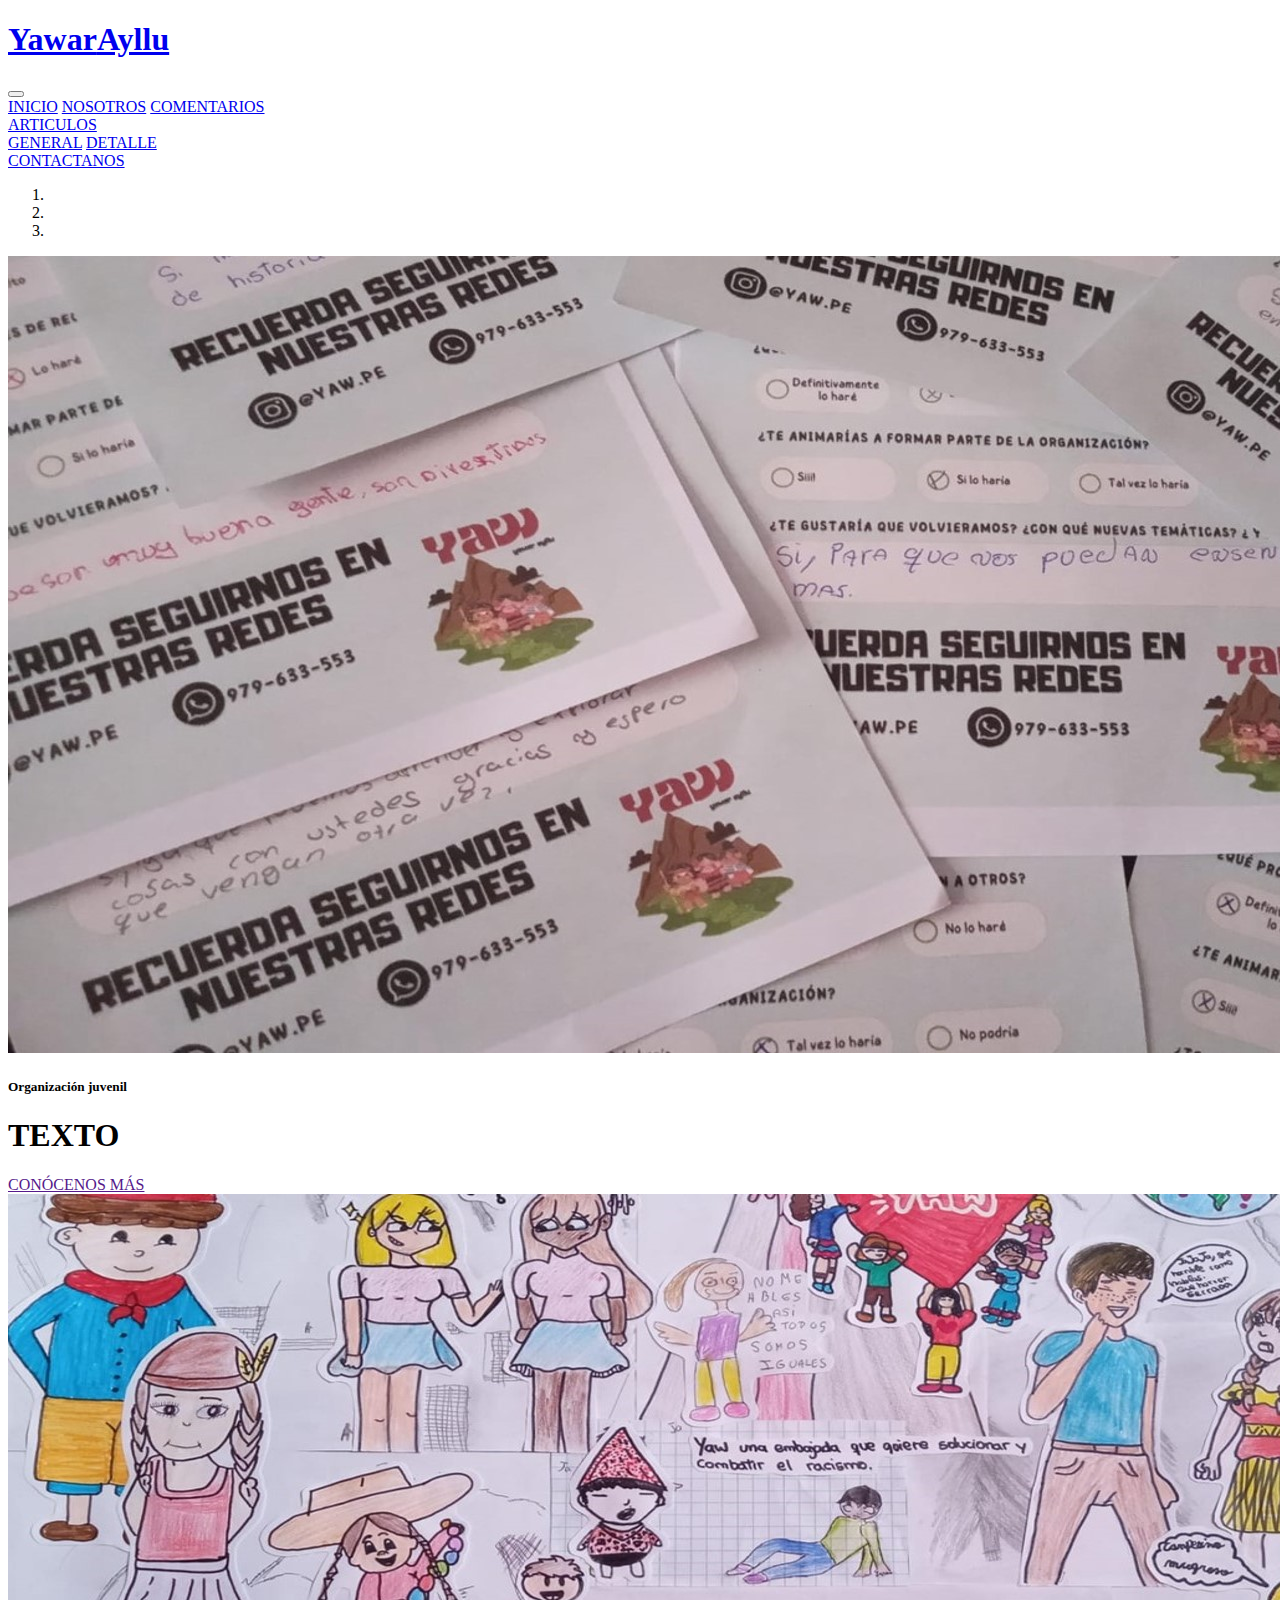
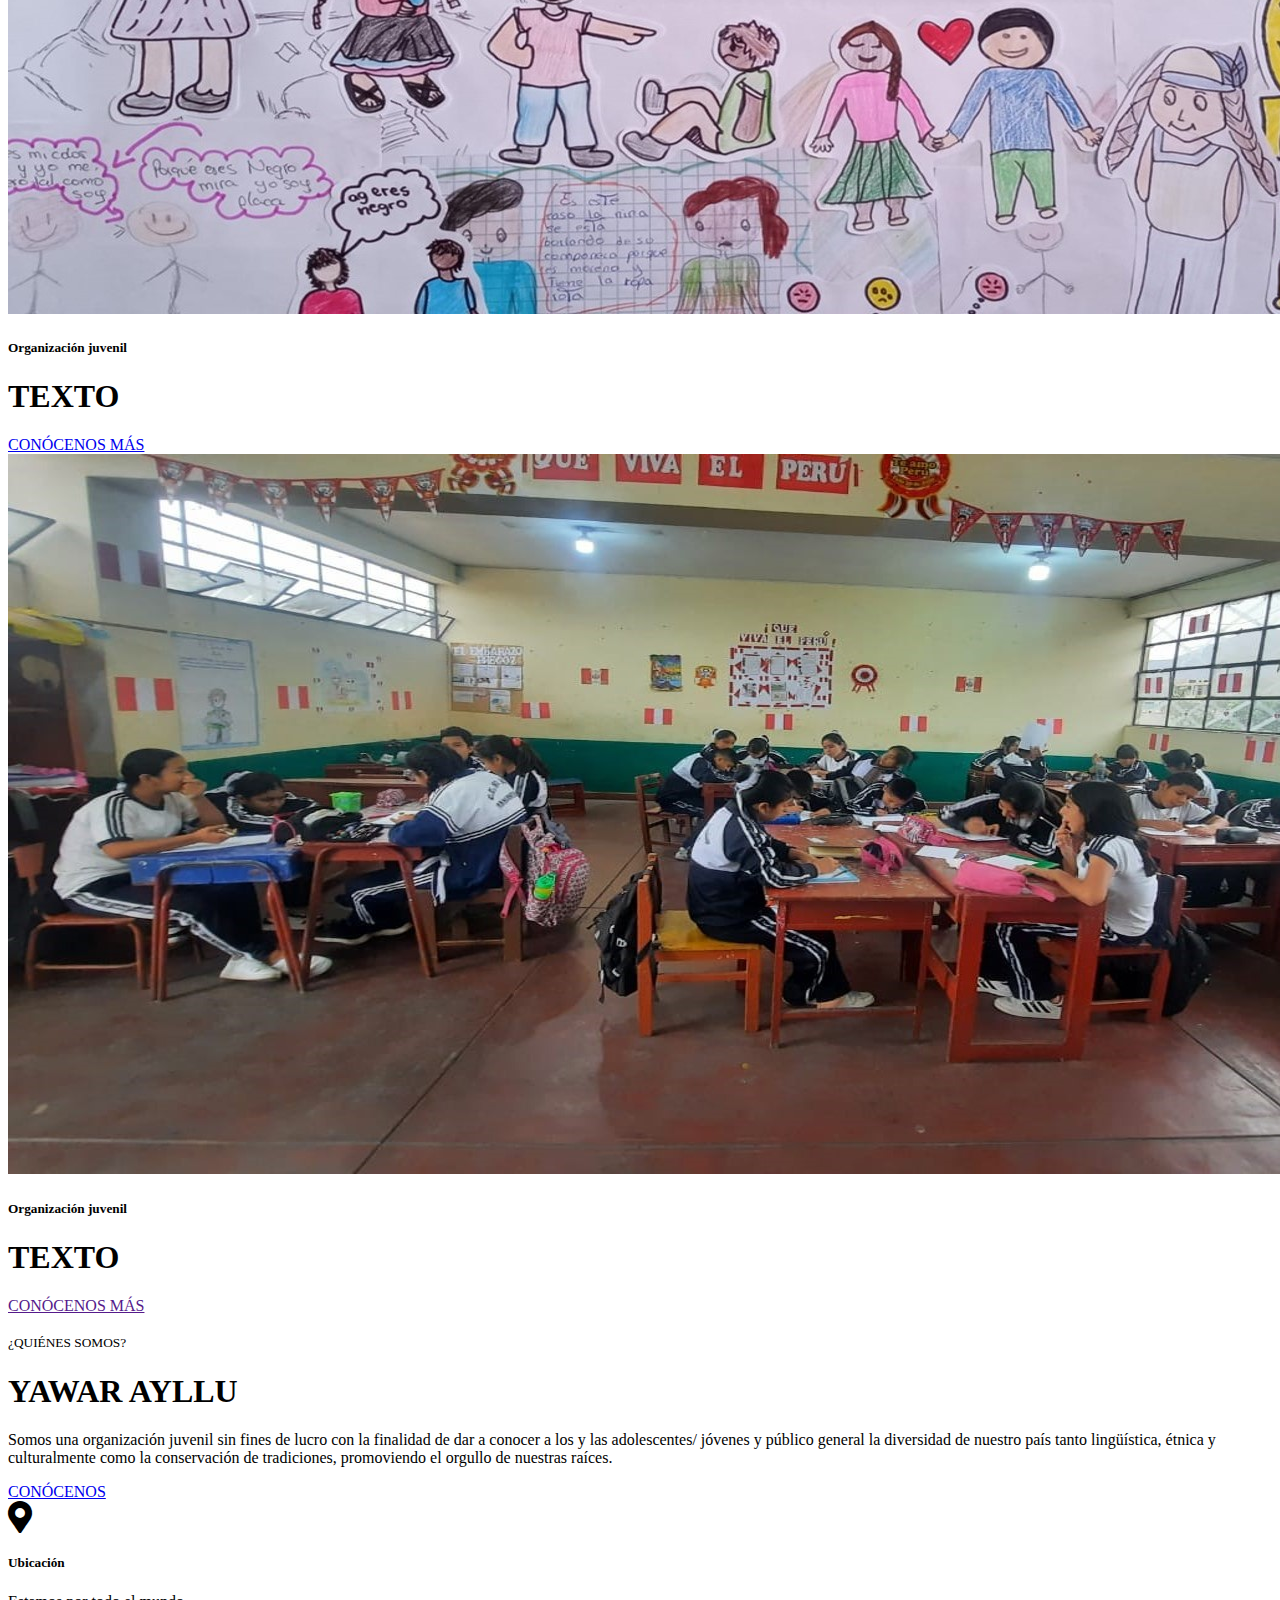
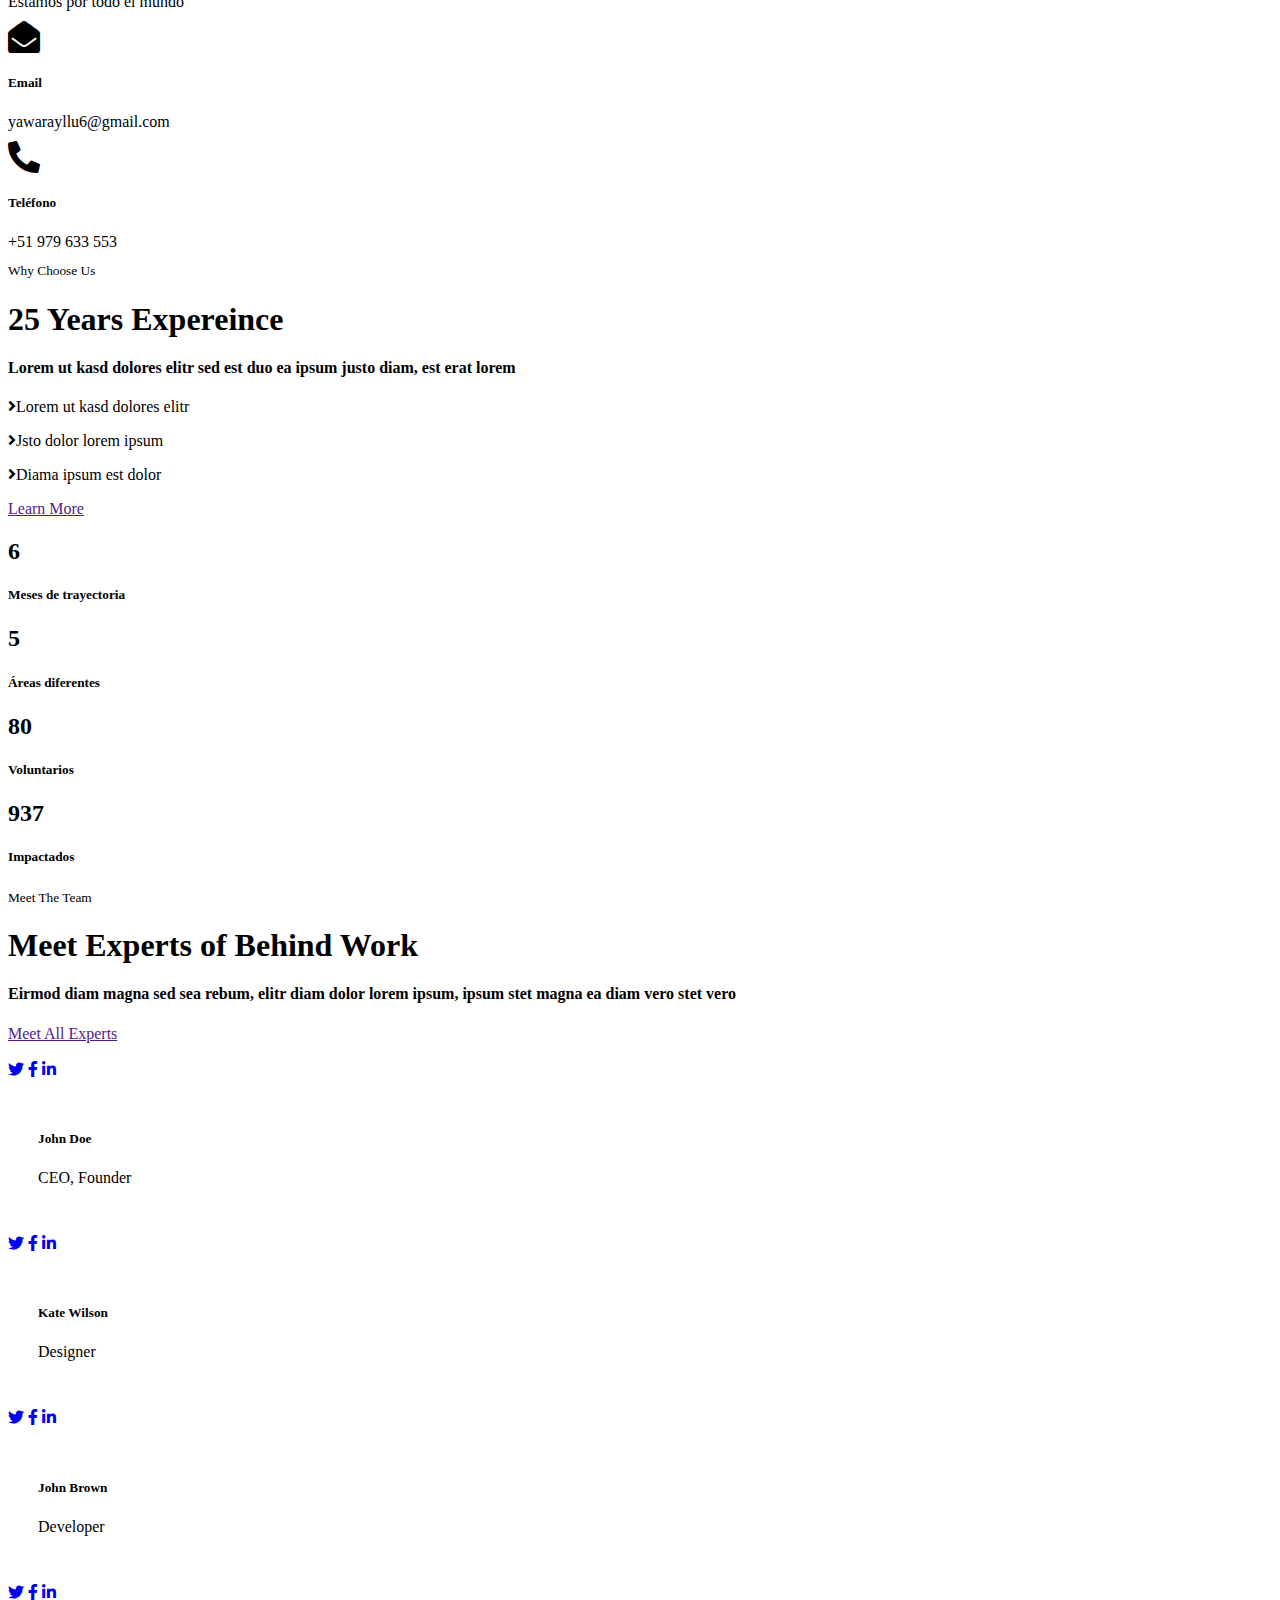
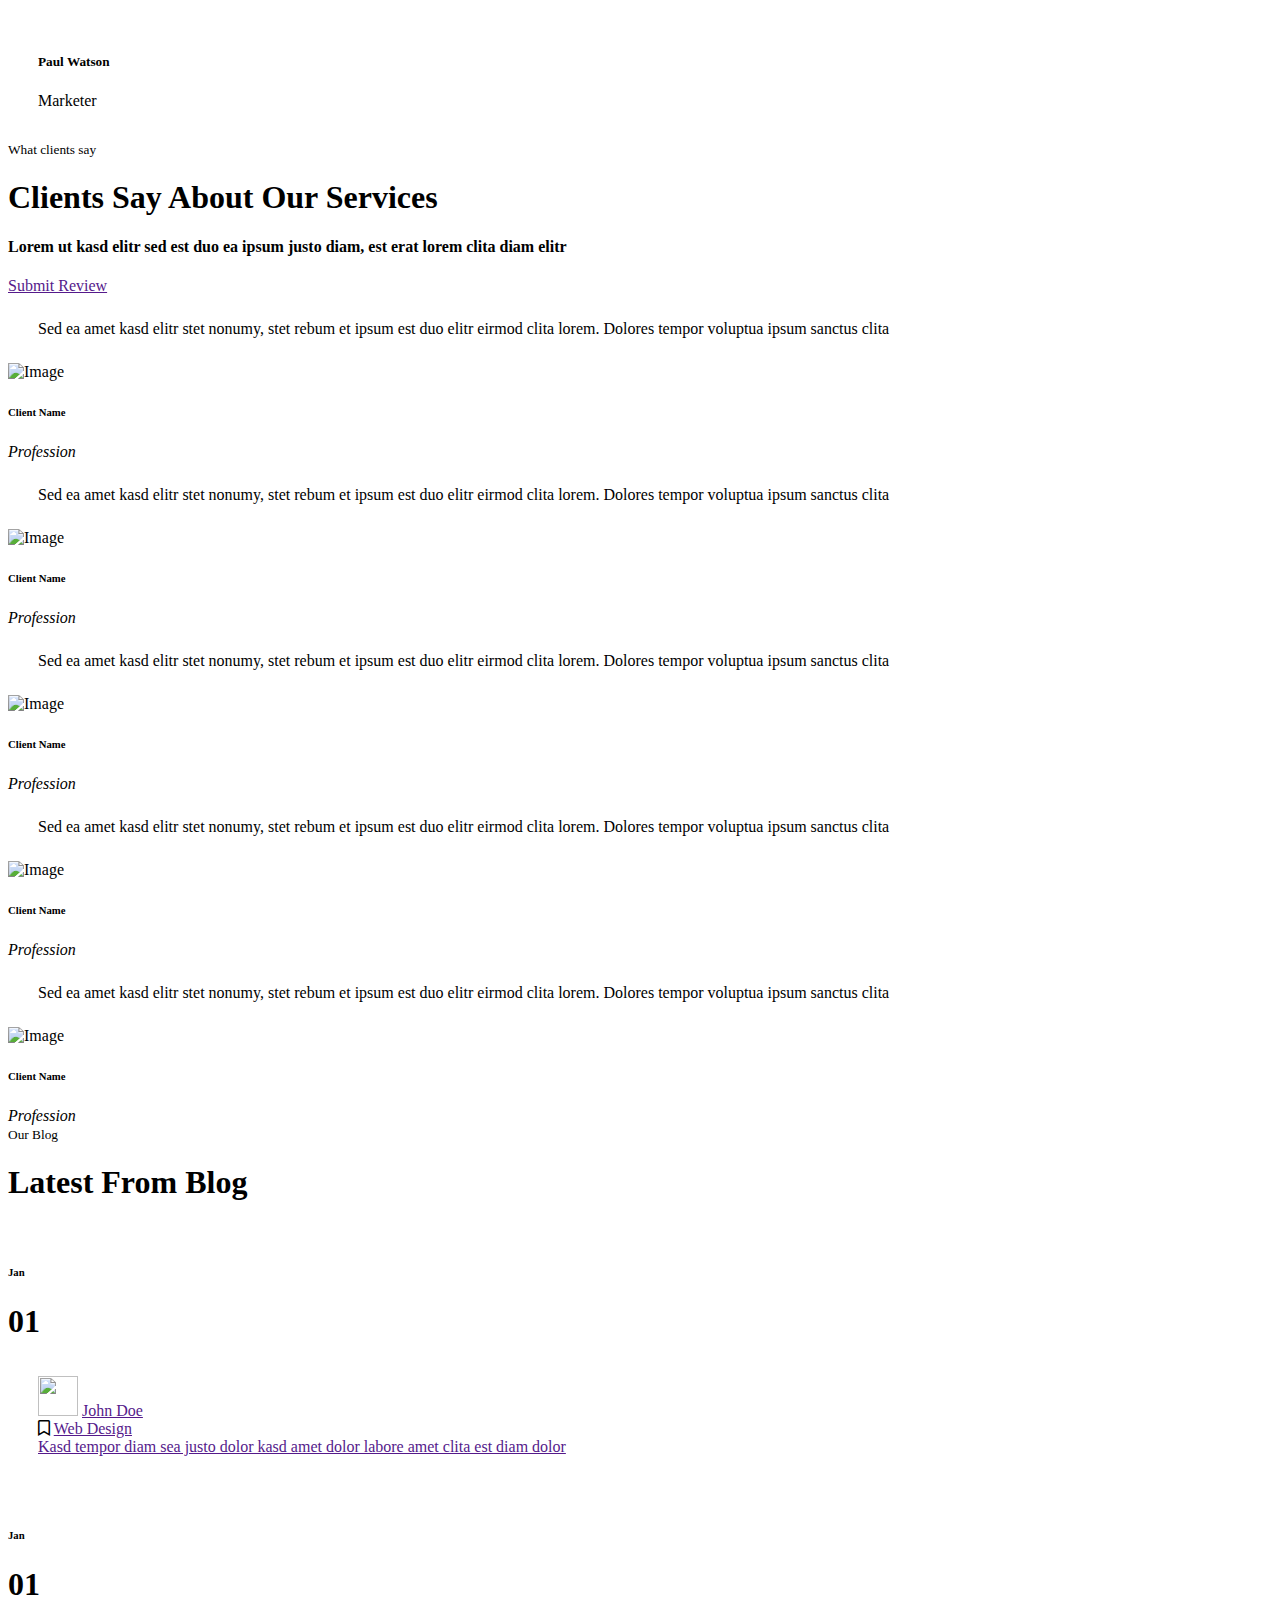
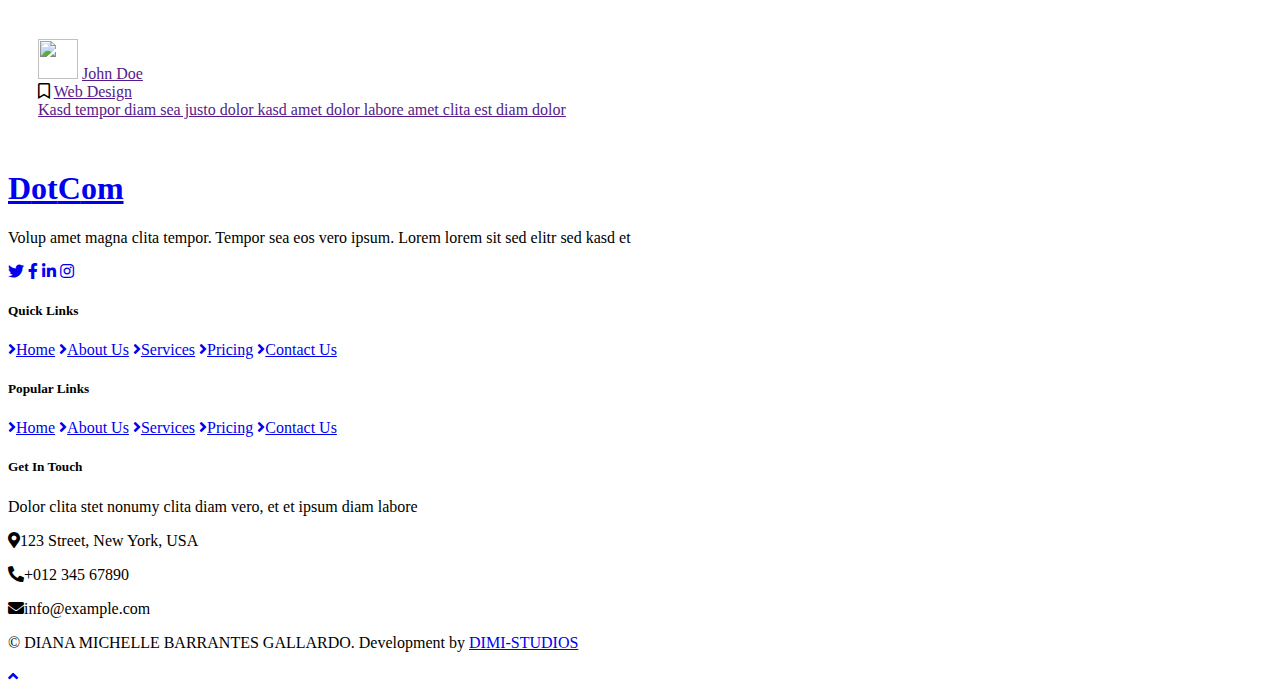
==== index.html @ 5dddb67f "COMMIT" ====
<!DOCTYPE html>
<html lang="en">

<head>
    <meta charset="utf-8">
    <title>YAW</title>
    <meta content="width=device-width, initial-scale=1.0" name="viewport">
    <meta content="YAWAR AYLLU" name="keywords">
    <meta content="YAWAR AYLLU" name="description">

    <!-- Favicon -->
    <link href="img/LOGO REDONDO YAW .png" rel="icon">

    <!-- Google Web Fonts -->
    <link rel="preconnect" href="https://fonts.gstatic.com">
    <link href="https://fonts.googleapis.com/css2?family=Raleway:wght@400;500;600;700;800;900&display=swap" rel="stylesheet"> 

    <!-- Font Awesome -->
    <link href="https://cdnjs.cloudflare.com/ajax/libs/font-awesome/5.15.0/css/all.min.css" rel="stylesheet">

    <!-- Libraries Stylesheet -->
    <link href="lib/owlcarousel/assets/owl.carousel.min.css" rel="stylesheet">

    <!-- Customized Bootstrap Stylesheet -->
    <link href="css/style.css" rel="stylesheet">
</head>

<body>
    <!-- Navbar Start -->
    <div class="container-fluid nav-bar p-0">
        <div class="container-lg p-0">
            <nav class="navbar navbar-expand-lg bg-secondary navbar-dark">
                <a href="index.html" class="navbar-brand">
                    <h1 class="m-0 text-white display-4"><span class="text-primary">Yawar</span><span class="text-primary"></span>Ayllu</h1>
                </a>
                <button type="button" class="navbar-toggler" data-toggle="collapse" data-target="#navbarCollapse">
                    <span class="navbar-toggler-icon"></span>
                </button>
                <div class="collapse navbar-collapse justify-content-between" id="navbarCollapse">
                    <div class="navbar-nav ml-auto py-0">
                        <a href="index.html" class="nav-item nav-link active">INICIO</a>
                        <a href="#" class="nav-item nav-link">NOSOTROS</a>
                        <a href="#" class="nav-item nav-link">COMENTARIOS</a>
                        <div class="nav-item dropdown">
                            <a href="#" class="nav-link dropdown-toggle" data-toggle="dropdown">ARTICULOS</a>
                            <div class="dropdown-menu border-0 rounded-0 m-0">
                                <a href="#" class="dropdown-item">GENERAL</a>
                                <a href="#" class="dropdown-item">DETALLE</a>
                            </div>
                        </div>
                        <a href="#" class="nav-item nav-link">CONTACTANOS</a>
                    </div>
                </div>
            </nav>
        </div>
    </div>
    <!-- Navbar End -->


    <!-- Carousel Start -->
    <div class="container-fluid p-0 mb-5">
        <div id="header-carousel" class="carousel slide carousel-fade" data-ride="carousel">
            <ol class="carousel-indicators">
                <li data-target="#header-carousel" data-slide-to="0" class="active"></li>
                <li data-target="#header-carousel" data-slide-to="1"></li>
                <li data-target="#header-carousel" data-slide-to="2"></li>
            </ol>
            <div class="carousel-inner">
                <div class="carousel-item active">
                    <img class="img-fluid" src="img/carousel-1.jpg" alt="Image">
                    <div class="carousel-caption d-flex align-items-center justify-content-center">
                        <div class="p-5" style="width: 100%; max-width: 900px;">
                            <h5 class="text-white text-uppercase mb-md-3">Organización juvenil</h5>
                            <h1 class="display-3 text-white mb-md-4">TEXTO</h1>
                            <a href="" class="btn btn-primary py-md-2 px-md-4 font-weight-semi-bold mt-2">CONÓCENOS MÁS</a>
                        </div>
                    </div>
                </div>
                <div class="carousel-item">
                    <img class="img-fluid" src="img/carousel-2.jpg" alt="Image">
                    <div class="carousel-caption d-flex align-items-center justify-content-center">
                        <div class="p-5" style="width: 100%; max-width: 900px;">
                            <h5 class="text-white text-uppercase mb-md-3">Organización juvenil</h5>
                            <h1 class="display-3 text-white mb-md-4">TEXTO</h1>
                            <a href="YAW.pdf" download="Yaw-conocenos" class="btn btn-primary py-md-2 px-md-4 font-weight-semi-bold mt-2">CONÓCENOS MÁS</a>
                        </div>
                    </div>
                </div>
                <div class="carousel-item">
                    <img class="img-fluid" src="img/carousel-3.jpg" alt="Image">
                    <div class="carousel-caption d-flex align-items-center justify-content-center">
                        <div class="p-5" style="width: 100%; max-width: 900px;">
                            <h5 class="text-white text-uppercase mb-md-3">Organización juvenil</h5>
                            <h1 class="display-3 text-white mb-md-4">TEXTO</h1>
                            <a href="" class="btn btn-primary py-md-2 px-md-4 font-weight-semi-bold mt-2">CONÓCENOS MÁS</a>
                        </div>
                    </div>
                </div>
            </div>
        </div>
    </div>
    <!-- Carousel End -->


    <!-- About Start -->
    <div class="container-fluid py-5">
        <div class="container">
            <div class="row align-items-center pb-1">
                <div class="col-lg-5">
                    <img class="img-thumbnail p-3" src="img/LOGO CUADRADO YAW.png" alt="">
                </div>
                <div class="col-lg-7 mt-5 mt-lg-0">
                    <small class="bg-primary text-white text-uppercase font-weight-bold px-1">¿QUIÉNES SOMOS?</small>
                    <h1 class="mt-2 mb-4">YAWAR AYLLU</h1>
                    <p class="mb-4">Somos una organización juvenil sin fines de lucro con la finalidad de dar a conocer a los y las adolescentes/ jóvenes y público general la diversidad de nuestro país tanto lingüística, étnica y culturalmente como la conservación de tradiciones, promoviendo el orgullo de nuestras raíces.</p>
                    <a href="https://beacons.ai/yawarayllu?fbclid=PAAaZJTN8qBzVwkllL8dKziM0c5r5MJMr17e97gynkjw7DYdAzzLaD60fQUOA" class="btn btn-primary py-md-2 px-md-4 font-weight-semi-bold">CONÓCENOS</a>
                </div>
            </div>
            <div class="row mt-4">
                <div class="col-md-4">
                    <div class="d-flex align-items-center border mb-4 mb-lg-0 p-4" style="height: 120px;">
                        <i class="fa fa-2x fa-map-marker-alt text-primary mr-3"></i>
                        <div class="d-flex flex-column">
                            <h5 class="font-weight-bold">Ubicación</h5>
                            <p class="m-0">Estamos por todo el mundo</p>
                        </div>
                    </div>
                </div>
                <div class="col-md-4">
                    <div class="d-flex align-items-center border mb-4 mb-lg-0 p-4" style="height: 120px;">
                        <i class="fa fa-2x fa-envelope-open text-primary mr-3"></i>
                        <div class="d-flex flex-column">
                            <h5 class="font-weight-bold">Email</h5>
                            <p class="m-0">yawarayllu6@gmail.com</p>
                        </div>
                    </div>
                </div>
                <div class="col-md-4">
                    <div class="d-flex align-items-center border mb-4 mb-lg-0 p-4" style="height: 120px;">
                        <i class="fas fa-2x fa-phone-alt text-primary mr-3"></i>
                        <div class="d-flex flex-column">
                            <h5 class="font-weight-bold">Teléfono</h5>
                            <p class="m-0">+51 979 633 553</p>
                        </div>
                    </div>
                </div>
            </div>
        </div>
    </div>
    <!-- About End -->

    <!-- Features Start -->
    <div class="container-fluid pt-5 pb-2">
        <div class="container">
            <div class="row">
                <div class="col-lg-6 mb-5">
                    <small class="bg-primary text-white text-uppercase font-weight-bold px-1">Why Choose Us</small>
                    <h1 class="mt-2 mb-3">25 Years Expereince</h1>
                    <h4 class="font-weight-normal text-muted mb-4">Lorem ut kasd dolores elitr sed est duo ea ipsum justo diam, est erat lorem</h4>
                    <div class="list-inline mb-4">
                        <p class="font-weight-semi-bold mb-2"><i class="fa fa-angle-right text-primary mr-2"></i>Lorem ut kasd dolores elitr</p>
                        <p class="font-weight-semi-bold mb-2"><i class="fa fa-angle-right text-primary mr-2"></i>Jsto dolor lorem ipsum</p>
                        <p class="font-weight-semi-bold mb-2"><i class="fa fa-angle-right text-primary mr-2"></i>Diama ipsum est dolor</p>
                    </div>
                    <a href="" class="btn btn-primary py-md-2 px-md-4 font-weight-semi-bold">Learn More</a>
                </div>
                <div class="col-lg-6">
                    <div class="row">
                        <div class="col-sm-6 pb-1">
                            <div class="d-flex flex-column align-items-center border px-4 mb-4">
                                <h2 class="display-3 text-primary mb-3" data-toggle="counter-up">6</h2>
                                <h5 class="font-weight-bold mb-4">Meses de trayectoria</h5>
                            </div>
                        </div>
                        <div class="col-sm-6 pb-1">
                            <div class="d-flex flex-column align-items-center border px-4 mb-4">
                                <h2 class="display-3 text-primary mb-3" data-toggle="counter-up">5</h2>
                                <h5 class="font-weight-bold mb-4">Áreas diferentes</h5>
                            </div>
                        </div>
                        <div class="col-sm-6 pb-1">
                            <div class="d-flex flex-column align-items-center border px-4 mb-4">
                                <h2 class="display-3 text-primary mb-3" data-toggle="counter-up">80</h2>
                                <h5 class="font-weight-bold mb-4">Voluntarios</h5>
                            </div>
                        </div>
                        <div class="col-sm-6 pb-1">
                            <div class="d-flex flex-column align-items-center border px-4 mb-4">
                                <h2 class="display-3 text-primary mb-3" data-toggle="counter-up">937</h2>
                                <h5 class="font-weight-bold mb-4">Impactados</h5>
                            </div>
                        </div>
                    </div>
                </div>
            </div>
        </div>
    </div>
    <!-- Features End -->


    <!-- Team Start -->
    <div class="container-fluid pt-5">
        <div class="container">
            <div class="row">
                <div class="col-lg-4 mb-5">
                    <small class="bg-primary text-white text-uppercase font-weight-bold px-1">Meet The Team</small>
                    <h1 class="mt-2 mb-3">Meet Experts of Behind Work</h1>
                    <h4 class="font-weight-normal text-muted mb-4">Eirmod diam magna sed sea rebum, elitr diam dolor lorem ipsum, ipsum stet magna ea diam vero stet vero</h4>
                    <a href="" class="btn btn-primary py-md-2 px-md-4 font-weight-semi-bold">Meet All Experts</a>
                </div>
                <div class="col-lg-8 mb-5">
                    <div class="owl-carousel team-carousel">
                        <div class="team-item">
                            <div class="position-relative">
                                <img class="img-fluid w-100" src="img/team-1.jpg" alt="">
                                <div class="team-overlay position-absolute d-flex align-items-center justify-content-center m-3">
                                    <div class="d-flex align-items-center justify-content-start">
                                        <a class="btn btn-outline-secondary rounded-circle text-center mr-2 px-0" style="width: 38px; height: 38px;" href="#"><i class="fab fa-twitter"></i></a>
                                        <a class="btn btn-outline-secondary rounded-circle text-center mr-2 px-0" style="width: 38px; height: 38px;" href="#"><i class="fab fa-facebook-f"></i></a>
                                        <a class="btn btn-outline-secondary rounded-circle text-center px-0" style="width: 38px; height: 38px;" href="#"><i class="fab fa-linkedin-in"></i></a>
                                    </div>
                                </div>
                            </div>
                            <div class="border border-top-0 text-center" style="padding: 30px;">
                                <h5 class="font-weight-bold">John Doe</h5>
                                <span>CEO, Founder</span>
                            </div>
                        </div>
                        <div class="team-item">
                            <div class="position-relative">
                                <img class="img-fluid w-100" src="img/team-2.jpg" alt="">
                                <div class="team-overlay position-absolute d-flex align-items-center justify-content-center m-3">
                                    <div class="d-flex align-items-center justify-content-start">
                                        <a class="btn btn-outline-secondary rounded-circle text-center mr-2 px-0" style="width: 38px; height: 38px;" href="#"><i class="fab fa-twitter"></i></a>
                                        <a class="btn btn-outline-secondary rounded-circle text-center mr-2 px-0" style="width: 38px; height: 38px;" href="#"><i class="fab fa-facebook-f"></i></a>
                                        <a class="btn btn-outline-secondary rounded-circle text-center px-0" style="width: 38px; height: 38px;" href="#"><i class="fab fa-linkedin-in"></i></a>
                                    </div>
                                </div>
                            </div>
                            <div class="border border-top-0 text-center" style="padding: 30px;">
                                <h5 class="font-weight-bold">Kate Wilson</h5>
                                <span>Designer</span>
                            </div>
                        </div>
                        <div class="team-item">
                            <div class="position-relative">
                                <img class="img-fluid w-100" src="img/team-3.jpg" alt="">
                                <div class="team-overlay position-absolute d-flex align-items-center justify-content-center m-3">
                                    <div class="d-flex align-items-center justify-content-start">
                                        <a class="btn btn-outline-secondary rounded-circle text-center mr-2 px-0" style="width: 38px; height: 38px;" href="#"><i class="fab fa-twitter"></i></a>
                                        <a class="btn btn-outline-secondary rounded-circle text-center mr-2 px-0" style="width: 38px; height: 38px;" href="#"><i class="fab fa-facebook-f"></i></a>
                                        <a class="btn btn-outline-secondary rounded-circle text-center px-0" style="width: 38px; height: 38px;" href="#"><i class="fab fa-linkedin-in"></i></a>
                                    </div>
                                </div>
                            </div>
                            <div class="border border-top-0 text-center" style="padding: 30px;">
                                <h5 class="font-weight-bold">John Brown</h5>
                                <span>Developer</span>
                            </div>
                        </div>
                        <div class="team-item">
                            <div class="position-relative">
                                <img class="img-fluid w-100" src="img/team-4.jpg" alt="">
                                <div class="team-overlay position-absolute d-flex align-items-center justify-content-center m-3">
                                    <div class="d-flex align-items-center justify-content-start">
                                        <a class="btn btn-outline-secondary rounded-circle text-center mr-2 px-0" style="width: 38px; height: 38px;" href="#"><i class="fab fa-twitter"></i></a>
                                        <a class="btn btn-outline-secondary rounded-circle text-center mr-2 px-0" style="width: 38px; height: 38px;" href="#"><i class="fab fa-facebook-f"></i></a>
                                        <a class="btn btn-outline-secondary rounded-circle text-center px-0" style="width: 38px; height: 38px;" href="#"><i class="fab fa-linkedin-in"></i></a>
                                    </div>
                                </div>
                            </div>
                            <div class="border border-top-0 text-center" style="padding: 30px;">
                                <h5 class="font-weight-bold">Paul Watson</h5>
                                <span>Marketer</span>
                            </div>
                        </div>
                    </div>
                </div>
            </div>
        </div>
    </div>
    <!-- Team End -->
    <!-- Testimonial Start -->
    <div class="container-fluid pt-5">
        <div class="container">
            <div class="row">
                <div class="col-lg-4 mb-5">
                    <small class="bg-primary text-white text-uppercase font-weight-bold px-1">What clients say</small>
                    <h1 class="mt-2 mb-3">Clients Say About Our Services</h1>
                    <h4 class="font-weight-normal text-muted mb-4">Lorem ut kasd elitr sed est duo ea ipsum justo diam, est erat lorem clita diam elitr</h4>
                    <a href="" class="btn btn-primary py-md-2 px-md-4 font-weight-semi-bold">Submit Review</a>
                </div>
                <div class="col-lg-8 mb-5">
                    <div class="owl-carousel testimonial-carousel">
                        <div class="testimonial-item">
                            <div class="testimonial-text position-relative border mb-4" style="padding: 25px 30px;">
                                Sed ea amet kasd elitr stet nonumy, stet rebum et ipsum est duo elitr eirmod clita lorem. Dolores tempor voluptua ipsum sanctus clita
                            </div>
                            <div class="d-flex align-items-center">
                                <img class="img-fluid rounded-circle" src="img/testimonial-1.jpg" style="width: 80px; height: 80px;" alt="Image">
                                <div class="pl-4">
                                    <h6 class="font-weight-bold">Client Name</h6>
                                    <i class="text-muted">Profession</i>
                                </div>
                            </div>
                        </div>
                        <div class="testimonial-item">
                            <div class="testimonial-text position-relative border mb-4" style="padding: 25px 30px;">
                                Sed ea amet kasd elitr stet nonumy, stet rebum et ipsum est duo elitr eirmod clita lorem. Dolores tempor voluptua ipsum sanctus clita
                            </div>
                            <div class="d-flex align-items-center">
                                <img class="img-fluid rounded-circle" src="img/testimonial-2.jpg" style="width: 80px; height: 80px;" alt="Image">
                                <div class="pl-4">
                                    <h6 class="font-weight-bold">Client Name</h6>
                                    <i class="text-muted">Profession</i>
                                </div>
                            </div>
                        </div>
                        <div class="testimonial-item">
                            <div class="testimonial-text position-relative border mb-4" style="padding: 25px 30px;">
                                Sed ea amet kasd elitr stet nonumy, stet rebum et ipsum est duo elitr eirmod clita lorem. Dolores tempor voluptua ipsum sanctus clita
                            </div>
                            <div class="d-flex align-items-center">
                                <img class="img-fluid rounded-circle" src="img/testimonial-3.jpg" style="width: 80px; height: 80px;" alt="Image">
                                <div class="pl-4">
                                    <h6 class="font-weight-bold">Client Name</h6>
                                    <i class="text-muted">Profession</i>
                                </div>
                            </div>
                        </div>
                        <div class="testimonial-item">
                            <div class="testimonial-text position-relative border mb-4" style="padding: 25px 30px;">
                                Sed ea amet kasd elitr stet nonumy, stet rebum et ipsum est duo elitr eirmod clita lorem. Dolores tempor voluptua ipsum sanctus clita
                            </div>
                            <div class="d-flex align-items-center">
                                <img class="img-fluid rounded-circle" src="img/testimonial-4.jpg" style="width: 80px; height: 80px;" alt="Image">
                                <div class="pl-4">
                                    <h6 class="font-weight-bold">Client Name</h6>
                                    <i class="text-muted">Profession</i>
                                </div>
                            </div>
                        </div>
                        <div class="testimonial-item">
                            <div class="testimonial-text position-relative border mb-4" style="padding: 25px 30px;">
                                Sed ea amet kasd elitr stet nonumy, stet rebum et ipsum est duo elitr eirmod clita lorem. Dolores tempor voluptua ipsum sanctus clita
                            </div>
                            <div class="d-flex align-items-center">
                                <img class="img-fluid rounded-circle" src="img/testimonial-5.jpg" style="width: 80px; height: 80px;" alt="Image">
                                <div class="pl-4">
                                    <h6 class="font-weight-bold">Client Name</h6>
                                    <i class="text-muted">Profession</i>
                                </div>
                            </div>
                        </div>
                    </div>
                </div>
            </div>
        </div>
    </div>
    <!-- Testimonial End -->


    <!-- Blog Start -->
    <div class="container-fluid pt-5">
        <div class="container">
            <div class="text-center">
                <small class="bg-primary text-white text-uppercase font-weight-bold text-center px-1">Our Blog</small>
                <h1 class="mt-2 mb-5">Latest From Blog</h1>
            </div>
            <div class="row">
                <div class="col-md-6 mb-5">
                    <div class="position-relative">
                        <img class="img-fluid w-100" src="img/blog-1.jpg" alt="">
                        <div class="position-absolute bg-primary d-flex flex-column align-items-center justify-content-center"
                            style="width: 80px; height: 80px; bottom: 0; left: 0;">
                            <h6 class="text-uppercase mt-2 mb-n2">Jan</h6>
                            <h1 class="m-0">01</h1>
                        </div>
                    </div>
                    <div class="border border-top-0" style="padding: 30px;">
                        <div class="d-flex mb-3">
                            <div class="d-flex align-items-center">
                                <img class="rounded-circle" style="width: 40px; height: 40px;" src="img/user.jpg" alt="">
                                <a class="text-muted ml-2" href="">John Doe</a>
                            </div>
                            <div class="d-flex align-items-center ml-4">
                                <i class="far fa-bookmark text-primary"></i>
                                <a class="text-muted ml-2" href="">Web Design</a>
                            </div>
                        </div>
                        <a class="h5 font-weight-bold" href="">Kasd tempor diam sea justo dolor kasd amet dolor labore amet clita est diam dolor</a>
                    </div>
                </div>
                <div class="col-md-6 mb-5">
                    <div class="position-relative">
                        <img class="img-fluid w-100" src="img/blog-2.jpg" alt="">
                        <div class="position-absolute bg-primary d-flex flex-column align-items-center justify-content-center"
                            style="width: 80px; height: 80px; bottom: 0; left: 0;">
                            <h6 class="text-uppercase mt-2 mb-n2">Jan</h6>
                            <h1 class="m-0">01</h1>
                        </div>
                    </div>
                    <div class="border border-top-0" style="padding: 30px;">
                        <div class="d-flex mb-3">
                            <div class="d-flex align-items-center">
                                <img class="rounded-circle" style="width: 40px; height: 40px;" src="img/user.jpg" alt="">
                                <a class="text-muted ml-2" href="">John Doe</a>
                            </div>
                            <div class="d-flex align-items-center ml-4">
                                <i class="far fa-bookmark text-primary"></i>
                                <a class="text-muted ml-2" href="">Web Design</a>
                            </div>
                        </div>
                        <a class="h5 font-weight-bold" href="">Kasd tempor diam sea justo dolor kasd amet dolor labore amet clita est diam dolor</a>
                    </div>
                </div>
            </div>
        </div>
    </div>
    <!-- Blog End -->


    <!-- Footer Start -->
    <div class="container-fluid bg-secondary text-white mt-5 pt-5 px-sm-3 px-md-5">
        <div class="row pt-5">
            <div class="col-lg-3 col-md-6 mb-5">
                <a href="index.html" class="navbar-brand">
                    <h1 class="m-0 mt-n2 text-white display-4"><span class="text-primary">D</span>ot<span class="text-primary">C</span>om</h1>
                </a>
                <p>Volup amet magna clita tempor. Tempor sea eos vero ipsum. Lorem lorem sit sed elitr sed kasd et</p>
                <div class="d-flex justify-content-start mt-4">
                    <a class="btn btn-outline-primary rounded-circle text-center mr-2 px-0" style="width: 38px; height: 38px;" href="#"><i class="fab fa-twitter"></i></a>
                    <a class="btn btn-outline-primary rounded-circle text-center mr-2 px-0" style="width: 38px; height: 38px;" href="#"><i class="fab fa-facebook-f"></i></a>
                    <a class="btn btn-outline-primary rounded-circle text-center mr-2 px-0" style="width: 38px; height: 38px;" href="#"><i class="fab fa-linkedin-in"></i></a>
                    <a class="btn btn-outline-primary rounded-circle text-center mr-2 px-0" style="width: 38px; height: 38px;" href="#"><i class="fab fa-instagram"></i></a>
                </div>
            </div>
            <div class="col-lg-3 col-md-6 mb-5">
                <h5 class="font-weight-bold text-primary mb-4">Quick Links</h5>
                <div class="d-flex flex-column justify-content-start">
                    <a class="text-white mb-2" href="#"><i class="fa fa-angle-right text-primary mr-2"></i>Home</a>
                    <a class="text-white mb-2" href="#"><i class="fa fa-angle-right text-primary mr-2"></i>About Us</a>
                    <a class="text-white mb-2" href="#"><i class="fa fa-angle-right text-primary mr-2"></i>Services</a>
                    <a class="text-white mb-2" href="#"><i class="fa fa-angle-right text-primary mr-2"></i>Pricing</a>
                    <a class="text-white" href="#"><i class="fa fa-angle-right text-primary mr-2"></i>Contact Us</a>
                </div>
            </div>
            <div class="col-lg-3 col-md-6 mb-5">
                <h5 class="font-weight-bold text-primary mb-4">Popular Links</h5>
                <div class="d-flex flex-column justify-content-start">
                    <a class="text-white mb-2" href="#"><i class="fa fa-angle-right text-primary mr-2"></i>Home</a>
                    <a class="text-white mb-2" href="#"><i class="fa fa-angle-right text-primary mr-2"></i>About Us</a>
                    <a class="text-white mb-2" href="#"><i class="fa fa-angle-right text-primary mr-2"></i>Services</a>
                    <a class="text-white mb-2" href="#"><i class="fa fa-angle-right text-primary mr-2"></i>Pricing</a>
                    <a class="text-white" href="#"><i class="fa fa-angle-right text-primary mr-2"></i>Contact Us</a>
                </div>
            </div>
            <div class="col-lg-3 col-md-6 mb-5">
                <h5 class="font-weight-bold text-primary mb-4">Get In Touch</h5>
                <p>Dolor clita stet nonumy clita diam vero, et et ipsum diam labore</p>
                <p><i class="fa fa-map-marker-alt text-primary mr-2"></i>123 Street, New York, USA</p>
                <p><i class="fa fa-phone-alt text-primary mr-2"></i>+012 345 67890</p>
                <p><i class="fa fa-envelope text-primary mr-2"></i>info@example.com</p>
            </div>
        </div>
    </div> 

    <div class="container-fluid py-4 px-sm-3 px-md-5">
        <p class="m-0 text-center">
            &copy; <a class="font-weight-semi-bold">DIANA MICHELLE BARRANTES GALLARDO</a>. Development by
            <a class="font-weight-semi-bold" href="https://htmlcodex.com">DIMI-STUDIOS</a>
        </p>
    </div>
    <!-- Footer End -->


    <!-- Back to Top -->
    <a href="#" class="btn btn-lg btn-primary back-to-top"><i class="fa fa-angle-up"></i></a>


    <!-- JavaScript Libraries -->
    <script src="https://code.jquery.com/jquery-3.4.1.min.js"></script>
    <script src="https://stackpath.bootstrapcdn.com/bootstrap/4.4.1/js/bootstrap.bundle.min.js"></script>
    <script src="lib/easing/easing.min.js"></script>
    <script src="lib/waypoints/waypoints.min.js"></script>
    <script src="lib/counterup/counterup.min.js"></script>
    <script src="lib/owlcarousel/owl.carousel.min.js"></script>

    <!-- Contact Javascript File -->
    <script src="mail/jqBootstrapValidation.min.js"></script>
    <script src="mail/contact.js"></script>

    <!-- Template Javascript -->
    <script src="js/main.js"></script>
</body>

</html>
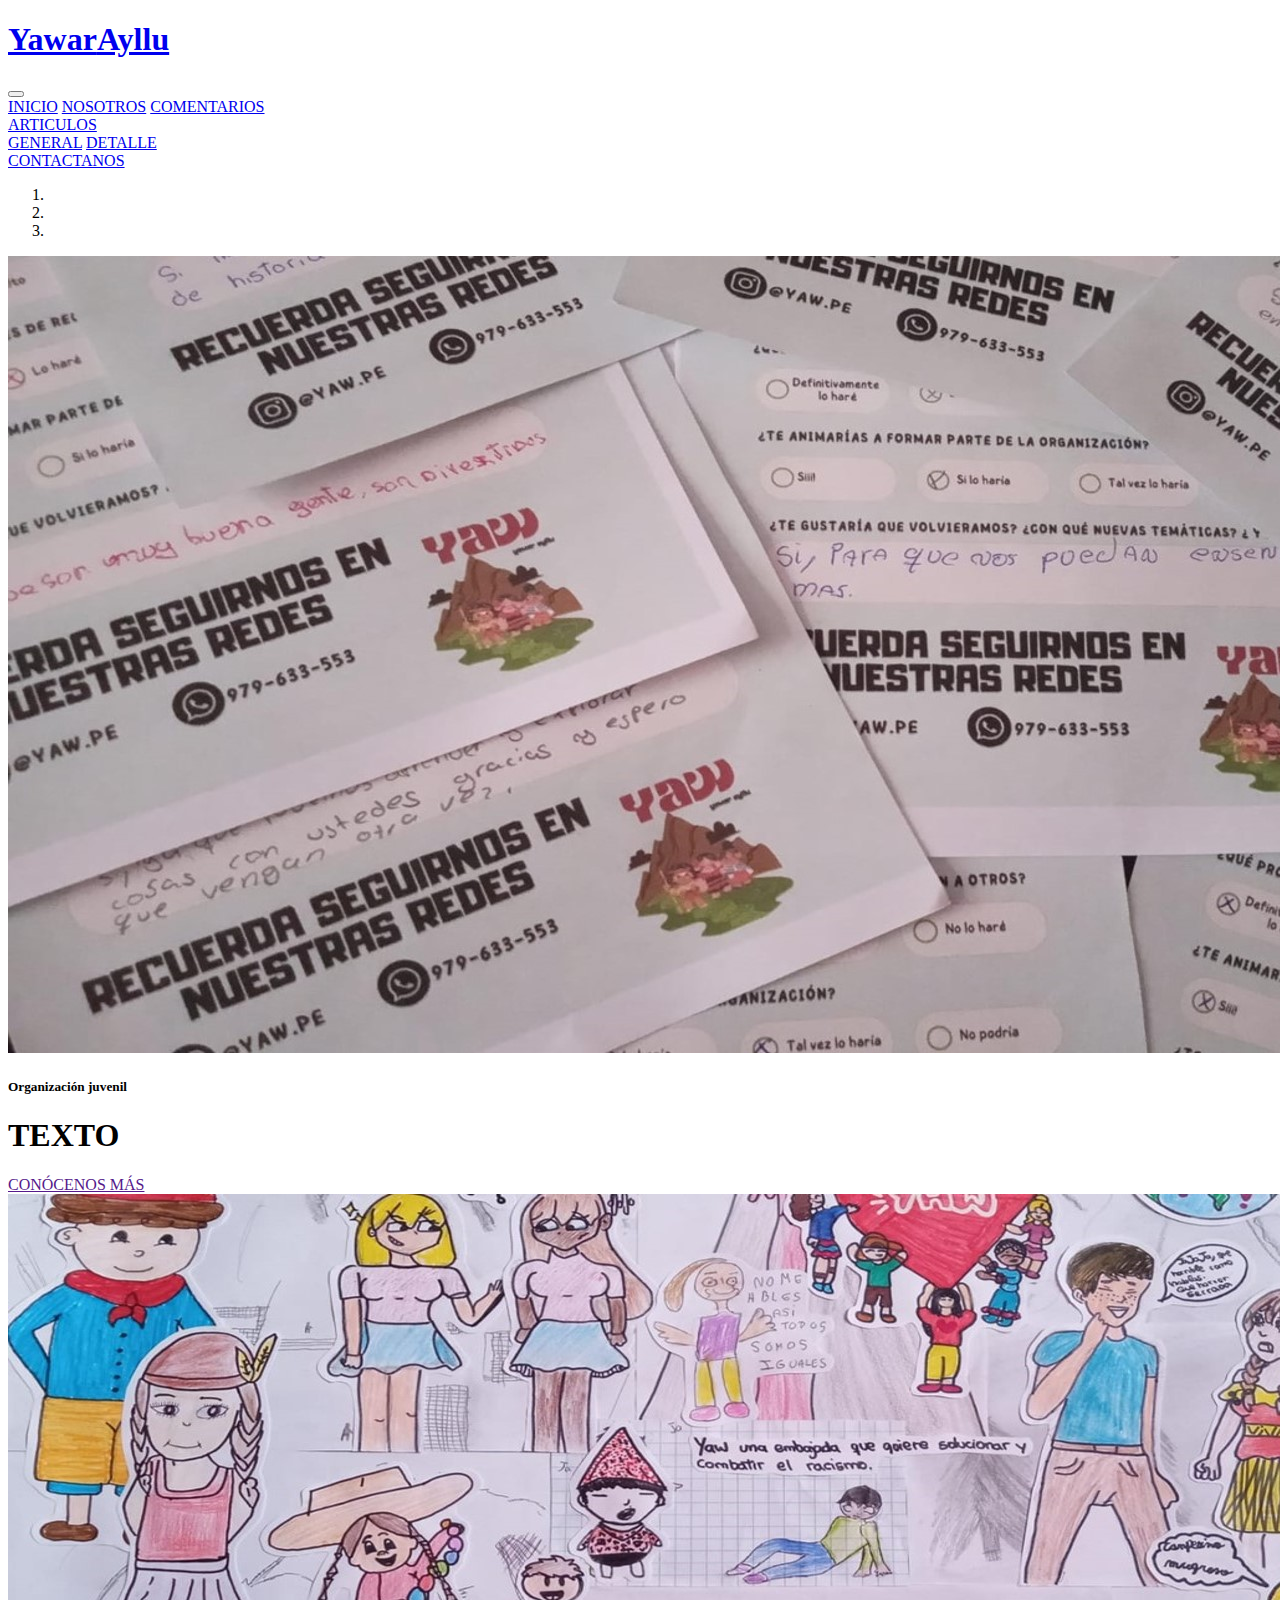
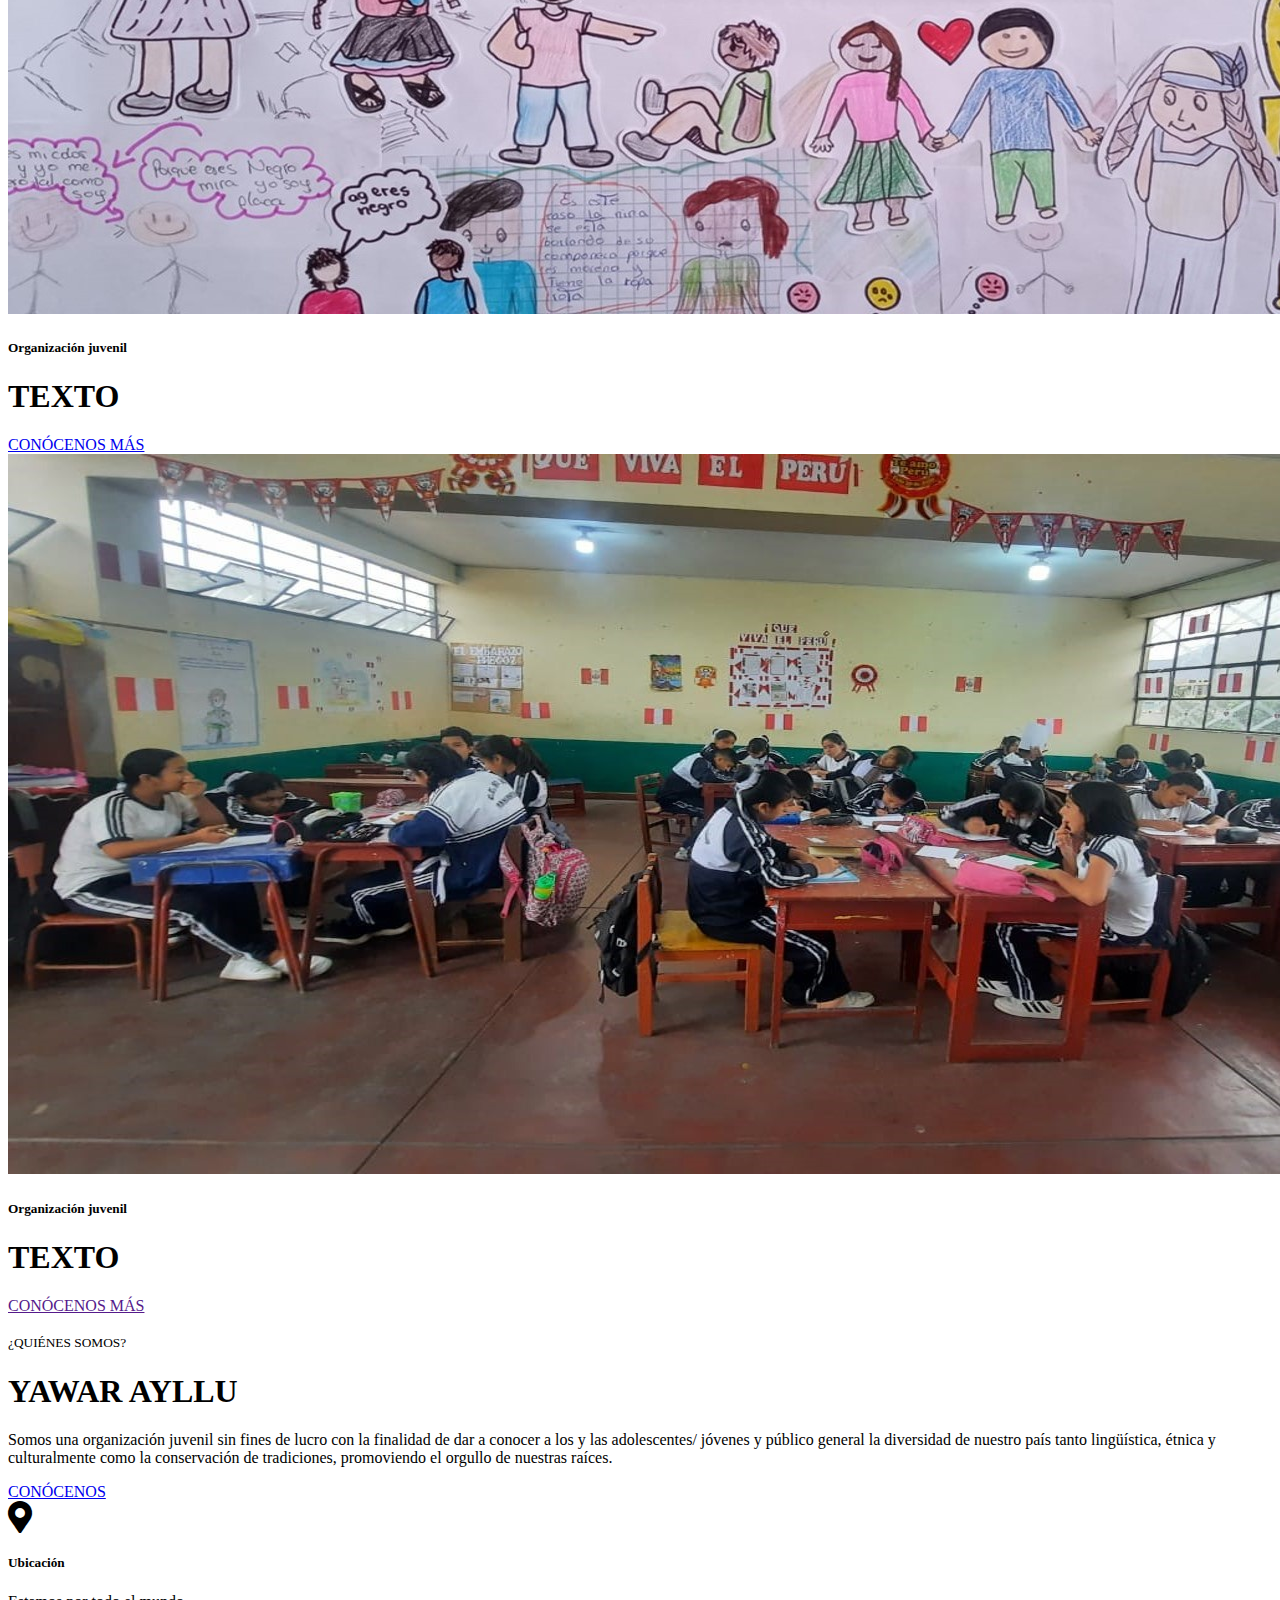
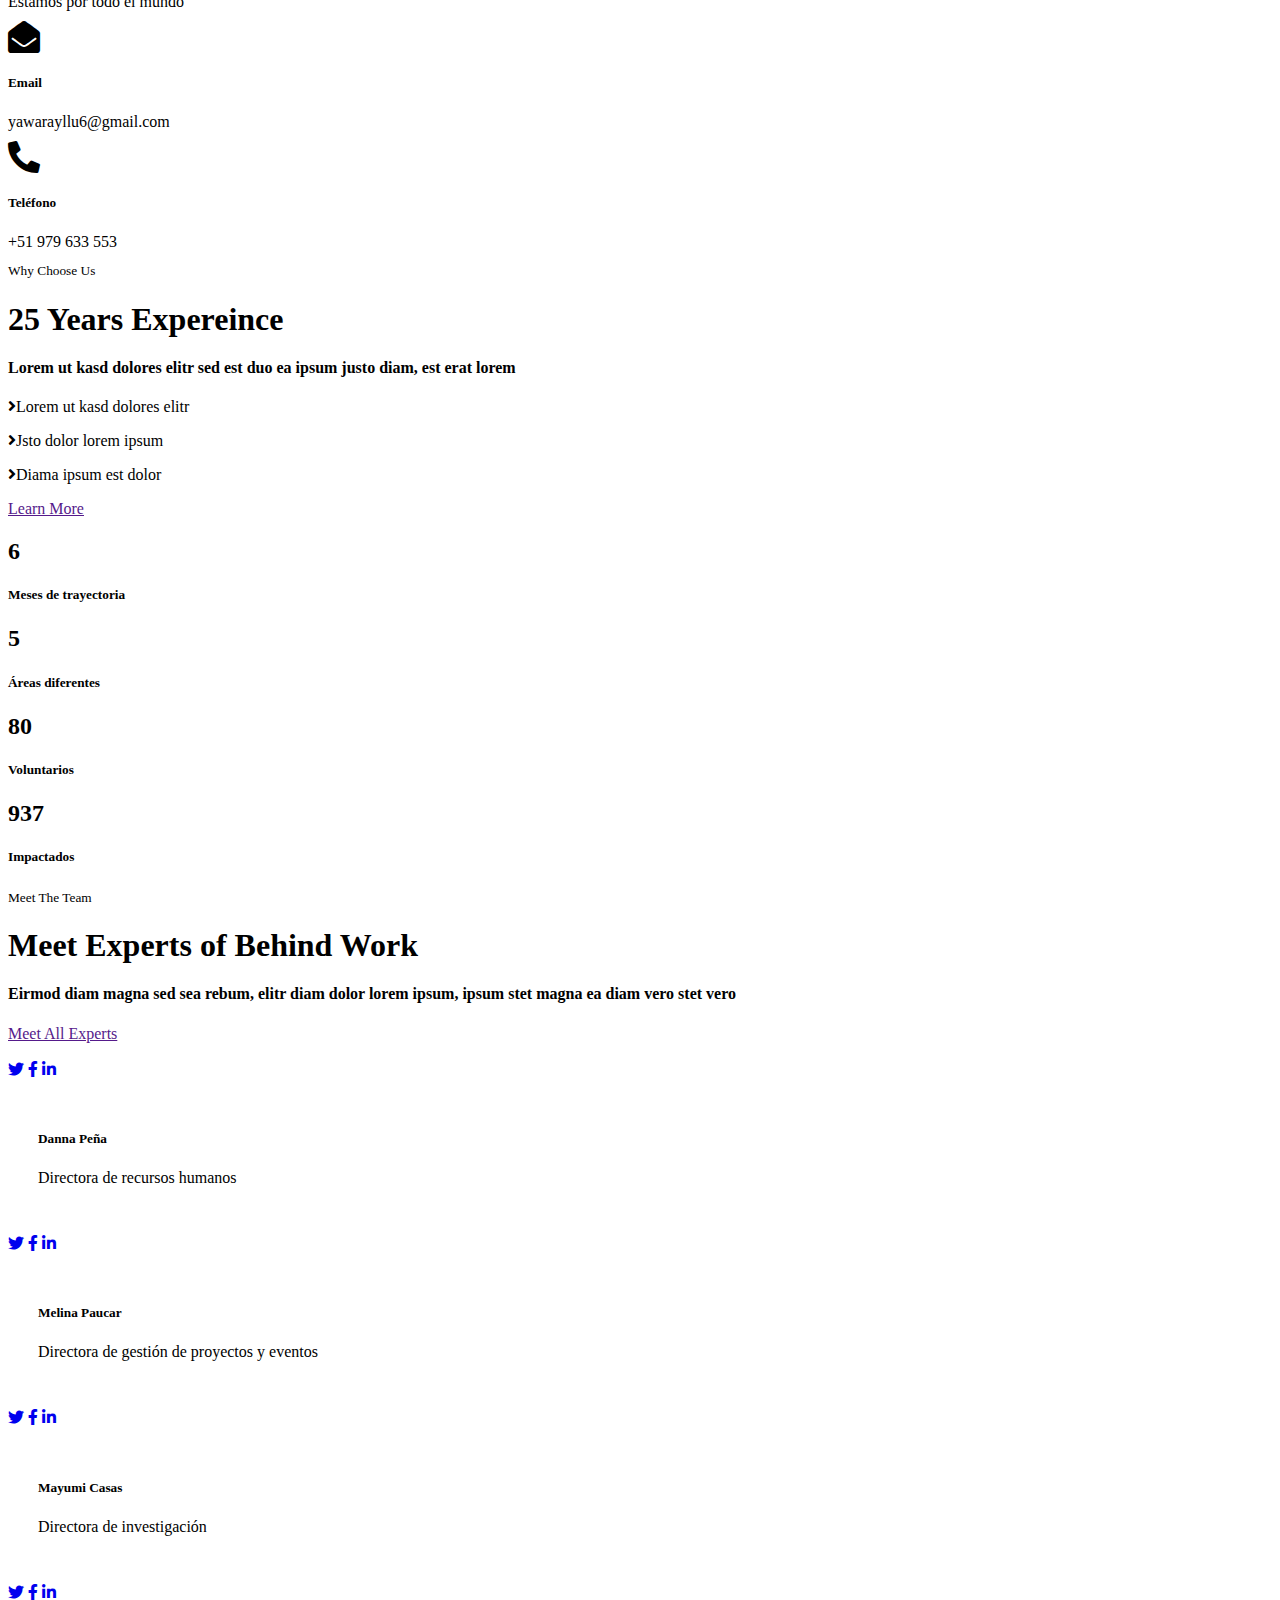
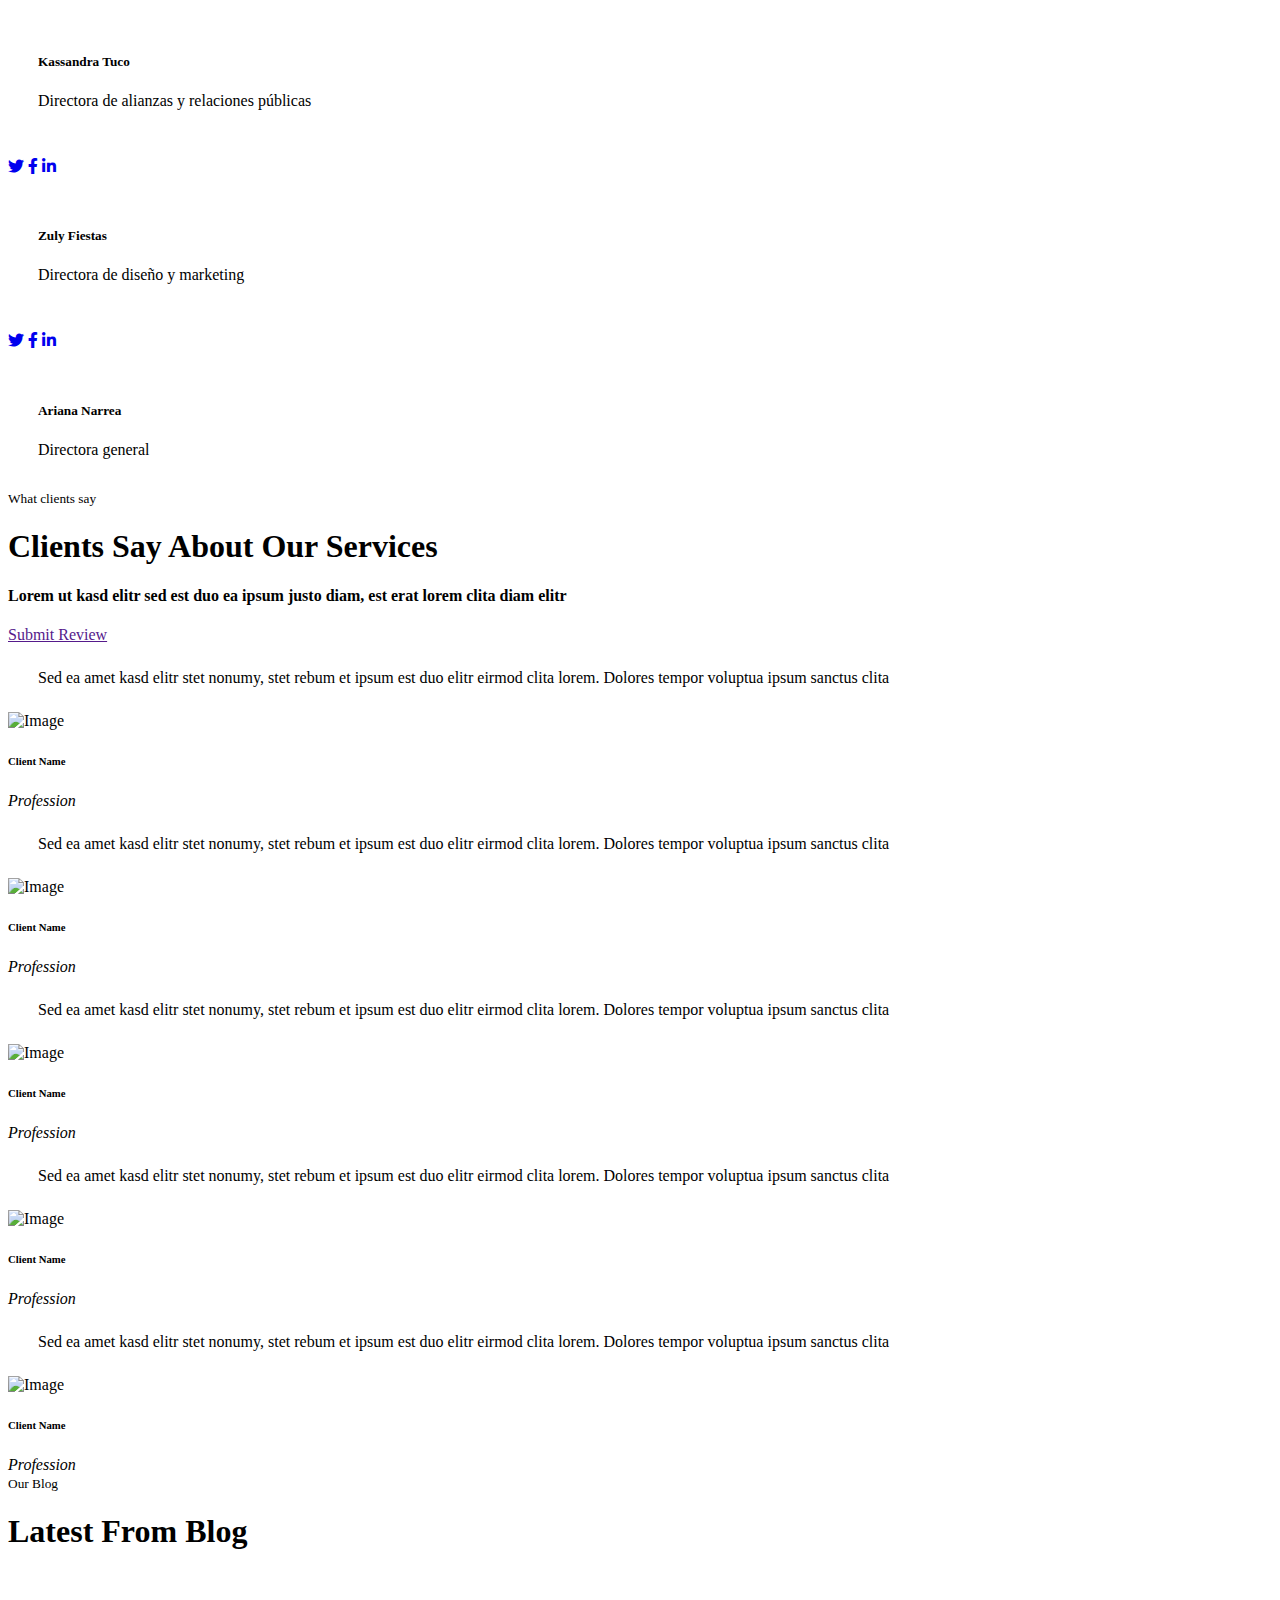
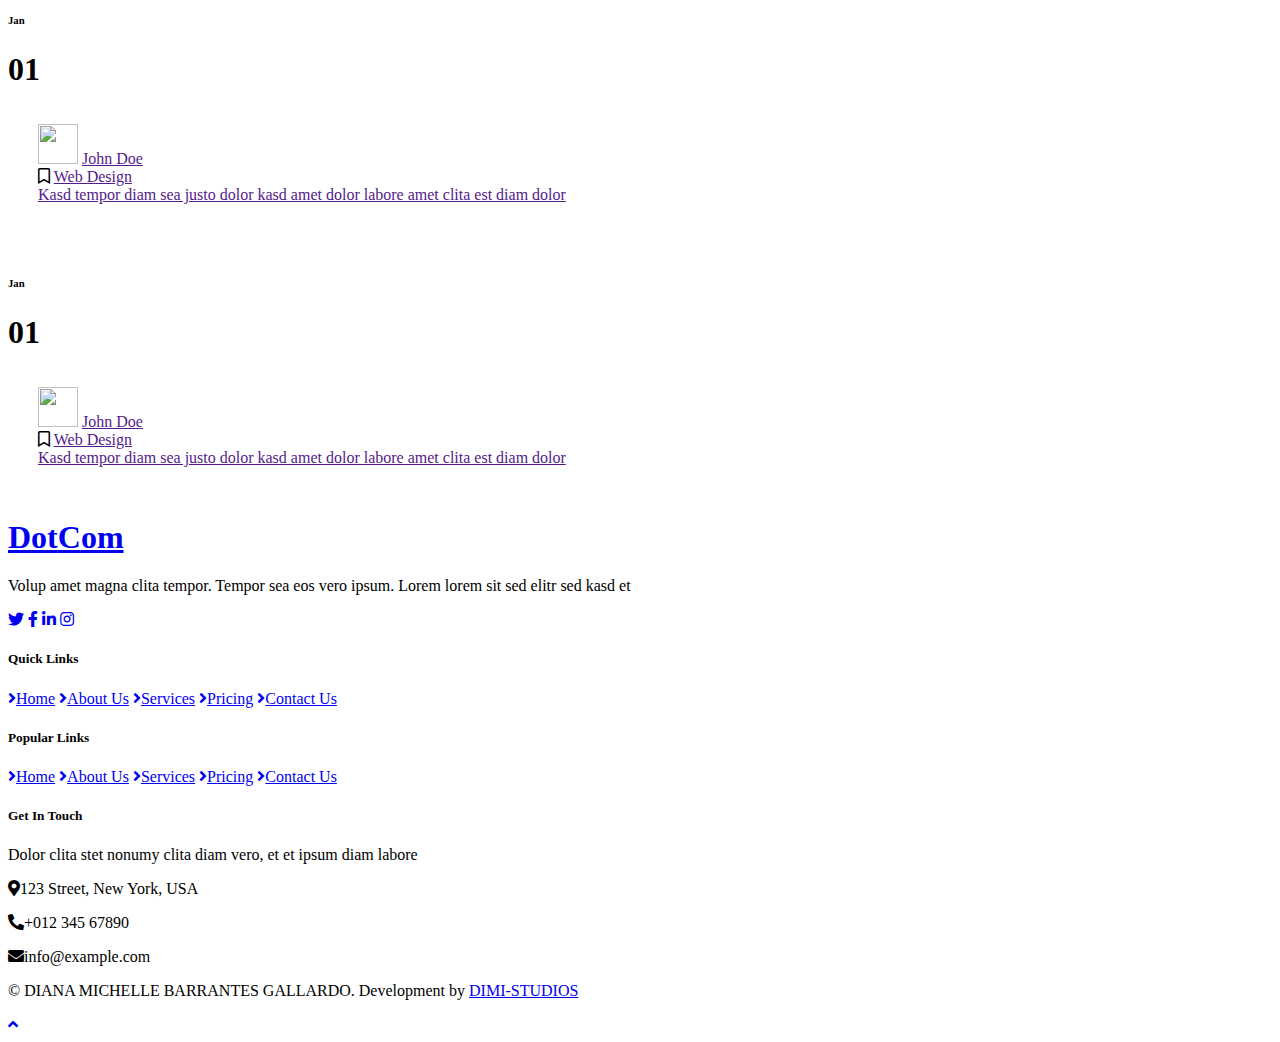
==== commit 922d8b30: "commit" ====
--- a/index.html
+++ b/index.html
@@ -212,7 +212,7 @@
                     <div class="owl-carousel team-carousel">
                         <div class="team-item">
                             <div class="position-relative">
-                                <img class="img-fluid w-100" src="img/team-1.jpg" alt="">
+                                <img class="img-fluid w-100" src="img/team-2.jpg" alt="">
                                 <div class="team-overlay position-absolute d-flex align-items-center justify-content-center m-3">
                                     <div class="d-flex align-items-center justify-content-start">
                                         <a class="btn btn-outline-secondary rounded-circle text-center mr-2 px-0" style="width: 38px; height: 38px;" href="#"><i class="fab fa-twitter"></i></a>
@@ -222,8 +222,40 @@
                                 </div>
                             </div>
                             <div class="border border-top-0 text-center" style="padding: 30px;">
-                                <h5 class="font-weight-bold">John Doe</h5>
-                                <span>CEO, Founder</span>
+                                <h5 class="font-weight-bold">Danna Peña</h5>
+                                <span>Directora de recursos humanos</span>
+                            </div>
+                        </div>
+                        <div class="team-item">
+                            <div class="position-relative">
+                                <img class="img-fluid w-100" src="img/team-3.jpg" alt="">
+                                <div class="team-overlay position-absolute d-flex align-items-center justify-content-center m-3">
+                                    <div class="d-flex align-items-center justify-content-start">
+                                        <a class="btn btn-outline-secondary rounded-circle text-center mr-2 px-0" style="width: 38px; height: 38px;" href="#"><i class="fab fa-twitter"></i></a>
+                                        <a class="btn btn-outline-secondary rounded-circle text-center mr-2 px-0" style="width: 38px; height: 38px;" href="#"><i class="fab fa-facebook-f"></i></a>
+                                        <a class="btn btn-outline-secondary rounded-circle text-center px-0" style="width: 38px; height: 38px;" href="#"><i class="fab fa-linkedin-in"></i></a>
+                                    </div>
+                                </div>
+                            </div>
+                            <div class="border border-top-0 text-center" style="padding: 30px;">
+                                <h5 class="font-weight-bold">Melina Paucar</h5>
+                                <span>Directora de gestión de proyectos y eventos</span>
+                            </div>
+                        </div>
+                        <div class="team-item">
+                            <div class="position-relative">
+                                <img class="img-fluid w-100" src="img/team-4.jpg" alt="">
+                                <div class="team-overlay position-absolute d-flex align-items-center justify-content-center m-3">
+                                    <div class="d-flex align-items-center justify-content-start">
+                                        <a class="btn btn-outline-secondary rounded-circle text-center mr-2 px-0" style="width: 38px; height: 38px;" href="#"><i class="fab fa-twitter"></i></a>
+                                        <a class="btn btn-outline-secondary rounded-circle text-center mr-2 px-0" style="width: 38px; height: 38px;" href="#"><i class="fab fa-facebook-f"></i></a>
+                                        <a class="btn btn-outline-secondary rounded-circle text-center px-0" style="width: 38px; height: 38px;" href="#"><i class="fab fa-linkedin-in"></i></a>
+                                    </div>
+                                </div>
+                            </div>
+                            <div class="border border-top-0 text-center" style="padding: 30px;">
+                                <h5 class="font-weight-bold">Mayumi Casas</h5>
+                                <span>Directora de investigación</span>
                             </div>
                         </div>
                         <div class="team-item">
@@ -238,13 +270,13 @@
                                 </div>
                             </div>
                             <div class="border border-top-0 text-center" style="padding: 30px;">
-                                <h5 class="font-weight-bold">Kate Wilson</h5>
-                                <span>Designer</span>
+                                <h5 class="font-weight-bold">Kassandra Tuco</h5>
+                                <span>Directora de alianzas y relaciones públicas</span>
                             </div>
                         </div>
                         <div class="team-item">
                             <div class="position-relative">
-                                <img class="img-fluid w-100" src="img/team-3.jpg" alt="">
+                                <img class="img-fluid w-100" src="img/team-2.jpg" alt="">
                                 <div class="team-overlay position-absolute d-flex align-items-center justify-content-center m-3">
                                     <div class="d-flex align-items-center justify-content-start">
                                         <a class="btn btn-outline-secondary rounded-circle text-center mr-2 px-0" style="width: 38px; height: 38px;" href="#"><i class="fab fa-twitter"></i></a>
@@ -254,13 +286,13 @@
                                 </div>
                             </div>
                             <div class="border border-top-0 text-center" style="padding: 30px;">
-                                <h5 class="font-weight-bold">John Brown</h5>
-                                <span>Developer</span>
+                                <h5 class="font-weight-bold">Zuly Fiestas</h5>
+                                <span>Directora de diseño y marketing</span>
                             </div>
                         </div>
                         <div class="team-item">
                             <div class="position-relative">
-                                <img class="img-fluid w-100" src="img/team-4.jpg" alt="">
+                                <img class="img-fluid w-100" src="img/team-1.jpg" alt="">
                                 <div class="team-overlay position-absolute d-flex align-items-center justify-content-center m-3">
                                     <div class="d-flex align-items-center justify-content-start">
                                         <a class="btn btn-outline-secondary rounded-circle text-center mr-2 px-0" style="width: 38px; height: 38px;" href="#"><i class="fab fa-twitter"></i></a>
@@ -270,8 +302,8 @@
                                 </div>
                             </div>
                             <div class="border border-top-0 text-center" style="padding: 30px;">
-                                <h5 class="font-weight-bold">Paul Watson</h5>
-                                <span>Marketer</span>
+                                <h5 class="font-weight-bold">Ariana Narrea</h5>
+                                <span>Directora general</span>
                             </div>
                         </div>
                     </div>
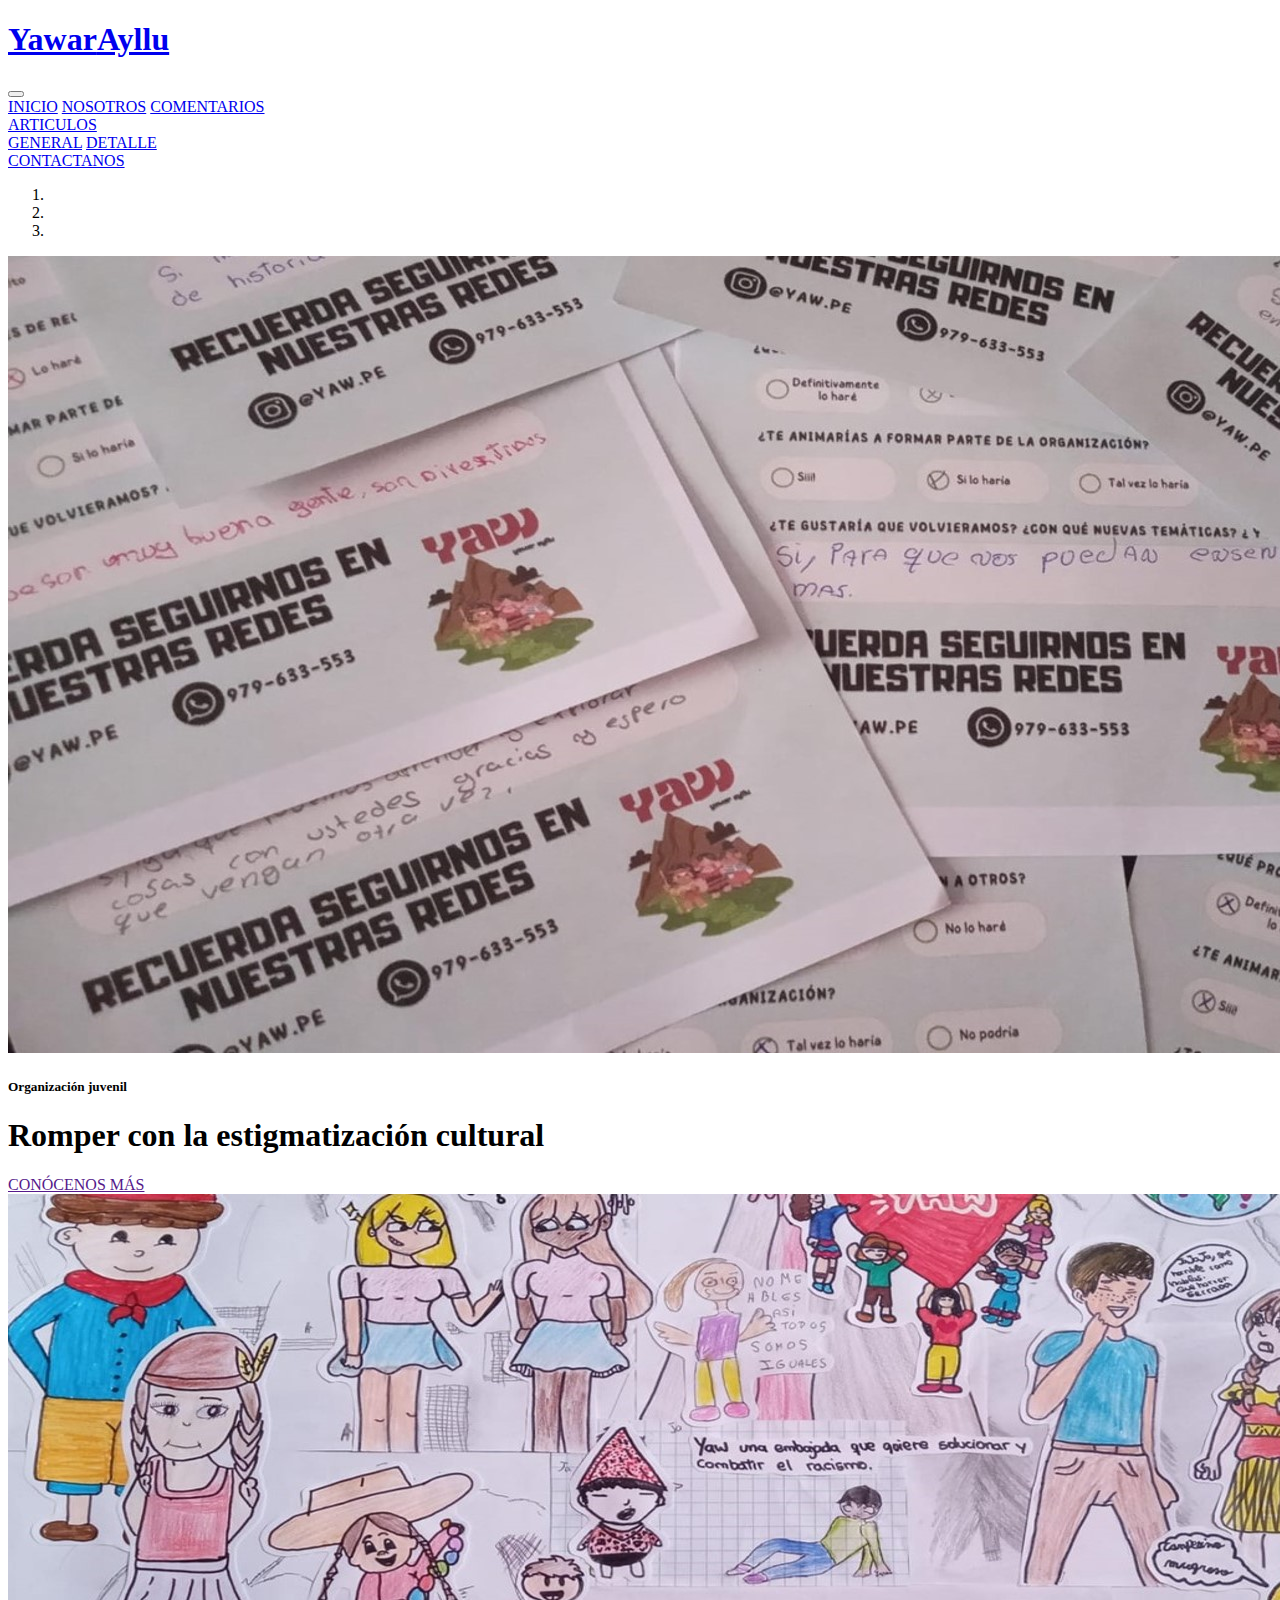
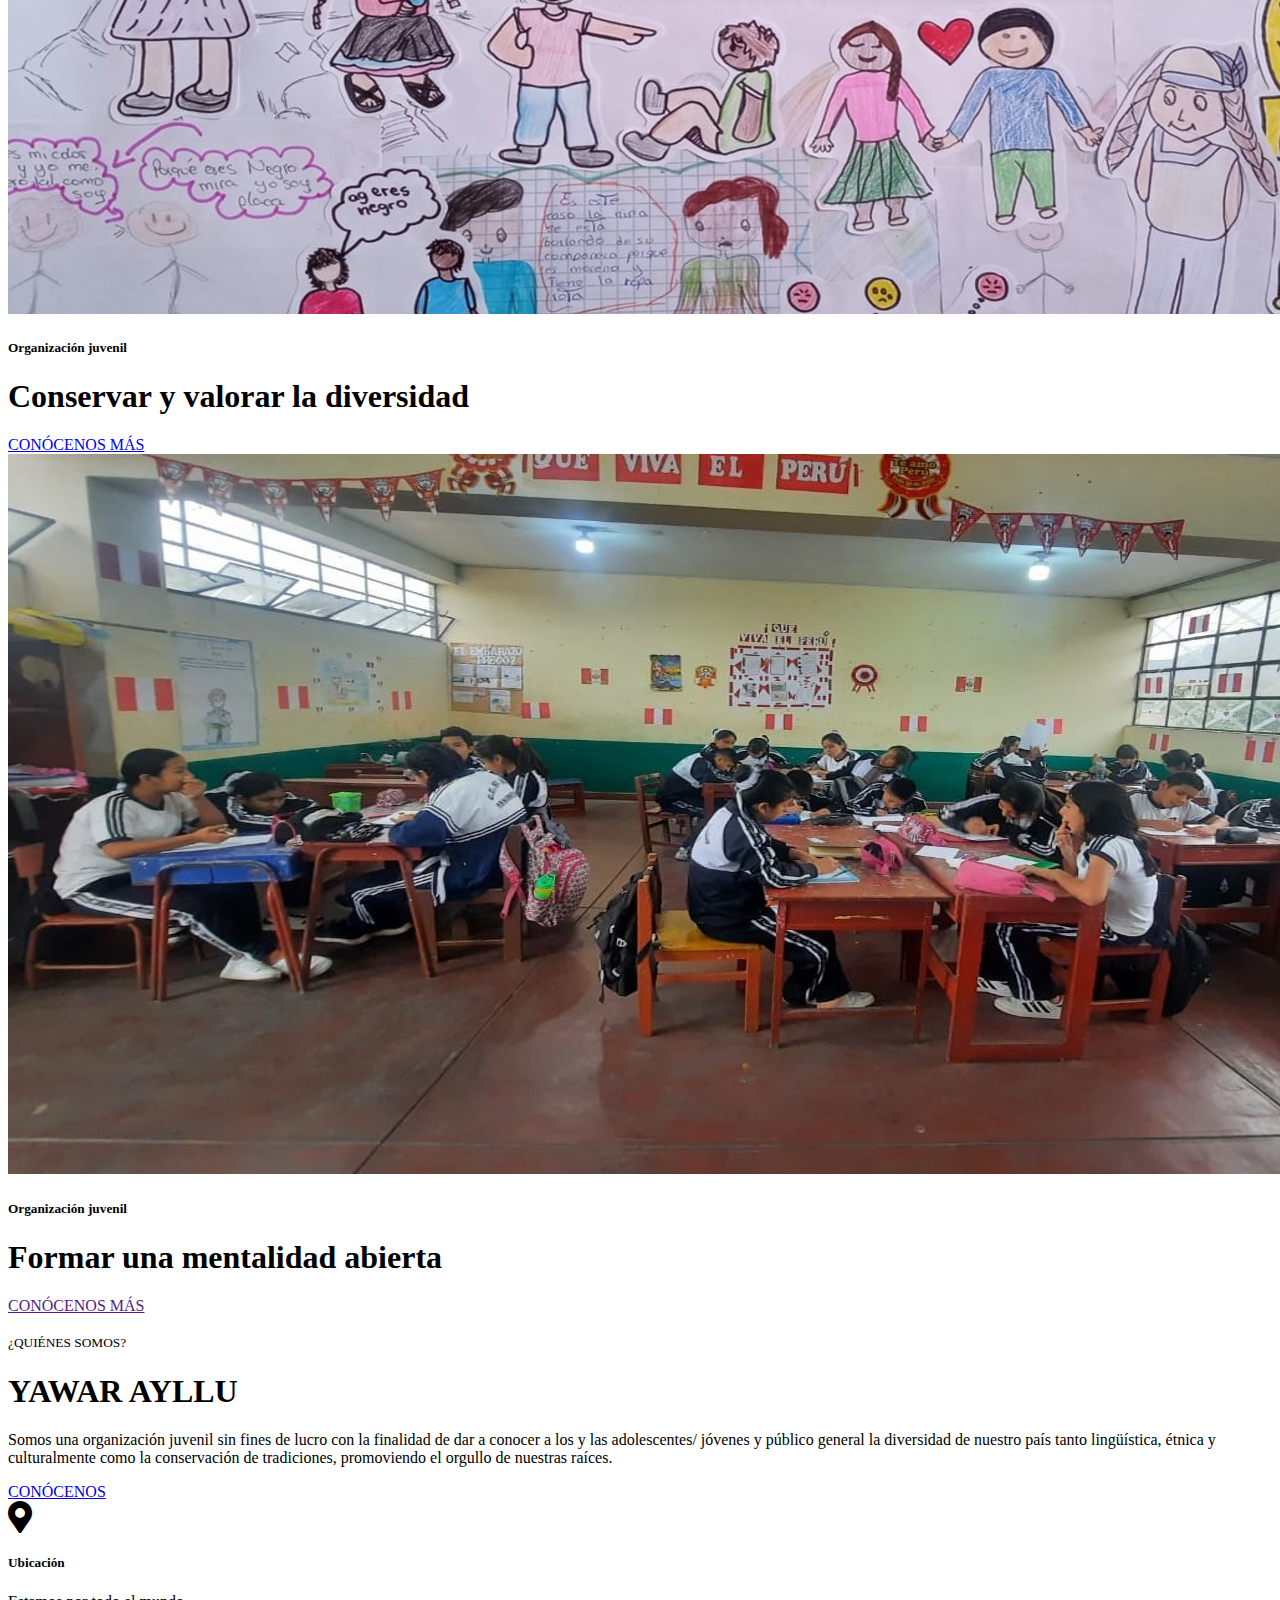
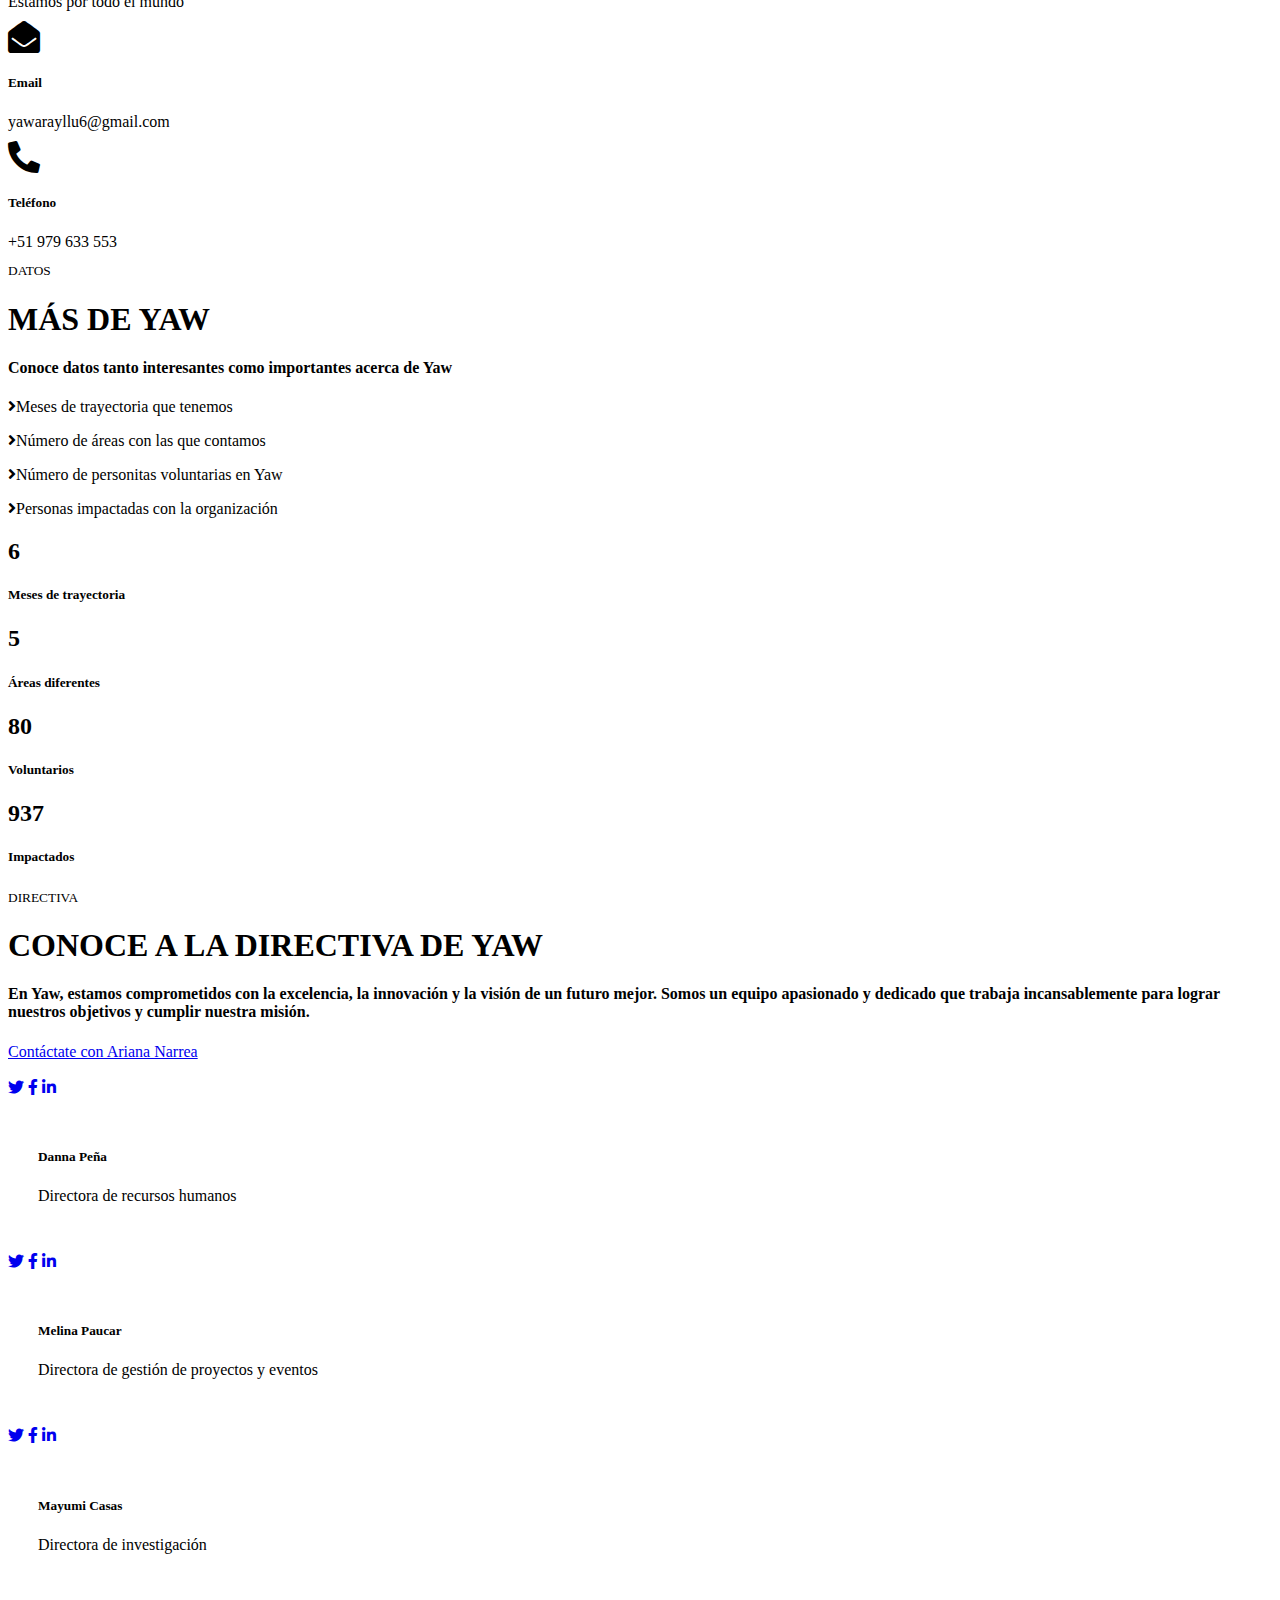
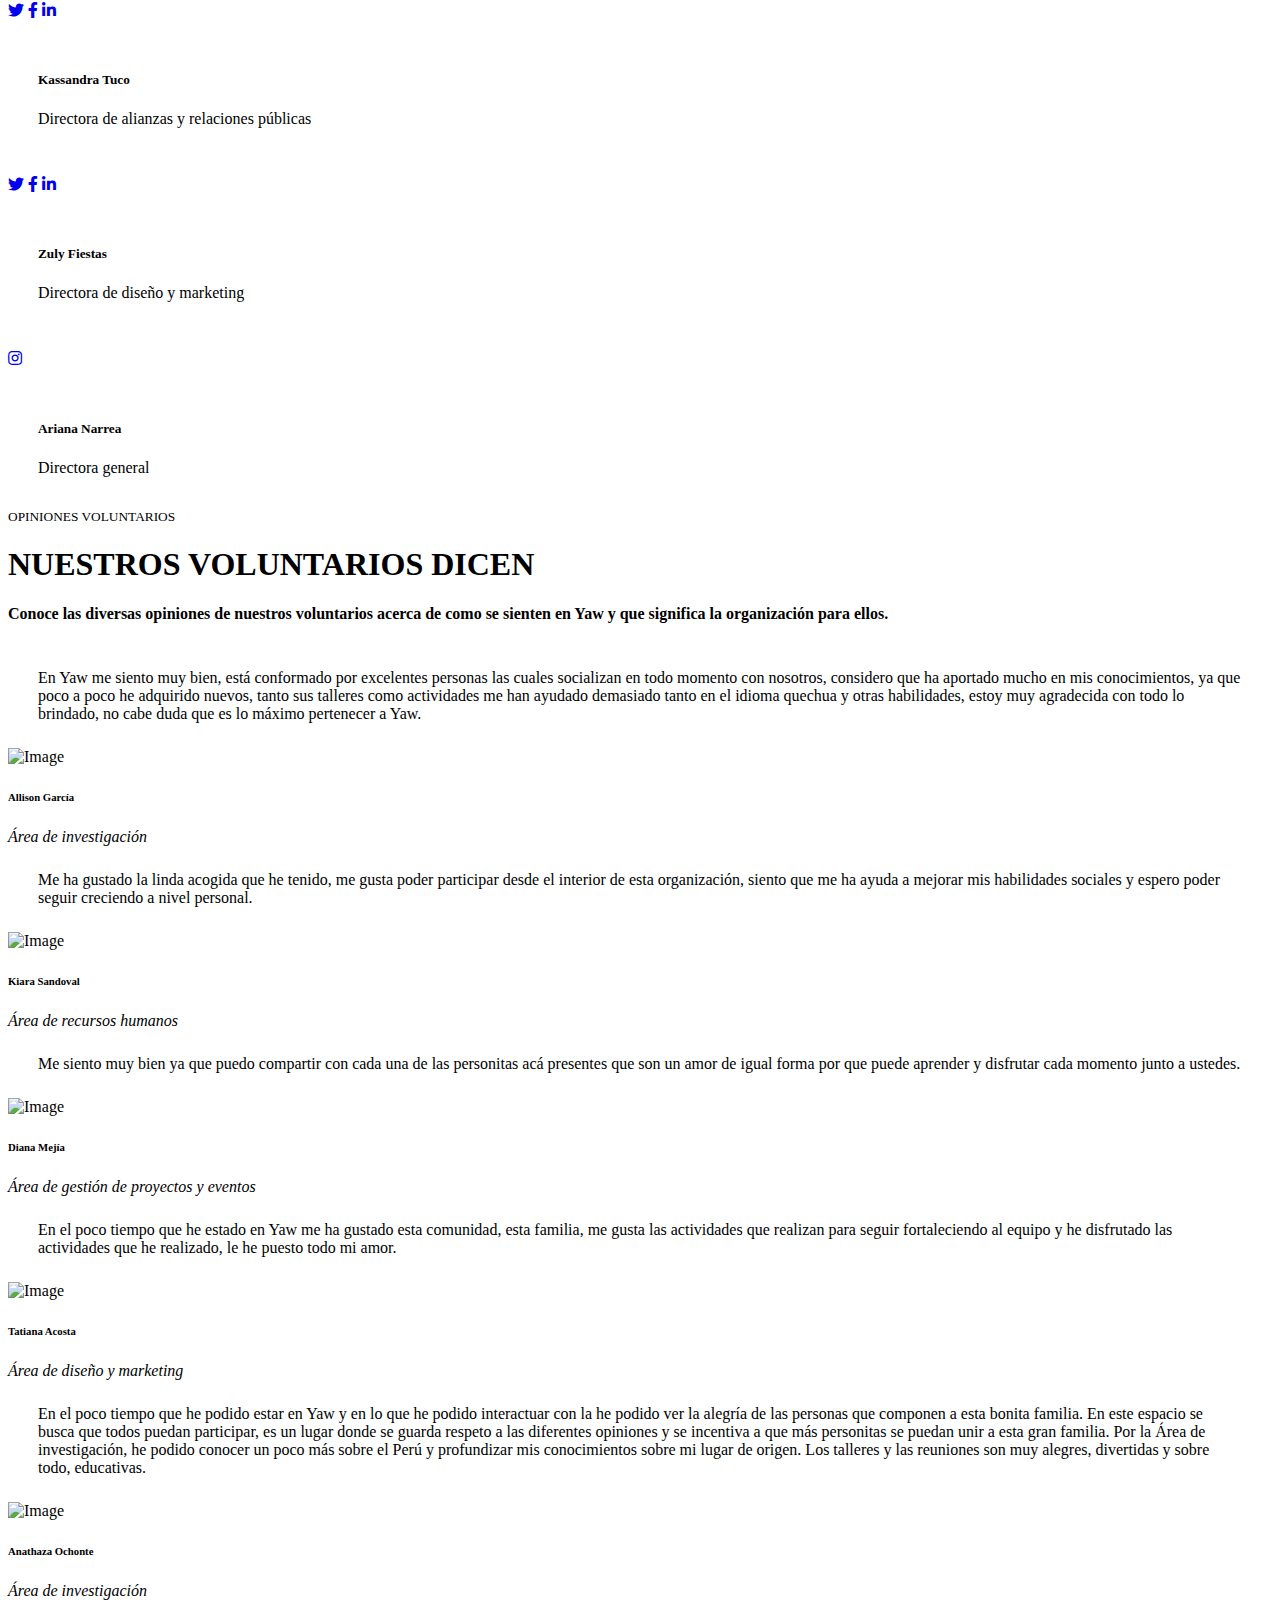
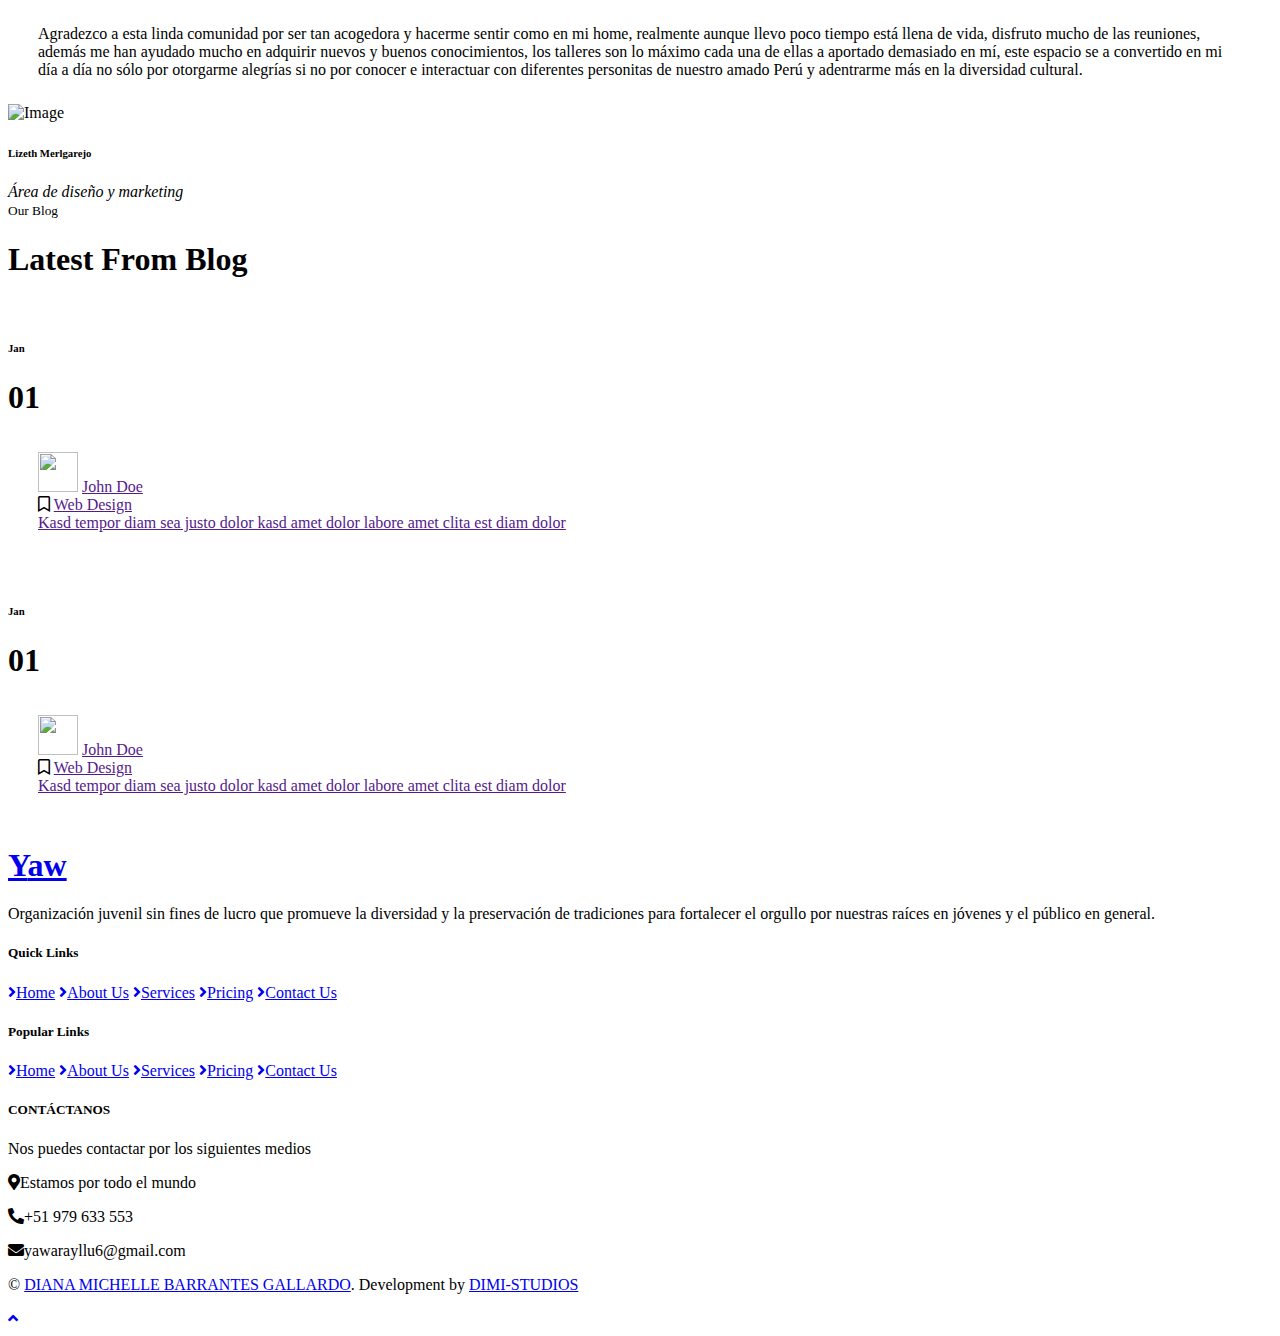
==== commit 21527a49: "commit" ====
--- a/index.html
+++ b/index.html
@@ -71,7 +71,7 @@
                     <div class="carousel-caption d-flex align-items-center justify-content-center">
                         <div class="p-5" style="width: 100%; max-width: 900px;">
                             <h5 class="text-white text-uppercase mb-md-3">Organización juvenil</h5>
-                            <h1 class="display-3 text-white mb-md-4">TEXTO</h1>
+                            <h1 class="display-3 text-white mb-md-4">Romper con la estigmatización cultural</h1>
                             <a href="" class="btn btn-primary py-md-2 px-md-4 font-weight-semi-bold mt-2">CONÓCENOS MÁS</a>
                         </div>
                     </div>
@@ -81,7 +81,7 @@
                     <div class="carousel-caption d-flex align-items-center justify-content-center">
                         <div class="p-5" style="width: 100%; max-width: 900px;">
                             <h5 class="text-white text-uppercase mb-md-3">Organización juvenil</h5>
-                            <h1 class="display-3 text-white mb-md-4">TEXTO</h1>
+                            <h1 class="display-3 text-white mb-md-4">Conservar y valorar la diversidad</h1>
                             <a href="YAW.pdf" download="Yaw-conocenos" class="btn btn-primary py-md-2 px-md-4 font-weight-semi-bold mt-2">CONÓCENOS MÁS</a>
                         </div>
                     </div>
@@ -91,7 +91,7 @@
                     <div class="carousel-caption d-flex align-items-center justify-content-center">
                         <div class="p-5" style="width: 100%; max-width: 900px;">
                             <h5 class="text-white text-uppercase mb-md-3">Organización juvenil</h5>
-                            <h1 class="display-3 text-white mb-md-4">TEXTO</h1>
+                            <h1 class="display-3 text-white mb-md-4">Formar una mentalidad abierta</h1>
                             <a href="" class="btn btn-primary py-md-2 px-md-4 font-weight-semi-bold mt-2">CONÓCENOS MÁS</a>
                         </div>
                     </div>
@@ -154,15 +154,16 @@
         <div class="container">
             <div class="row">
                 <div class="col-lg-6 mb-5">
-                    <small class="bg-primary text-white text-uppercase font-weight-bold px-1">Why Choose Us</small>
-                    <h1 class="mt-2 mb-3">25 Years Expereince</h1>
-                    <h4 class="font-weight-normal text-muted mb-4">Lorem ut kasd dolores elitr sed est duo ea ipsum justo diam, est erat lorem</h4>
+                    <small class="bg-primary text-white text-uppercase font-weight-bold px-1">DATOS</small>
+                    <h1 class="mt-2 mb-3">MÁS DE YAW</h1>
+                    <h4 class="font-weight-normal text-muted mb-4">Conoce datos tanto interesantes como importantes acerca de Yaw</h4>
                     <div class="list-inline mb-4">
-                        <p class="font-weight-semi-bold mb-2"><i class="fa fa-angle-right text-primary mr-2"></i>Lorem ut kasd dolores elitr</p>
-                        <p class="font-weight-semi-bold mb-2"><i class="fa fa-angle-right text-primary mr-2"></i>Jsto dolor lorem ipsum</p>
-                        <p class="font-weight-semi-bold mb-2"><i class="fa fa-angle-right text-primary mr-2"></i>Diama ipsum est dolor</p>
-                    </div>
-                    <a href="" class="btn btn-primary py-md-2 px-md-4 font-weight-semi-bold">Learn More</a>
+                        <p class="font-weight-semi-bold mb-2"><i class="fa fa-angle-right text-primary mr-2"></i>Meses de trayectoria que tenemos</p>
+                        <p class="font-weight-semi-bold mb-2"><i class="fa fa-angle-right text-primary mr-2"></i>Número de áreas con las que contamos </p>
+                        <p class="font-weight-semi-bold mb-2"><i class="fa fa-angle-right text-primary mr-2"></i>Número de personitas voluntarias en Yaw</p>
+                        <p class="font-weight-semi-bold mb-2"><i class="fa fa-angle-right text-primary mr-2"></i>Personas impactadas con la organización</p>
+                    </div>
+                    
                 </div>
                 <div class="col-lg-6">
                     <div class="row">
@@ -203,16 +204,16 @@
         <div class="container">
             <div class="row">
                 <div class="col-lg-4 mb-5">
-                    <small class="bg-primary text-white text-uppercase font-weight-bold px-1">Meet The Team</small>
-                    <h1 class="mt-2 mb-3">Meet Experts of Behind Work</h1>
-                    <h4 class="font-weight-normal text-muted mb-4">Eirmod diam magna sed sea rebum, elitr diam dolor lorem ipsum, ipsum stet magna ea diam vero stet vero</h4>
-                    <a href="" class="btn btn-primary py-md-2 px-md-4 font-weight-semi-bold">Meet All Experts</a>
+                    <small class="bg-primary text-white text-uppercase font-weight-bold px-1">DIRECTIVA</small>
+                    <h1 class="mt-2 mb-3">CONOCE A LA DIRECTIVA DE YAW</h1>
+                    <h4 class="font-weight-normal text-muted mb-4">En Yaw, estamos comprometidos con la excelencia, la innovación y la visión de un futuro mejor. Somos un equipo apasionado y dedicado que trabaja incansablemente para lograr nuestros objetivos y cumplir nuestra misión.</h4>
+                    <a href="https://wa.me/51979633553" class="btn btn-primary py-md-2 px-md-4 font-weight-semi-bold">Contáctate con Ariana Narrea</a>
                 </div>
                 <div class="col-lg-8 mb-5">
                     <div class="owl-carousel team-carousel">
                         <div class="team-item">
                             <div class="position-relative">
-                                <img class="img-fluid w-100" src="img/team-2.jpg" alt="">
+                                <img class="img-fluid w-100" src="img/DANNA PEÑA.jpg" alt="">
                                 <div class="team-overlay position-absolute d-flex align-items-center justify-content-center m-3">
                                     <div class="d-flex align-items-center justify-content-start">
                                         <a class="btn btn-outline-secondary rounded-circle text-center mr-2 px-0" style="width: 38px; height: 38px;" href="#"><i class="fab fa-twitter"></i></a>
@@ -228,7 +229,7 @@
                         </div>
                         <div class="team-item">
                             <div class="position-relative">
-                                <img class="img-fluid w-100" src="img/team-3.jpg" alt="">
+                                <img class="img-fluid w-100" src="img/MELINA PAUCAR.jpg" alt="">
                                 <div class="team-overlay position-absolute d-flex align-items-center justify-content-center m-3">
                                     <div class="d-flex align-items-center justify-content-start">
                                         <a class="btn btn-outline-secondary rounded-circle text-center mr-2 px-0" style="width: 38px; height: 38px;" href="#"><i class="fab fa-twitter"></i></a>
@@ -244,7 +245,7 @@
                         </div>
                         <div class="team-item">
                             <div class="position-relative">
-                                <img class="img-fluid w-100" src="img/team-4.jpg" alt="">
+                                <img class="img-fluid w-100" src="img/MAYUMI CASAS.jpg" alt="">
                                 <div class="team-overlay position-absolute d-flex align-items-center justify-content-center m-3">
                                     <div class="d-flex align-items-center justify-content-start">
                                         <a class="btn btn-outline-secondary rounded-circle text-center mr-2 px-0" style="width: 38px; height: 38px;" href="#"><i class="fab fa-twitter"></i></a>
@@ -260,7 +261,7 @@
                         </div>
                         <div class="team-item">
                             <div class="position-relative">
-                                <img class="img-fluid w-100" src="img/team-2.jpg" alt="">
+                                <img class="img-fluid w-100" src="img/KASSANDRA TUCO.jpg" alt="">
                                 <div class="team-overlay position-absolute d-flex align-items-center justify-content-center m-3">
                                     <div class="d-flex align-items-center justify-content-start">
                                         <a class="btn btn-outline-secondary rounded-circle text-center mr-2 px-0" style="width: 38px; height: 38px;" href="#"><i class="fab fa-twitter"></i></a>
@@ -276,7 +277,7 @@
                         </div>
                         <div class="team-item">
                             <div class="position-relative">
-                                <img class="img-fluid w-100" src="img/team-2.jpg" alt="">
+                                <img class="img-fluid w-100" src="img/ZULY FIESTAS.jpg" alt="">
                                 <div class="team-overlay position-absolute d-flex align-items-center justify-content-center m-3">
                                     <div class="d-flex align-items-center justify-content-start">
                                         <a class="btn btn-outline-secondary rounded-circle text-center mr-2 px-0" style="width: 38px; height: 38px;" href="#"><i class="fab fa-twitter"></i></a>
@@ -295,9 +296,7 @@
                                 <img class="img-fluid w-100" src="img/team-1.jpg" alt="">
                                 <div class="team-overlay position-absolute d-flex align-items-center justify-content-center m-3">
                                     <div class="d-flex align-items-center justify-content-start">
-                                        <a class="btn btn-outline-secondary rounded-circle text-center mr-2 px-0" style="width: 38px; height: 38px;" href="#"><i class="fab fa-twitter"></i></a>
-                                        <a class="btn btn-outline-secondary rounded-circle text-center mr-2 px-0" style="width: 38px; height: 38px;" href="#"><i class="fab fa-facebook-f"></i></a>
-                                        <a class="btn btn-outline-secondary rounded-circle text-center px-0" style="width: 38px; height: 38px;" href="#"><i class="fab fa-linkedin-in"></i></a>
+                                        <a class="btn btn-outline-secondary rounded-circle text-center px-0" style="width: 38px; height: 38px;" href="#"><i class="fab fa-instagram"></i></a>
                                     </div>
                                 </div>
                             </div>
@@ -312,75 +311,85 @@
         </div>
     </div>
     <!-- Team End -->
+
     <!-- Testimonial Start -->
     <div class="container-fluid pt-5">
         <div class="container">
             <div class="row">
                 <div class="col-lg-4 mb-5">
-                    <small class="bg-primary text-white text-uppercase font-weight-bold px-1">What clients say</small>
-                    <h1 class="mt-2 mb-3">Clients Say About Our Services</h1>
-                    <h4 class="font-weight-normal text-muted mb-4">Lorem ut kasd elitr sed est duo ea ipsum justo diam, est erat lorem clita diam elitr</h4>
-                    <a href="" class="btn btn-primary py-md-2 px-md-4 font-weight-semi-bold">Submit Review</a>
+                    <small class="bg-primary text-white text-uppercase font-weight-bold px-1">OPINIONES VOLUNTARIOS</small>
+                    <h1 class="mt-2 mb-3">NUESTROS VOLUNTARIOS DICEN</h1>
+                    <h4 class="font-weight-normal text-muted mb-4">Conoce las diversas opiniones de nuestros voluntarios acerca de como se sienten en Yaw y que significa la organización para ellos.</h4>
                 </div>
                 <div class="col-lg-8 mb-5">
                     <div class="owl-carousel testimonial-carousel">
                         <div class="testimonial-item">
                             <div class="testimonial-text position-relative border mb-4" style="padding: 25px 30px;">
-                                Sed ea amet kasd elitr stet nonumy, stet rebum et ipsum est duo elitr eirmod clita lorem. Dolores tempor voluptua ipsum sanctus clita
+                                En Yaw me siento muy bien, está conformado por excelentes personas las cuales socializan en todo momento con nosotros, considero que ha aportado mucho en mis conocimientos, ya que poco a poco he adquirido nuevos, tanto sus talleres como actividades me han ayudado demasiado tanto en el idioma quechua y otras habilidades, estoy muy agradecida con todo lo brindado, no cabe duda que es lo máximo pertenecer a Yaw.
                             </div>
                             <div class="d-flex align-items-center">
                                 <img class="img-fluid rounded-circle" src="img/testimonial-1.jpg" style="width: 80px; height: 80px;" alt="Image">
                                 <div class="pl-4">
-                                    <h6 class="font-weight-bold">Client Name</h6>
-                                    <i class="text-muted">Profession</i>
+                                    <h6 class="font-weight-bold">Allison García</h6>
+                                    <i class="text-muted">Área de investigación</i>
                                 </div>
                             </div>
                         </div>
                         <div class="testimonial-item">
                             <div class="testimonial-text position-relative border mb-4" style="padding: 25px 30px;">
-                                Sed ea amet kasd elitr stet nonumy, stet rebum et ipsum est duo elitr eirmod clita lorem. Dolores tempor voluptua ipsum sanctus clita
+                                Me ha gustado la linda acogida que he tenido, me gusta poder participar desde el interior de esta organización, siento que me ha ayuda a mejorar mis habilidades sociales y espero poder seguir creciendo a nivel personal.
                             </div>
                             <div class="d-flex align-items-center">
                                 <img class="img-fluid rounded-circle" src="img/testimonial-2.jpg" style="width: 80px; height: 80px;" alt="Image">
                                 <div class="pl-4">
-                                    <h6 class="font-weight-bold">Client Name</h6>
-                                    <i class="text-muted">Profession</i>
+                                    <h6 class="font-weight-bold">Kiara Sandoval</h6>
+                                    <i class="text-muted">Área de recursos humanos</i>
                                 </div>
                             </div>
                         </div>
                         <div class="testimonial-item">
                             <div class="testimonial-text position-relative border mb-4" style="padding: 25px 30px;">
-                                Sed ea amet kasd elitr stet nonumy, stet rebum et ipsum est duo elitr eirmod clita lorem. Dolores tempor voluptua ipsum sanctus clita
-                            </div>
-                            <div class="d-flex align-items-center">
-                                <img class="img-fluid rounded-circle" src="img/testimonial-3.jpg" style="width: 80px; height: 80px;" alt="Image">
+                                Me siento muy bien ya que puedo compartir con cada una de las personitas acá presentes que son un amor de igual forma por que puede aprender y disfrutar cada momento junto a ustedes.
+                            </div>
+                            <div class="d-flex align-items-center">
+                                <img class="img-fluid rounded-circle" src="img/DIANA MEJÍA.jpg" style="width: 80px; height: 80px;" alt="Image">
                                 <div class="pl-4">
-                                    <h6 class="font-weight-bold">Client Name</h6>
-                                    <i class="text-muted">Profession</i>
+                                    <h6 class="font-weight-bold">Diana Mejía</h6>
+                                    <i class="text-muted">Área de gestión de proyectos y eventos</i>
                                 </div>
                             </div>
                         </div>
                         <div class="testimonial-item">
                             <div class="testimonial-text position-relative border mb-4" style="padding: 25px 30px;">
-                                Sed ea amet kasd elitr stet nonumy, stet rebum et ipsum est duo elitr eirmod clita lorem. Dolores tempor voluptua ipsum sanctus clita
+                                En el poco tiempo que he estado en Yaw me ha gustado esta comunidad, esta familia, me gusta las actividades que realizan para seguir fortaleciendo al equipo y he disfrutado las actividades que he realizado, le he puesto todo mi amor.
                             </div>
                             <div class="d-flex align-items-center">
                                 <img class="img-fluid rounded-circle" src="img/testimonial-4.jpg" style="width: 80px; height: 80px;" alt="Image">
                                 <div class="pl-4">
-                                    <h6 class="font-weight-bold">Client Name</h6>
-                                    <i class="text-muted">Profession</i>
+                                    <h6 class="font-weight-bold">Tatiana Acosta</h6>
+                                    <i class="text-muted">Área de diseño y marketing</i>
                                 </div>
                             </div>
                         </div>
                         <div class="testimonial-item">
                             <div class="testimonial-text position-relative border mb-4" style="padding: 25px 30px;">
-                                Sed ea amet kasd elitr stet nonumy, stet rebum et ipsum est duo elitr eirmod clita lorem. Dolores tempor voluptua ipsum sanctus clita
-                            </div>
+                                En el poco tiempo que he podido estar en Yaw y en lo que he podido interactuar con la he podido ver la alegría de las personas que componen a esta bonita familia. En este espacio se busca que todos puedan participar, es un lugar donde se guarda respeto a las diferentes opiniones y se incentiva a que más personitas se puedan unir a esta gran familia. Por la Área de investigación, he podido conocer un poco más sobre el Perú y profundizar mis conocimientos sobre mi lugar de origen. Los talleres y las reuniones son muy alegres, divertidas y sobre todo, educativas.                             </div>
                             <div class="d-flex align-items-center">
                                 <img class="img-fluid rounded-circle" src="img/testimonial-5.jpg" style="width: 80px; height: 80px;" alt="Image">
                                 <div class="pl-4">
-                                    <h6 class="font-weight-bold">Client Name</h6>
-                                    <i class="text-muted">Profession</i>
+                                    <h6 class="font-weight-bold">Anathaza Ochonte</h6>
+                                    <i class="text-muted">Área de investigación</i>
+                                </div>
+                            </div>
+                        </div>
+                        <div class="testimonial-item">
+                            <div class="testimonial-text position-relative border mb-4" style="padding: 25px 30px;">
+                               Agradezco a esta linda comunidad por ser tan acogedora y hacerme sentir como en mi home, realmente aunque llevo poco tiempo está llena de vida, disfruto mucho de las reuniones, además me han ayudado mucho en adquirir nuevos y buenos conocimientos, los talleres son lo máximo cada una de ellas a aportado demasiado en mí, este espacio se a convertido en mi día a día no sólo por otorgarme alegrías si no por conocer e interactuar con diferentes personitas de nuestro amado Perú y adentrarme más en la diversidad cultural.                 </div>          
+                                <div class="d-flex align-items-center">
+                                <img class="img-fluid rounded-circle" src="img/testimonial-5.jpg" style="width: 80px; height: 80px;" alt="Image">
+                                <div class="pl-4">
+                                    <h6 class="font-weight-bold">Lizeth Merlgarejo</h6>
+                                    <i class="text-muted">Área de diseño y marketing</i>
                                 </div>
                             </div>
                         </div>
@@ -457,15 +466,9 @@
         <div class="row pt-5">
             <div class="col-lg-3 col-md-6 mb-5">
                 <a href="index.html" class="navbar-brand">
-                    <h1 class="m-0 mt-n2 text-white display-4"><span class="text-primary">D</span>ot<span class="text-primary">C</span>om</h1>
+                    <h1 class="m-0 mt-n2 text-white display-4"><span class="text-primary">Y</span>aw<span class="text-primary"></span></h1>
                 </a>
-                <p>Volup amet magna clita tempor. Tempor sea eos vero ipsum. Lorem lorem sit sed elitr sed kasd et</p>
-                <div class="d-flex justify-content-start mt-4">
-                    <a class="btn btn-outline-primary rounded-circle text-center mr-2 px-0" style="width: 38px; height: 38px;" href="#"><i class="fab fa-twitter"></i></a>
-                    <a class="btn btn-outline-primary rounded-circle text-center mr-2 px-0" style="width: 38px; height: 38px;" href="#"><i class="fab fa-facebook-f"></i></a>
-                    <a class="btn btn-outline-primary rounded-circle text-center mr-2 px-0" style="width: 38px; height: 38px;" href="#"><i class="fab fa-linkedin-in"></i></a>
-                    <a class="btn btn-outline-primary rounded-circle text-center mr-2 px-0" style="width: 38px; height: 38px;" href="#"><i class="fab fa-instagram"></i></a>
-                </div>
+                <p>Organización juvenil sin fines de lucro que promueve la diversidad y la preservación de tradiciones para fortalecer el orgullo por nuestras raíces en jóvenes y el público en general.</p>
             </div>
             <div class="col-lg-3 col-md-6 mb-5">
                 <h5 class="font-weight-bold text-primary mb-4">Quick Links</h5>
@@ -488,19 +491,21 @@
                 </div>
             </div>
             <div class="col-lg-3 col-md-6 mb-5">
-                <h5 class="font-weight-bold text-primary mb-4">Get In Touch</h5>
-                <p>Dolor clita stet nonumy clita diam vero, et et ipsum diam labore</p>
-                <p><i class="fa fa-map-marker-alt text-primary mr-2"></i>123 Street, New York, USA</p>
-                <p><i class="fa fa-phone-alt text-primary mr-2"></i>+012 345 67890</p>
-                <p><i class="fa fa-envelope text-primary mr-2"></i>info@example.com</p>
+                <h5 class="font-weight-bold text-primary mb-4">CONTÁCTANOS</h5>
+                <p>Nos puedes contactar por los siguientes medios</p>
+                <p><i class="fa fa-map-marker-alt text-primary mr-2"></i>Estamos por todo el mundo      </p>
+                <p><i class="fa fa-phone-alt text-primary mr-2"></i>+51 979 633 553</p>
+                <p><i class="fa fa-envelope text-primary mr-2"></i>yawarayllu6@gmail.com
+
+                </p>
             </div>
         </div>
     </div> 
 
     <div class="container-fluid py-4 px-sm-3 px-md-5">
         <p class="m-0 text-center">
-            &copy; <a class="font-weight-semi-bold">DIANA MICHELLE BARRANTES GALLARDO</a>. Development by
-            <a class="font-weight-semi-bold" href="https://htmlcodex.com">DIMI-STUDIOS</a>
+            &copy; <a class="font-weight-semi-bold" href="https://dimistudios.github.io/DIMI-STUDIOS/">DIANA MICHELLE BARRANTES GALLARDO</a>. Development by
+            <a class="font-weight-semi-bold" href="https://dimistudios.github.io/DIMI-STUDIOS/">DIMI-STUDIOS</a>
         </p>
     </div>
     <!-- Footer End -->
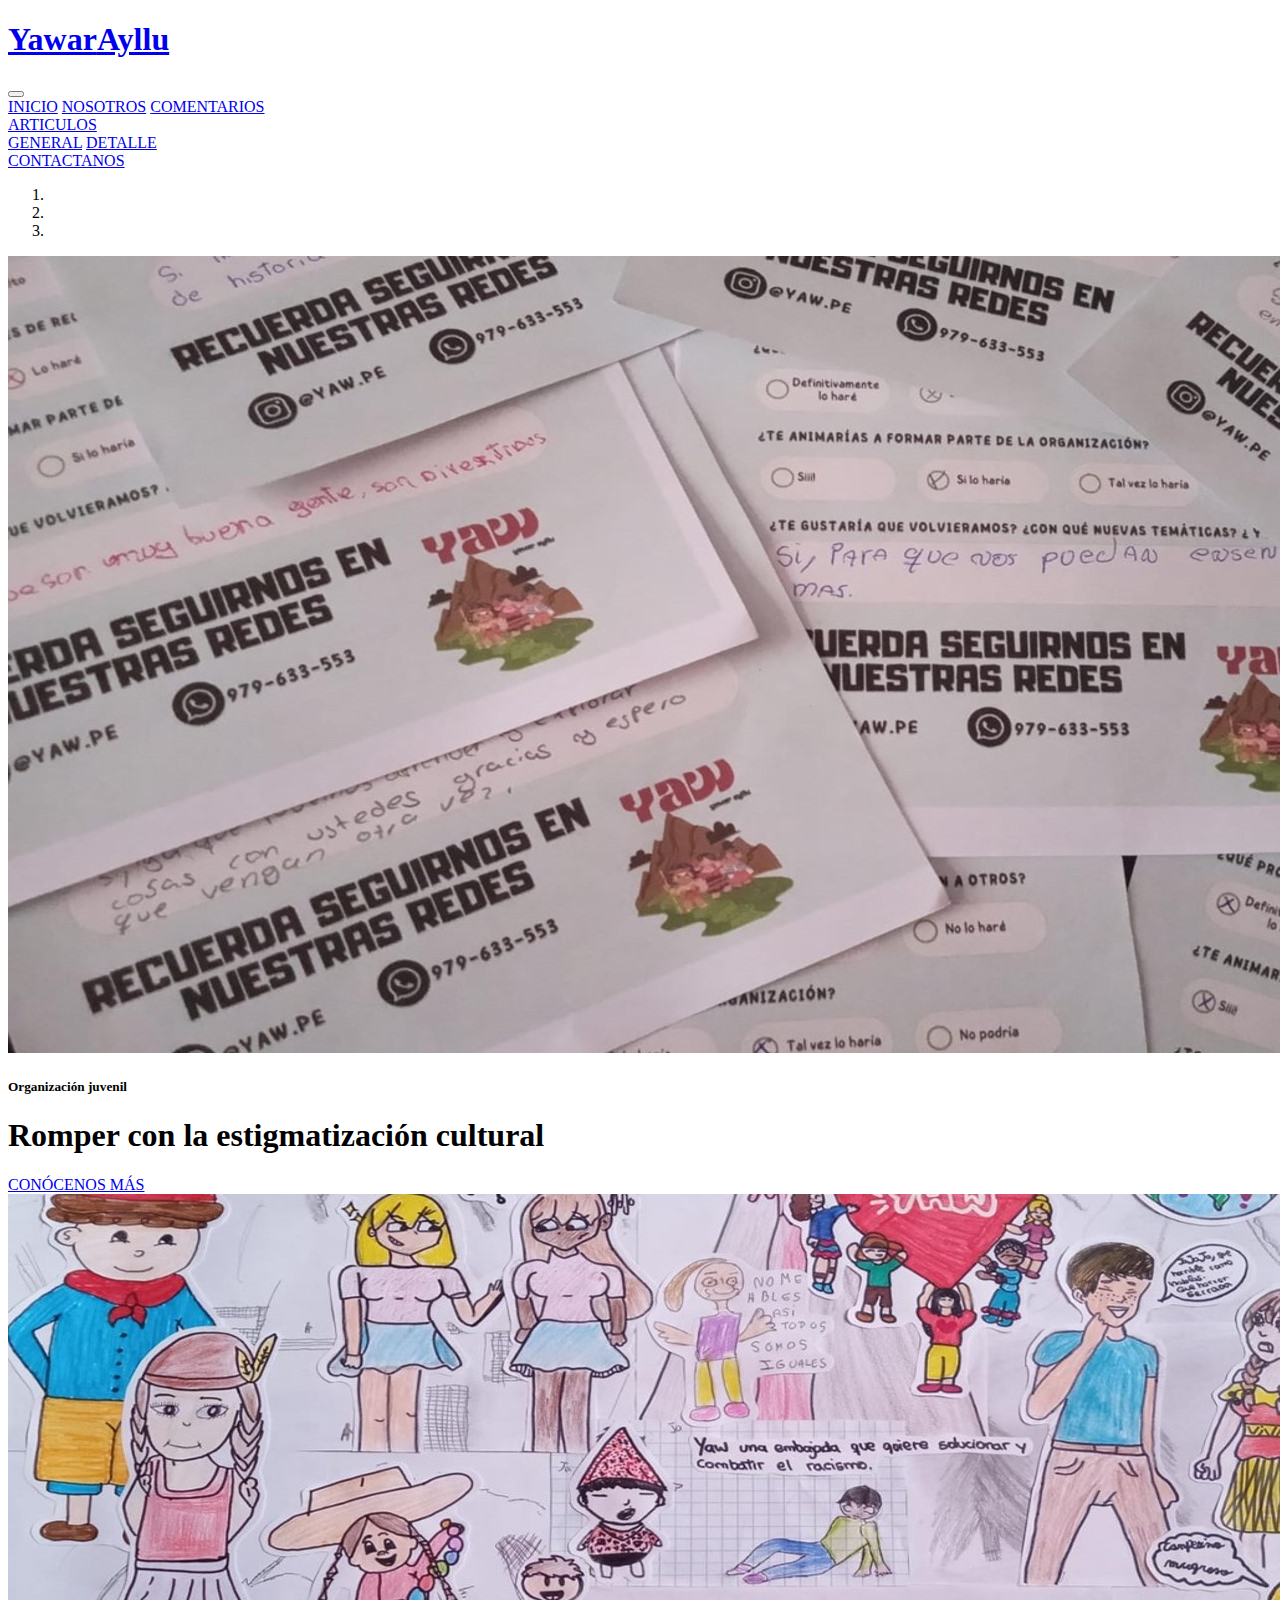
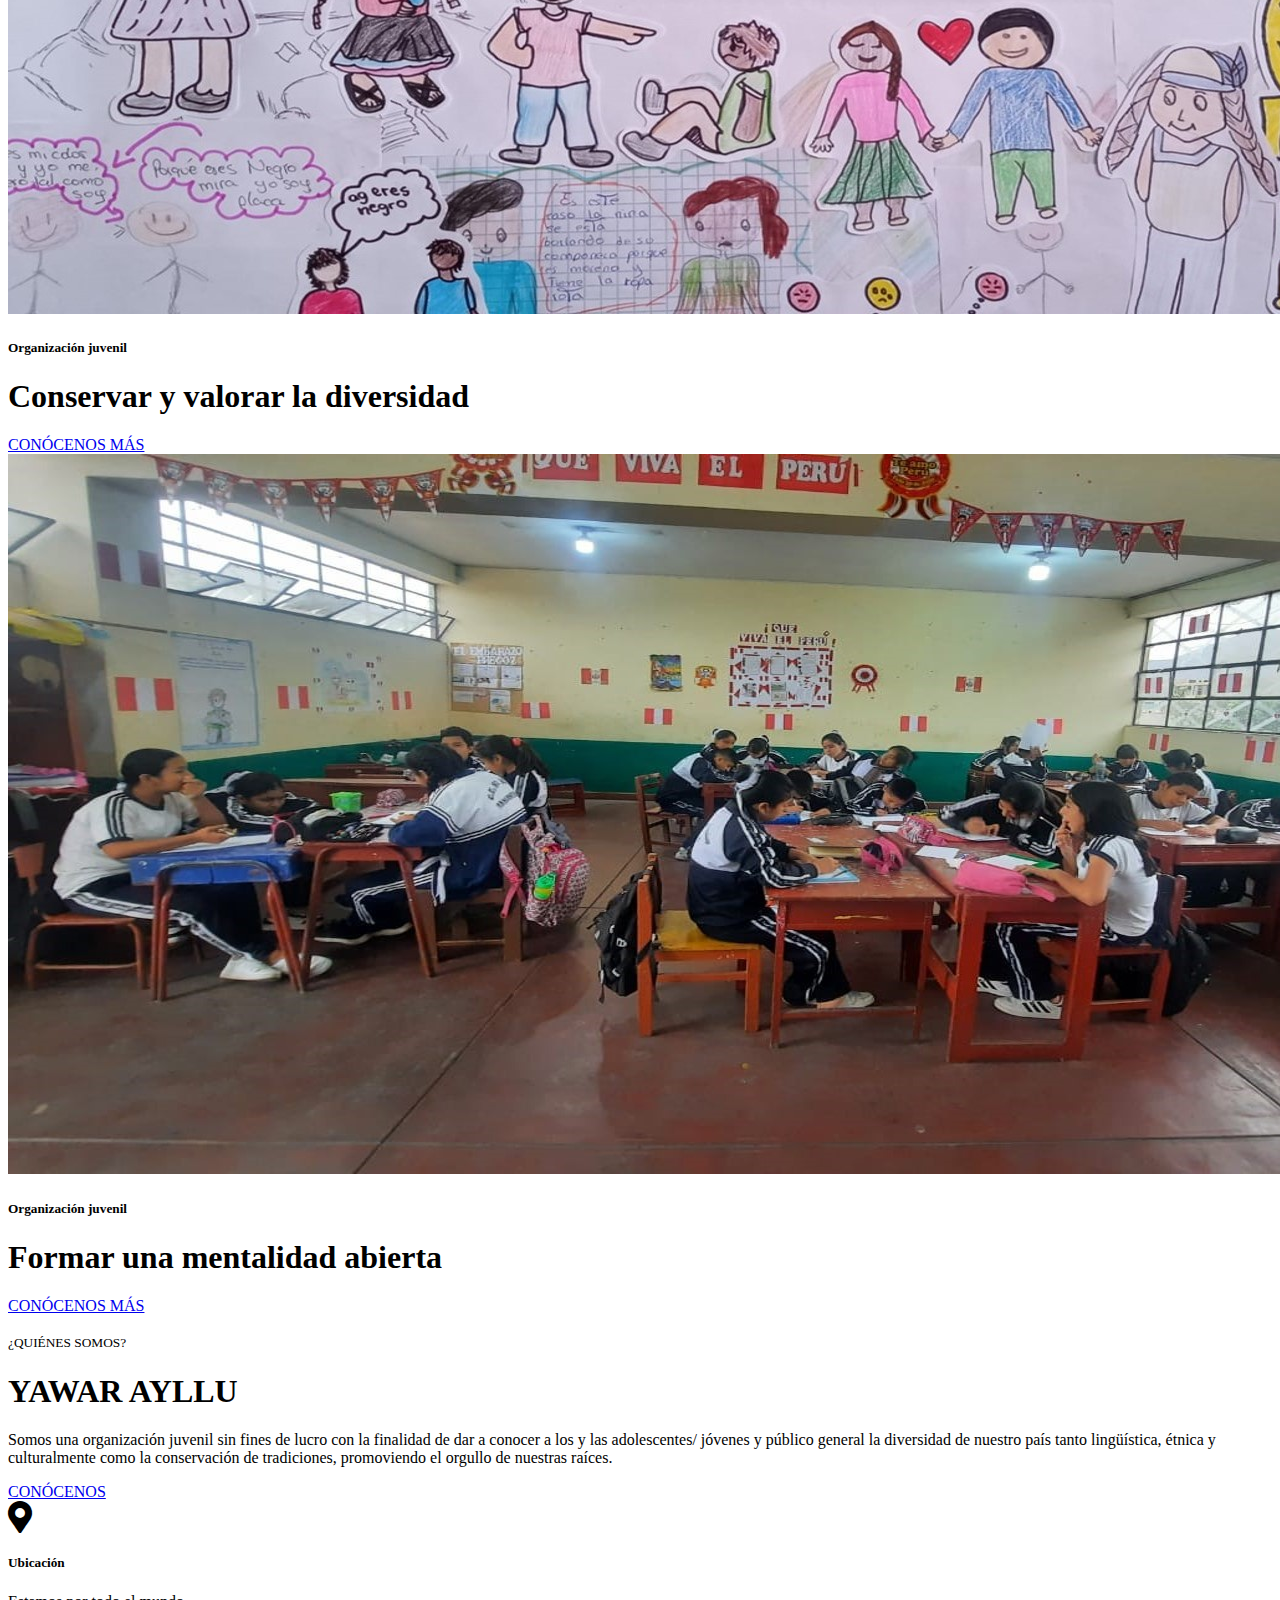
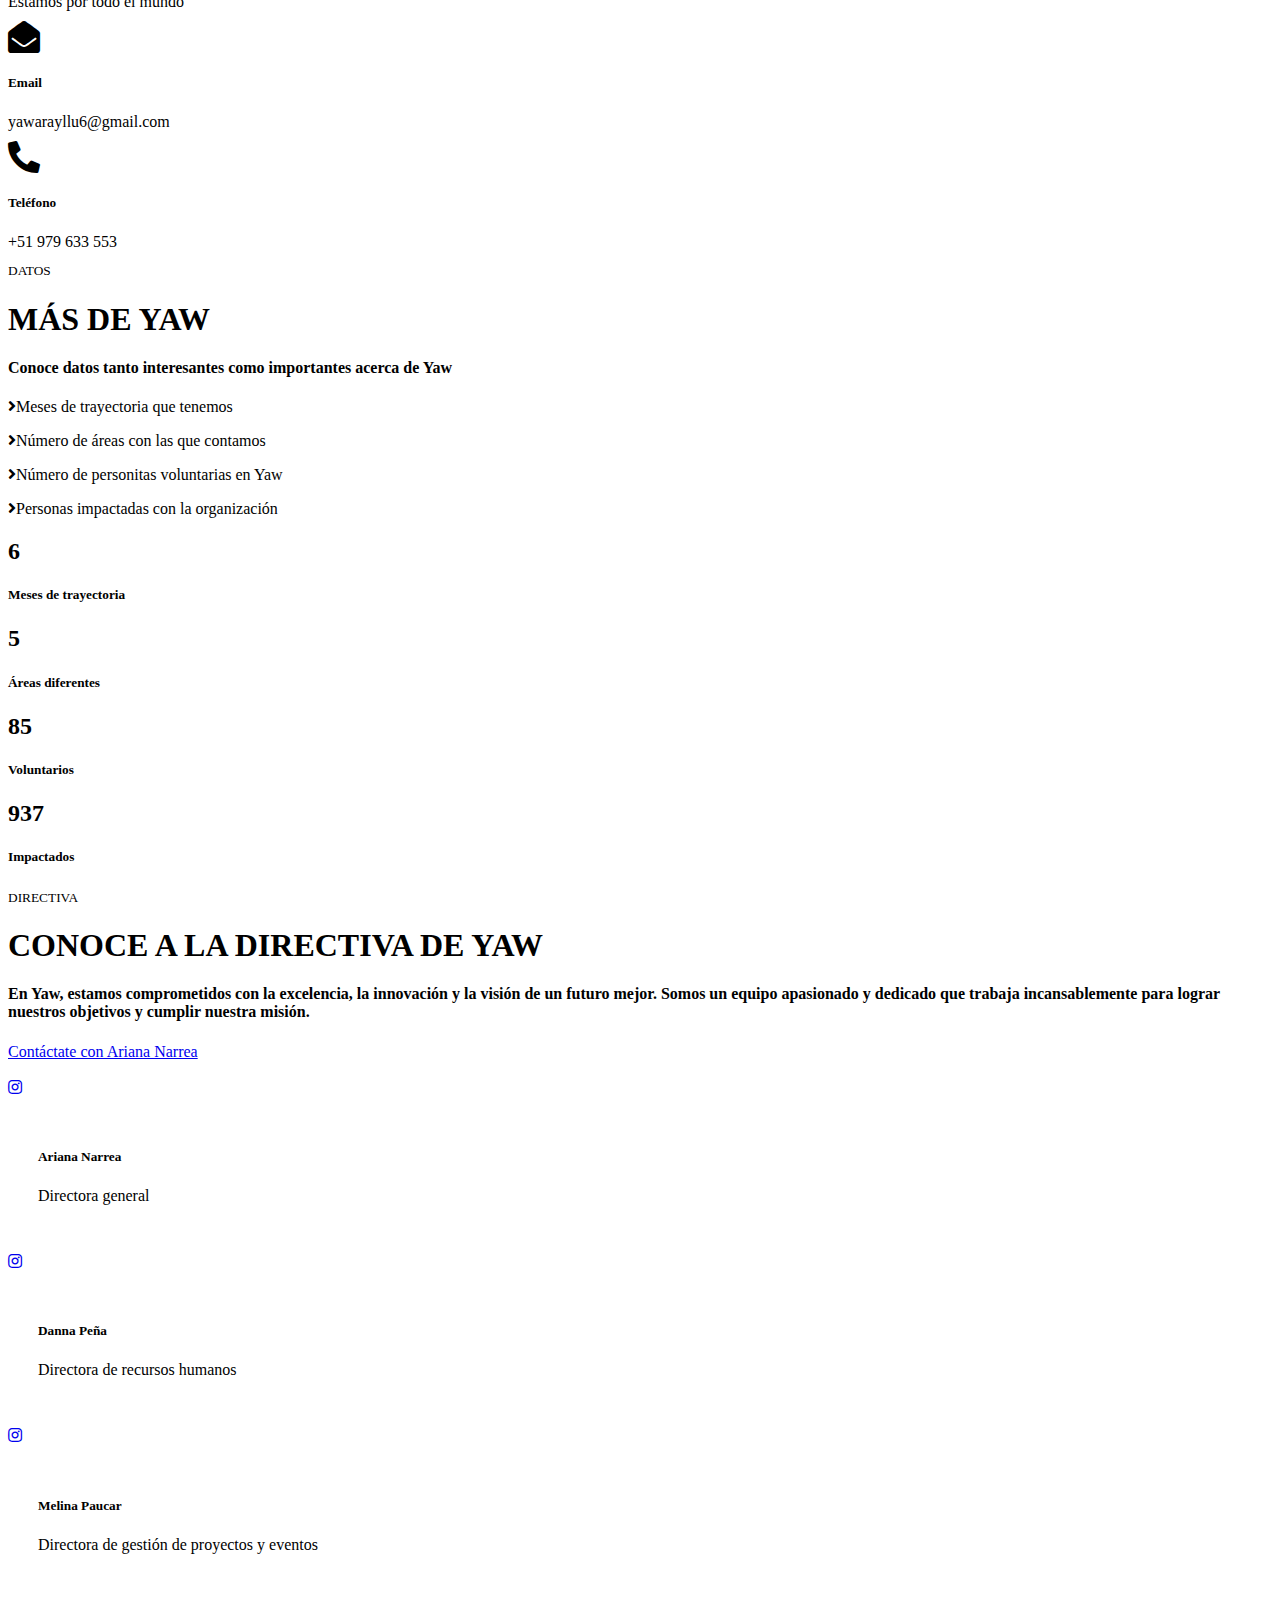
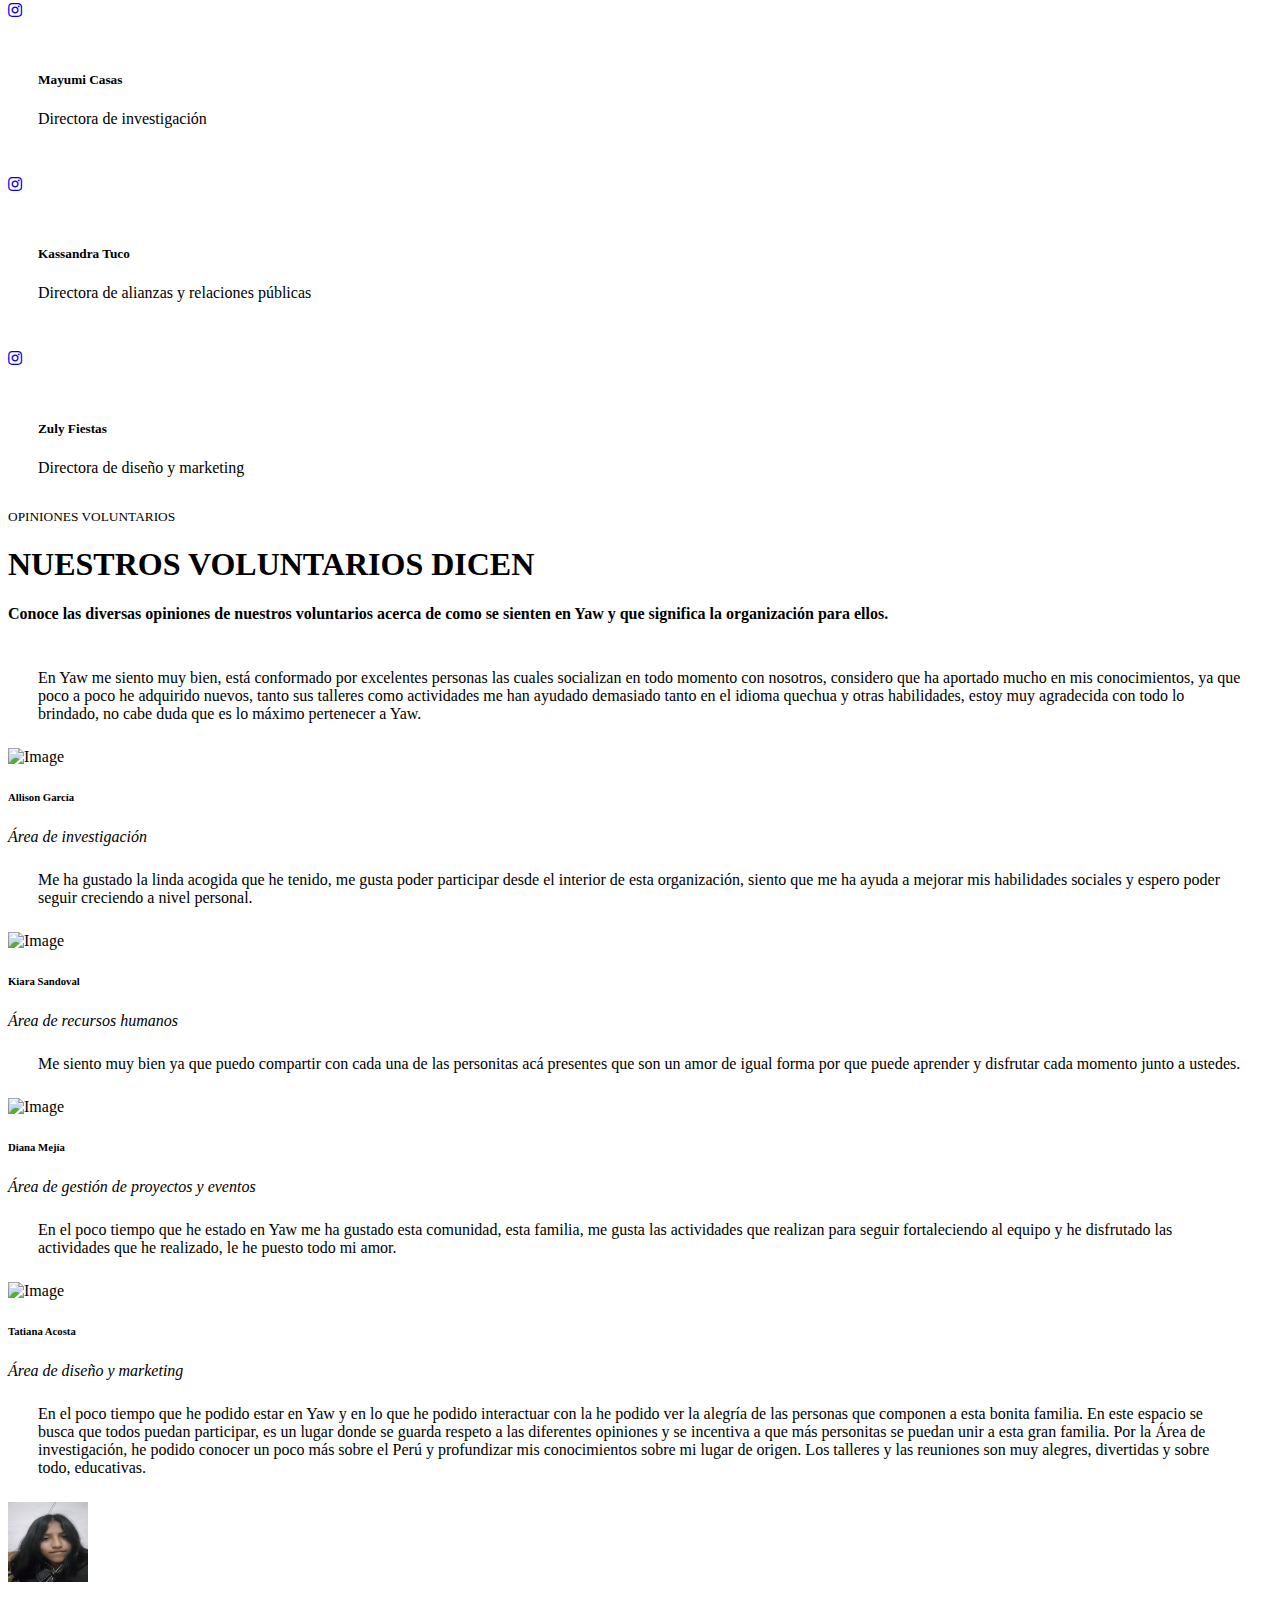
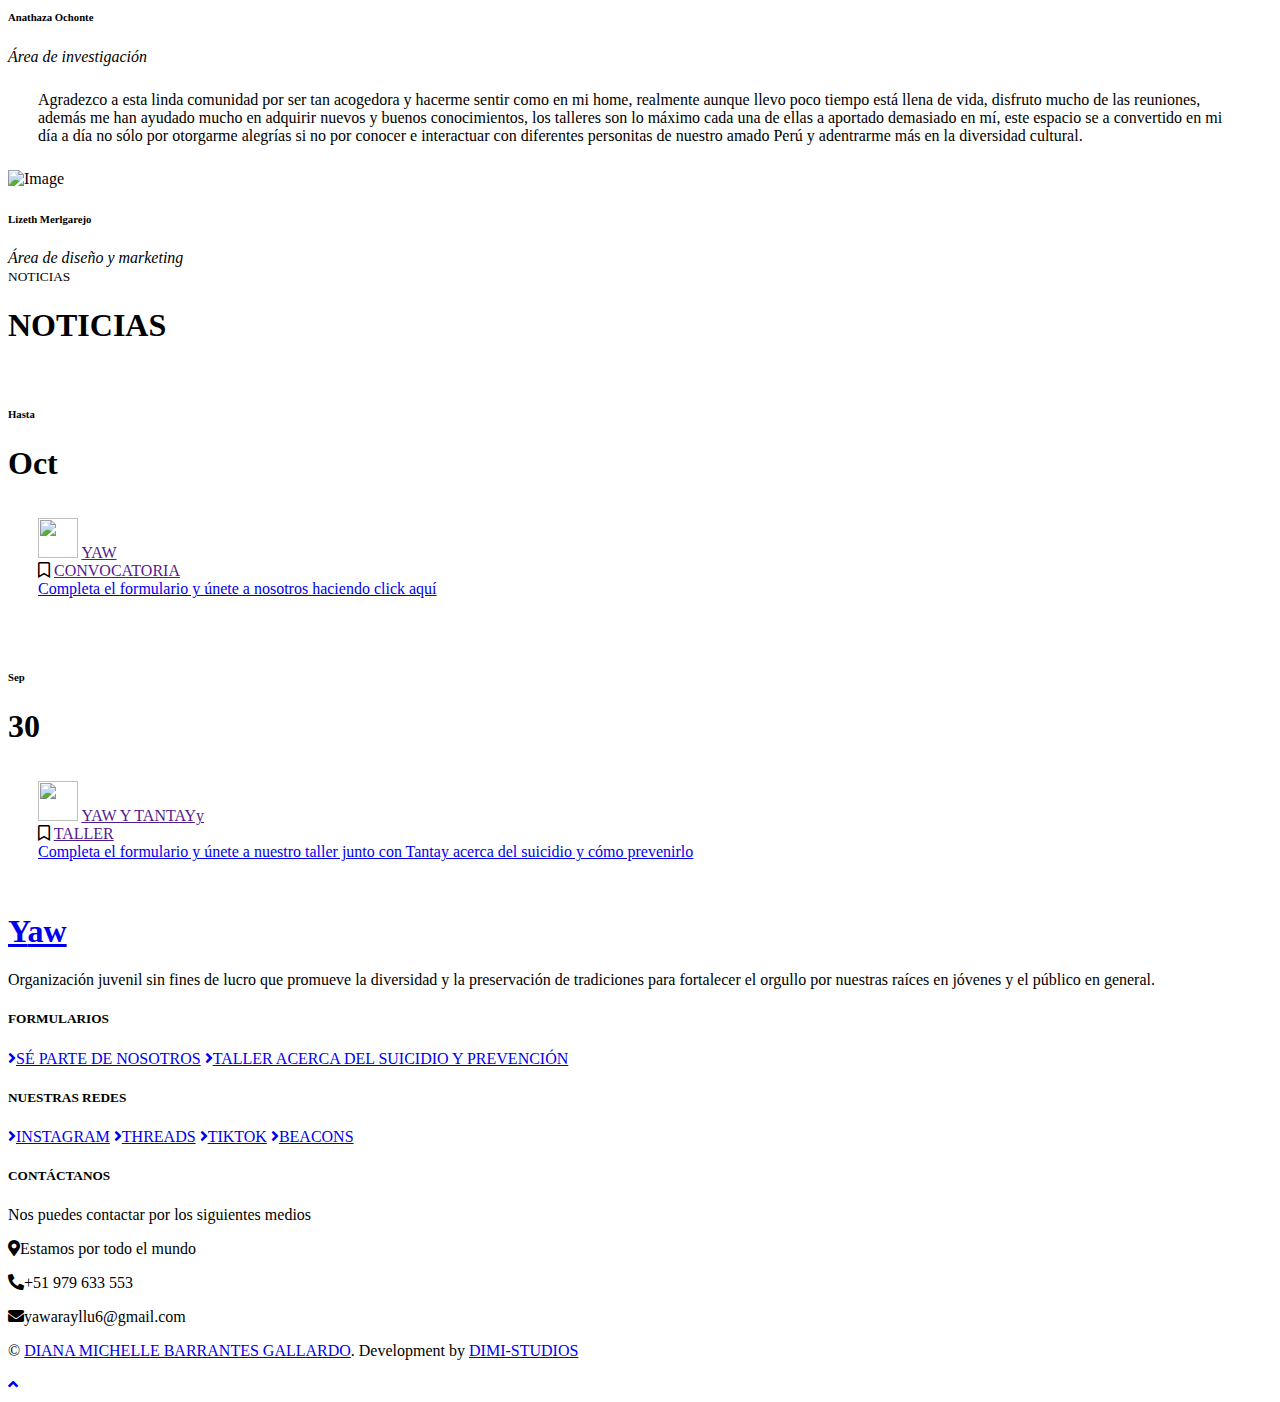
==== commit bd086eca: "COMMIT" ====
--- a/index.html
+++ b/index.html
@@ -72,7 +72,7 @@
                         <div class="p-5" style="width: 100%; max-width: 900px;">
                             <h5 class="text-white text-uppercase mb-md-3">Organización juvenil</h5>
                             <h1 class="display-3 text-white mb-md-4">Romper con la estigmatización cultural</h1>
-                            <a href="" class="btn btn-primary py-md-2 px-md-4 font-weight-semi-bold mt-2">CONÓCENOS MÁS</a>
+                            <a href="YAW.pdf" download="YAW-INFORMACIÓN" class="btn btn-primary py-md-2 px-md-4 font-weight-semi-bold mt-2">CONÓCENOS MÁS</a>
                         </div>
                     </div>
                 </div>
@@ -82,7 +82,7 @@
                         <div class="p-5" style="width: 100%; max-width: 900px;">
                             <h5 class="text-white text-uppercase mb-md-3">Organización juvenil</h5>
                             <h1 class="display-3 text-white mb-md-4">Conservar y valorar la diversidad</h1>
-                            <a href="YAW.pdf" download="Yaw-conocenos" class="btn btn-primary py-md-2 px-md-4 font-weight-semi-bold mt-2">CONÓCENOS MÁS</a>
+                            <a href="YAW.pdf" download="YAW-INFORMACIÓN" class="btn btn-primary py-md-2 px-md-4 font-weight-semi-bold mt-2">CONÓCENOS MÁS</a>
                         </div>
                     </div>
                 </div>
@@ -92,7 +92,7 @@
                         <div class="p-5" style="width: 100%; max-width: 900px;">
                             <h5 class="text-white text-uppercase mb-md-3">Organización juvenil</h5>
                             <h1 class="display-3 text-white mb-md-4">Formar una mentalidad abierta</h1>
-                            <a href="" class="btn btn-primary py-md-2 px-md-4 font-weight-semi-bold mt-2">CONÓCENOS MÁS</a>
+                            <a href="YAW.pdf" download="YAW-INFORMACIÓN" class="btn btn-primary py-md-2 px-md-4 font-weight-semi-bold mt-2">CONÓCENOS MÁS</a>
                         </div>
                     </div>
                 </div>
@@ -181,7 +181,7 @@
                         </div>
                         <div class="col-sm-6 pb-1">
                             <div class="d-flex flex-column align-items-center border px-4 mb-4">
-                                <h2 class="display-3 text-primary mb-3" data-toggle="counter-up">80</h2>
+                                <h2 class="display-3 text-primary mb-3" data-toggle="counter-up">85</h2>
                                 <h5 class="font-weight-bold mb-4">Voluntarios</h5>
                             </div>
                         </div>
@@ -213,12 +213,24 @@
                     <div class="owl-carousel team-carousel">
                         <div class="team-item">
                             <div class="position-relative">
+                                <img class="img-fluid w-100" src="img/team-1.jpg" alt="">
+                                <div class="team-overlay position-absolute d-flex align-items-center justify-content-center m-3">
+                                    <div class="d-flex align-items-center justify-content-start">
+                                        <a class="btn btn-outline-secondary rounded-circle text-center px-0" style="width: 38px; height: 38px;" href="#"><i class="fab fa-instagram"></i></a>
+                                    </div>
+                                </div>
+                            </div>
+                            <div class="border border-top-0 text-center" style="padding: 30px;">
+                                <h5 class="font-weight-bold">Ariana Narrea</h5>
+                                <span>Directora general</span>
+                            </div>
+                        </div>
+                        <div class="team-item">
+                            <div class="position-relative">
                                 <img class="img-fluid w-100" src="img/DANNA PEÑA.jpg" alt="">
                                 <div class="team-overlay position-absolute d-flex align-items-center justify-content-center m-3">
                                     <div class="d-flex align-items-center justify-content-start">
-                                        <a class="btn btn-outline-secondary rounded-circle text-center mr-2 px-0" style="width: 38px; height: 38px;" href="#"><i class="fab fa-twitter"></i></a>
-                                        <a class="btn btn-outline-secondary rounded-circle text-center mr-2 px-0" style="width: 38px; height: 38px;" href="#"><i class="fab fa-facebook-f"></i></a>
-                                        <a class="btn btn-outline-secondary rounded-circle text-center px-0" style="width: 38px; height: 38px;" href="#"><i class="fab fa-linkedin-in"></i></a>
+                                        <a class="btn btn-outline-secondary rounded-circle text-center px-0" style="width: 38px; height: 38px;" href="#"><i class="fab fa-instagram"></i></a>
                                     </div>
                                 </div>
                             </div>
@@ -232,9 +244,7 @@
                                 <img class="img-fluid w-100" src="img/MELINA PAUCAR.jpg" alt="">
                                 <div class="team-overlay position-absolute d-flex align-items-center justify-content-center m-3">
                                     <div class="d-flex align-items-center justify-content-start">
-                                        <a class="btn btn-outline-secondary rounded-circle text-center mr-2 px-0" style="width: 38px; height: 38px;" href="#"><i class="fab fa-twitter"></i></a>
-                                        <a class="btn btn-outline-secondary rounded-circle text-center mr-2 px-0" style="width: 38px; height: 38px;" href="#"><i class="fab fa-facebook-f"></i></a>
-                                        <a class="btn btn-outline-secondary rounded-circle text-center px-0" style="width: 38px; height: 38px;" href="#"><i class="fab fa-linkedin-in"></i></a>
+                                        <a class="btn btn-outline-secondary rounded-circle text-center px-0" style="width: 38px; height: 38px;" href="#"><i class="fab fa-instagram"></i></a>
                                     </div>
                                 </div>
                             </div>
@@ -248,9 +258,7 @@
                                 <img class="img-fluid w-100" src="img/MAYUMI CASAS.jpg" alt="">
                                 <div class="team-overlay position-absolute d-flex align-items-center justify-content-center m-3">
                                     <div class="d-flex align-items-center justify-content-start">
-                                        <a class="btn btn-outline-secondary rounded-circle text-center mr-2 px-0" style="width: 38px; height: 38px;" href="#"><i class="fab fa-twitter"></i></a>
-                                        <a class="btn btn-outline-secondary rounded-circle text-center mr-2 px-0" style="width: 38px; height: 38px;" href="#"><i class="fab fa-facebook-f"></i></a>
-                                        <a class="btn btn-outline-secondary rounded-circle text-center px-0" style="width: 38px; height: 38px;" href="#"><i class="fab fa-linkedin-in"></i></a>
+                                        <a class="btn btn-outline-secondary rounded-circle text-center px-0" style="width: 38px; height: 38px;" href="#"><i class="fab fa-instagram"></i></a>
                                     </div>
                                 </div>
                             </div>
@@ -264,9 +272,7 @@
                                 <img class="img-fluid w-100" src="img/KASSANDRA TUCO.jpg" alt="">
                                 <div class="team-overlay position-absolute d-flex align-items-center justify-content-center m-3">
                                     <div class="d-flex align-items-center justify-content-start">
-                                        <a class="btn btn-outline-secondary rounded-circle text-center mr-2 px-0" style="width: 38px; height: 38px;" href="#"><i class="fab fa-twitter"></i></a>
-                                        <a class="btn btn-outline-secondary rounded-circle text-center mr-2 px-0" style="width: 38px; height: 38px;" href="#"><i class="fab fa-facebook-f"></i></a>
-                                        <a class="btn btn-outline-secondary rounded-circle text-center px-0" style="width: 38px; height: 38px;" href="#"><i class="fab fa-linkedin-in"></i></a>
+                                        <a class="btn btn-outline-secondary rounded-circle text-center px-0" style="width: 38px; height: 38px;" href="#"><i class="fab fa-instagram"></i></a>
                                     </div>
                                 </div>
                             </div>
@@ -280,29 +286,13 @@
                                 <img class="img-fluid w-100" src="img/ZULY FIESTAS.jpg" alt="">
                                 <div class="team-overlay position-absolute d-flex align-items-center justify-content-center m-3">
                                     <div class="d-flex align-items-center justify-content-start">
-                                        <a class="btn btn-outline-secondary rounded-circle text-center mr-2 px-0" style="width: 38px; height: 38px;" href="#"><i class="fab fa-twitter"></i></a>
-                                        <a class="btn btn-outline-secondary rounded-circle text-center mr-2 px-0" style="width: 38px; height: 38px;" href="#"><i class="fab fa-facebook-f"></i></a>
-                                        <a class="btn btn-outline-secondary rounded-circle text-center px-0" style="width: 38px; height: 38px;" href="#"><i class="fab fa-linkedin-in"></i></a>
+                                        <a class="btn btn-outline-secondary rounded-circle text-center px-0" style="width: 38px; height: 38px;" href="#"><i class="fab fa-instagram"></i></a>
                                     </div>
                                 </div>
                             </div>
                             <div class="border border-top-0 text-center" style="padding: 30px;">
                                 <h5 class="font-weight-bold">Zuly Fiestas</h5>
                                 <span>Directora de diseño y marketing</span>
-                            </div>
-                        </div>
-                        <div class="team-item">
-                            <div class="position-relative">
-                                <img class="img-fluid w-100" src="img/team-1.jpg" alt="">
-                                <div class="team-overlay position-absolute d-flex align-items-center justify-content-center m-3">
-                                    <div class="d-flex align-items-center justify-content-start">
-                                        <a class="btn btn-outline-secondary rounded-circle text-center px-0" style="width: 38px; height: 38px;" href="#"><i class="fab fa-instagram"></i></a>
-                                    </div>
-                                </div>
-                            </div>
-                            <div class="border border-top-0 text-center" style="padding: 30px;">
-                                <h5 class="font-weight-bold">Ariana Narrea</h5>
-                                <span>Directora general</span>
                             </div>
                         </div>
                     </div>
@@ -328,7 +318,7 @@
                                 En Yaw me siento muy bien, está conformado por excelentes personas las cuales socializan en todo momento con nosotros, considero que ha aportado mucho en mis conocimientos, ya que poco a poco he adquirido nuevos, tanto sus talleres como actividades me han ayudado demasiado tanto en el idioma quechua y otras habilidades, estoy muy agradecida con todo lo brindado, no cabe duda que es lo máximo pertenecer a Yaw.
                             </div>
                             <div class="d-flex align-items-center">
-                                <img class="img-fluid rounded-circle" src="img/testimonial-1.jpg" style="width: 80px; height: 80px;" alt="Image">
+                                <img class="img-fluid rounded-circle" src="img/ALISSON GARCÍA.jpg" style="width: 80px; height: 80px;" alt="Image">
                                 <div class="pl-4">
                                     <h6 class="font-weight-bold">Allison García</h6>
                                     <i class="text-muted">Área de investigación</i>
@@ -340,7 +330,7 @@
                                 Me ha gustado la linda acogida que he tenido, me gusta poder participar desde el interior de esta organización, siento que me ha ayuda a mejorar mis habilidades sociales y espero poder seguir creciendo a nivel personal.
                             </div>
                             <div class="d-flex align-items-center">
-                                <img class="img-fluid rounded-circle" src="img/testimonial-2.jpg" style="width: 80px; height: 80px;" alt="Image">
+                                <img class="img-fluid rounded-circle" src="img/KIARA SANDOVAL.jpg" style="width: 80px; height: 80px;" alt="Image">
                                 <div class="pl-4">
                                     <h6 class="font-weight-bold">Kiara Sandoval</h6>
                                     <i class="text-muted">Área de recursos humanos</i>
@@ -364,7 +354,7 @@
                                 En el poco tiempo que he estado en Yaw me ha gustado esta comunidad, esta familia, me gusta las actividades que realizan para seguir fortaleciendo al equipo y he disfrutado las actividades que he realizado, le he puesto todo mi amor.
                             </div>
                             <div class="d-flex align-items-center">
-                                <img class="img-fluid rounded-circle" src="img/testimonial-4.jpg" style="width: 80px; height: 80px;" alt="Image">
+                                <img class="img-fluid rounded-circle" src="img/TATIANA ACOSTA.jpeg" style="width: 80px; height: 80px;" alt="Image">
                                 <div class="pl-4">
                                     <h6 class="font-weight-bold">Tatiana Acosta</h6>
                                     <i class="text-muted">Área de diseño y marketing</i>
@@ -375,7 +365,7 @@
                             <div class="testimonial-text position-relative border mb-4" style="padding: 25px 30px;">
                                 En el poco tiempo que he podido estar en Yaw y en lo que he podido interactuar con la he podido ver la alegría de las personas que componen a esta bonita familia. En este espacio se busca que todos puedan participar, es un lugar donde se guarda respeto a las diferentes opiniones y se incentiva a que más personitas se puedan unir a esta gran familia. Por la Área de investigación, he podido conocer un poco más sobre el Perú y profundizar mis conocimientos sobre mi lugar de origen. Los talleres y las reuniones son muy alegres, divertidas y sobre todo, educativas.                             </div>
                             <div class="d-flex align-items-center">
-                                <img class="img-fluid rounded-circle" src="img/testimonial-5.jpg" style="width: 80px; height: 80px;" alt="Image">
+                                <img class="img-fluid rounded-circle" src="img/ANATHAZA OCHONTE.jpg" style="width: 80px; height: 80px;" alt="Image">
                                 <div class="pl-4">
                                     <h6 class="font-weight-bold">Anathaza Ochonte</h6>
                                     <i class="text-muted">Área de investigación</i>
@@ -386,7 +376,7 @@
                             <div class="testimonial-text position-relative border mb-4" style="padding: 25px 30px;">
                                Agradezco a esta linda comunidad por ser tan acogedora y hacerme sentir como en mi home, realmente aunque llevo poco tiempo está llena de vida, disfruto mucho de las reuniones, además me han ayudado mucho en adquirir nuevos y buenos conocimientos, los talleres son lo máximo cada una de ellas a aportado demasiado en mí, este espacio se a convertido en mi día a día no sólo por otorgarme alegrías si no por conocer e interactuar con diferentes personitas de nuestro amado Perú y adentrarme más en la diversidad cultural.                 </div>          
                                 <div class="d-flex align-items-center">
-                                <img class="img-fluid rounded-circle" src="img/testimonial-5.jpg" style="width: 80px; height: 80px;" alt="Image">
+                                <img class="img-fluid rounded-circle" src="img/LIZETH MELGAREJO.jpg" style="width: 80px; height: 80px;" alt="Image">
                                 <div class="pl-4">
                                     <h6 class="font-weight-bold">Lizeth Merlgarejo</h6>
                                     <i class="text-muted">Área de diseño y marketing</i>
@@ -405,56 +395,57 @@
     <div class="container-fluid pt-5">
         <div class="container">
             <div class="text-center">
-                <small class="bg-primary text-white text-uppercase font-weight-bold text-center px-1">Our Blog</small>
-                <h1 class="mt-2 mb-5">Latest From Blog</h1>
+                <small class="bg-primary text-white text-uppercase font-weight-bold text-center px-1">NOTICIAS</small>
+                <h1 class="mt-2 mb-5">NOTICIAS</h1>
             </div>
             <div class="row">
                 <div class="col-md-6 mb-5">
                     <div class="position-relative">
-                        <img class="img-fluid w-100" src="img/blog-1.jpg" alt="">
+                        <img class="img-fluid w-100" src="img/LOGO CUADRADO YAW.png" alt="">
                         <div class="position-absolute bg-primary d-flex flex-column align-items-center justify-content-center"
                             style="width: 80px; height: 80px; bottom: 0; left: 0;">
-                            <h6 class="text-uppercase mt-2 mb-n2">Jan</h6>
-                            <h1 class="m-0">01</h1>
+                            <h6 class="text-uppercase mt-2 mb-n2">Hasta</h6>
+                            <h1 class="m-0">Oct</h1>
                         </div>
                     </div>
                     <div class="border border-top-0" style="padding: 30px;">
                         <div class="d-flex mb-3">
                             <div class="d-flex align-items-center">
-                                <img class="rounded-circle" style="width: 40px; height: 40px;" src="img/user.jpg" alt="">
-                                <a class="text-muted ml-2" href="">John Doe</a>
+                                <img class="rounded-circle" style="width: 40px; height: 40px;" src="img/LOGO REDONDO YAW .png" alt="">
+                                <a class="text-muted ml-2" href="">YAW</a>
                             </div>
                             <div class="d-flex align-items-center ml-4">
                                 <i class="far fa-bookmark text-primary"></i>
-                                <a class="text-muted ml-2" href="">Web Design</a>
-                            </div>
-                        </div>
-                        <a class="h5 font-weight-bold" href="">Kasd tempor diam sea justo dolor kasd amet dolor labore amet clita est diam dolor</a>
+                                <a class="text-muted ml-2" href="">CONVOCATORIA</a>
+                            </div>
+                        </div>
+                        <a class="h5 font-weight-bold" href="https://docs.google.com/forms/d/e/1FAIpQLSdSwESW-Xt0UFP7EiR-a9i7Ps6Qo7ovwc_W7YgEiWevde_QPw/viewform?usp=sf_link">Completa el formulario y únete a nosotros haciendo click aquí</a>
                     </div>
                 </div>
                 <div class="col-md-6 mb-5">
                     <div class="position-relative">
-                        <img class="img-fluid w-100" src="img/blog-2.jpg" alt="">
+                        <img class="img-fluid w-100" src="img/LOGO CUADRADO YAW.png" alt="">
                         <div class="position-absolute bg-primary d-flex flex-column align-items-center justify-content-center"
                             style="width: 80px; height: 80px; bottom: 0; left: 0;">
-                            <h6 class="text-uppercase mt-2 mb-n2">Jan</h6>
-                            <h1 class="m-0">01</h1>
+                            <h6 class="text-uppercase mt-2 mb-n2">Sep</h6>
+                            <h1 class="m-0">30</h1>
                         </div>
                     </div>
                     <div class="border border-top-0" style="padding: 30px;">
                         <div class="d-flex mb-3">
                             <div class="d-flex align-items-center">
-                                <img class="rounded-circle" style="width: 40px; height: 40px;" src="img/user.jpg" alt="">
-                                <a class="text-muted ml-2" href="">John Doe</a>
+                                <img class="rounded-circle" style="width: 40px; height: 40px;" src="img/LOGO REDONDO YAW .png" alt="">
+                                <a class="text-muted ml-2" href="">YAW Y TANTAYy</a>
                             </div>
                             <div class="d-flex align-items-center ml-4">
                                 <i class="far fa-bookmark text-primary"></i>
-                                <a class="text-muted ml-2" href="">Web Design</a>
-                            </div>
-                        </div>
-                        <a class="h5 font-weight-bold" href="">Kasd tempor diam sea justo dolor kasd amet dolor labore amet clita est diam dolor</a>
-                    </div>
-                </div>
+                                <a class="text-muted ml-2" href="">TALLER</a>
+                            </div>
+                        </div>
+                        <a class="h5 font-weight-bold" href="https://forms.gle/raPwAhKkQpQFVMnBA">Completa el formulario y únete a nuestro taller junto con Tantay acerca del suicidio y cómo prevenirlo</a>
+                    </div>
+                </div>
+                
             </div>
         </div>
     </div>
@@ -471,23 +462,20 @@
                 <p>Organización juvenil sin fines de lucro que promueve la diversidad y la preservación de tradiciones para fortalecer el orgullo por nuestras raíces en jóvenes y el público en general.</p>
             </div>
             <div class="col-lg-3 col-md-6 mb-5">
-                <h5 class="font-weight-bold text-primary mb-4">Quick Links</h5>
+                <h5 class="font-weight-bold text-primary mb-4">FORMULARIOS</h5>
                 <div class="d-flex flex-column justify-content-start">
-                    <a class="text-white mb-2" href="#"><i class="fa fa-angle-right text-primary mr-2"></i>Home</a>
-                    <a class="text-white mb-2" href="#"><i class="fa fa-angle-right text-primary mr-2"></i>About Us</a>
-                    <a class="text-white mb-2" href="#"><i class="fa fa-angle-right text-primary mr-2"></i>Services</a>
-                    <a class="text-white mb-2" href="#"><i class="fa fa-angle-right text-primary mr-2"></i>Pricing</a>
-                    <a class="text-white" href="#"><i class="fa fa-angle-right text-primary mr-2"></i>Contact Us</a>
+                    <a class="text-white mb-2" href="#" ><i class="fa fa-angle-right text-primary mr-2"></i>SÉ PARTE DE NOSOTROS</a>
+                    <a class="text-white mb-2" href="#"><i class="fa fa-angle-right text-primary mr-2"></i>TALLER ACERCA DEL SUICIDIO Y PREVENCIÓN </a>
+
                 </div>
             </div>
             <div class="col-lg-3 col-md-6 mb-5">
-                <h5 class="font-weight-bold text-primary mb-4">Popular Links</h5>
+                <h5 class="font-weight-bold text-primary mb-4">NUESTRAS REDES</h5>
                 <div class="d-flex flex-column justify-content-start">
-                    <a class="text-white mb-2" href="#"><i class="fa fa-angle-right text-primary mr-2"></i>Home</a>
-                    <a class="text-white mb-2" href="#"><i class="fa fa-angle-right text-primary mr-2"></i>About Us</a>
-                    <a class="text-white mb-2" href="#"><i class="fa fa-angle-right text-primary mr-2"></i>Services</a>
-                    <a class="text-white mb-2" href="#"><i class="fa fa-angle-right text-primary mr-2"></i>Pricing</a>
-                    <a class="text-white" href="#"><i class="fa fa-angle-right text-primary mr-2"></i>Contact Us</a>
+                    <a class="text-white mb-2" href="https://instagram.com/yaw.pe?igshid=NjIwNzIyMDk2Mg=="><i class="fa fa-angle-right text-primary mr-2"></i>INSTAGRAM</a>
+                    <a class="text-white mb-2" href="https://www.threads.net/@yaw.pe"><i class="fa fa-angle-right text-primary mr-2"></i>THREADS</a>
+                    <a class="text-white mb-2" href="https://www.tiktok.com/@yaw.pe"><i class="fa fa-angle-right text-primary mr-2"></i>TIKTOK</a>
+                    <a class="text-white mb-2" href="https://beacons.ai/yawarayllu?fbclid=PAAaZJTN8qBzVwkllL8dKziM0c5r5MJMr17e97gynkjw7DYdAzzLaD60fQUOA"><i class="fa fa-angle-right text-primary mr-2"></i>BEACONS</a>
                 </div>
             </div>
             <div class="col-lg-3 col-md-6 mb-5">
@@ -495,9 +483,7 @@
                 <p>Nos puedes contactar por los siguientes medios</p>
                 <p><i class="fa fa-map-marker-alt text-primary mr-2"></i>Estamos por todo el mundo      </p>
                 <p><i class="fa fa-phone-alt text-primary mr-2"></i>+51 979 633 553</p>
-                <p><i class="fa fa-envelope text-primary mr-2"></i>yawarayllu6@gmail.com
-
-                </p>
+                <p><i class="fa fa-envelope text-primary mr-2"></i>yawarayllu6@gmail.com           </p>
             </div>
         </div>
     </div> 
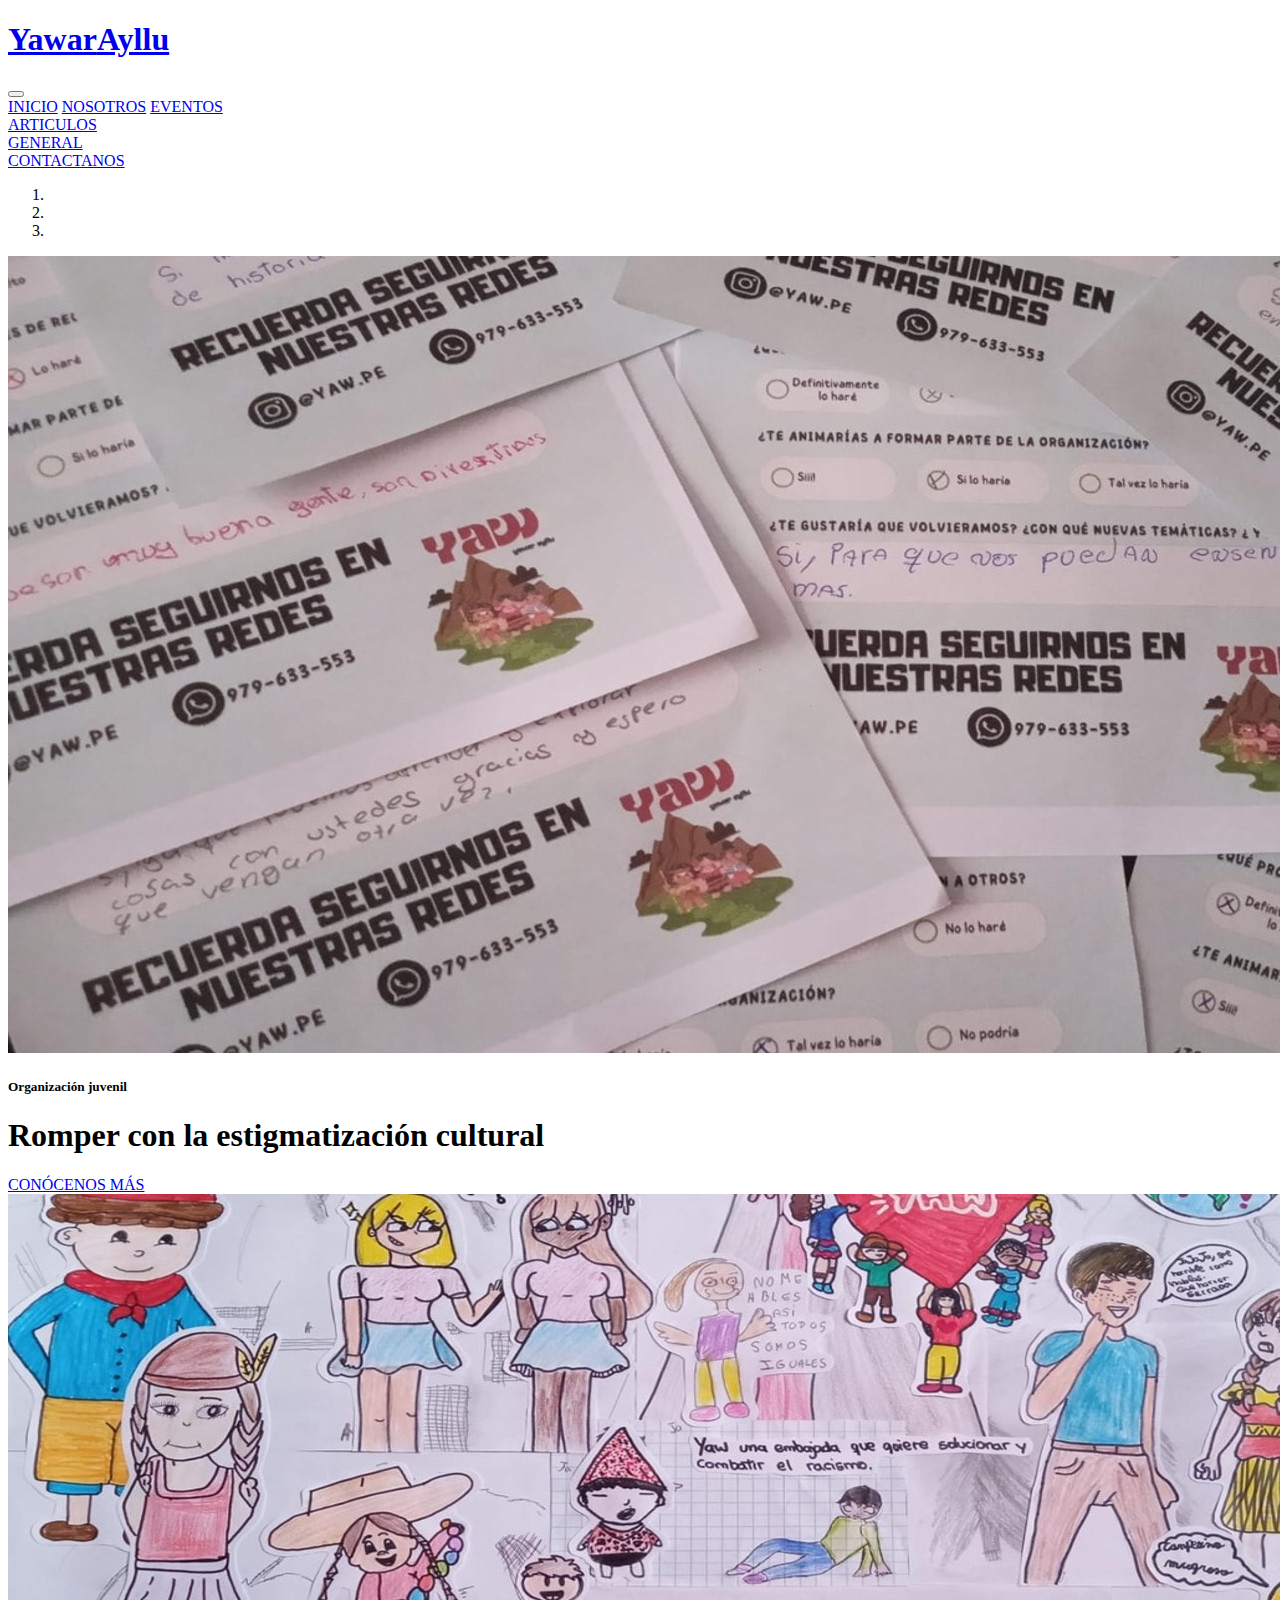
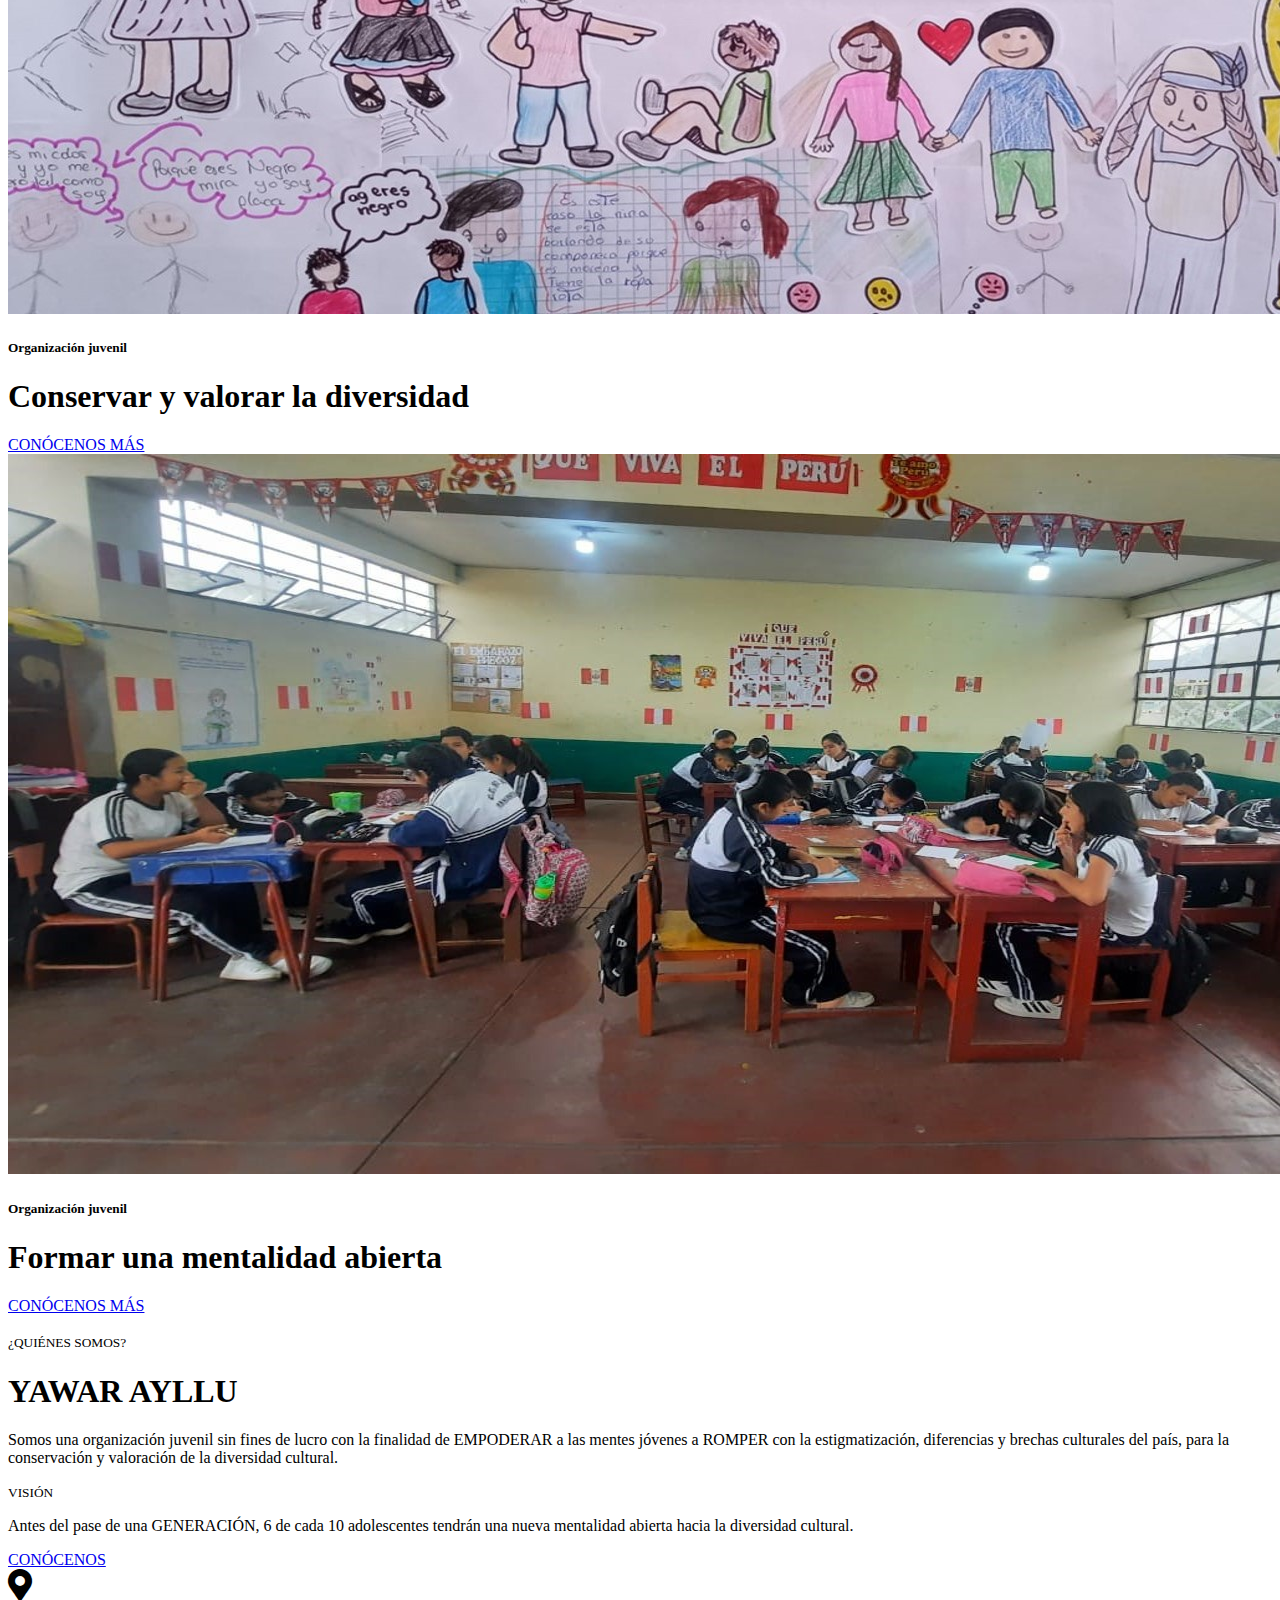
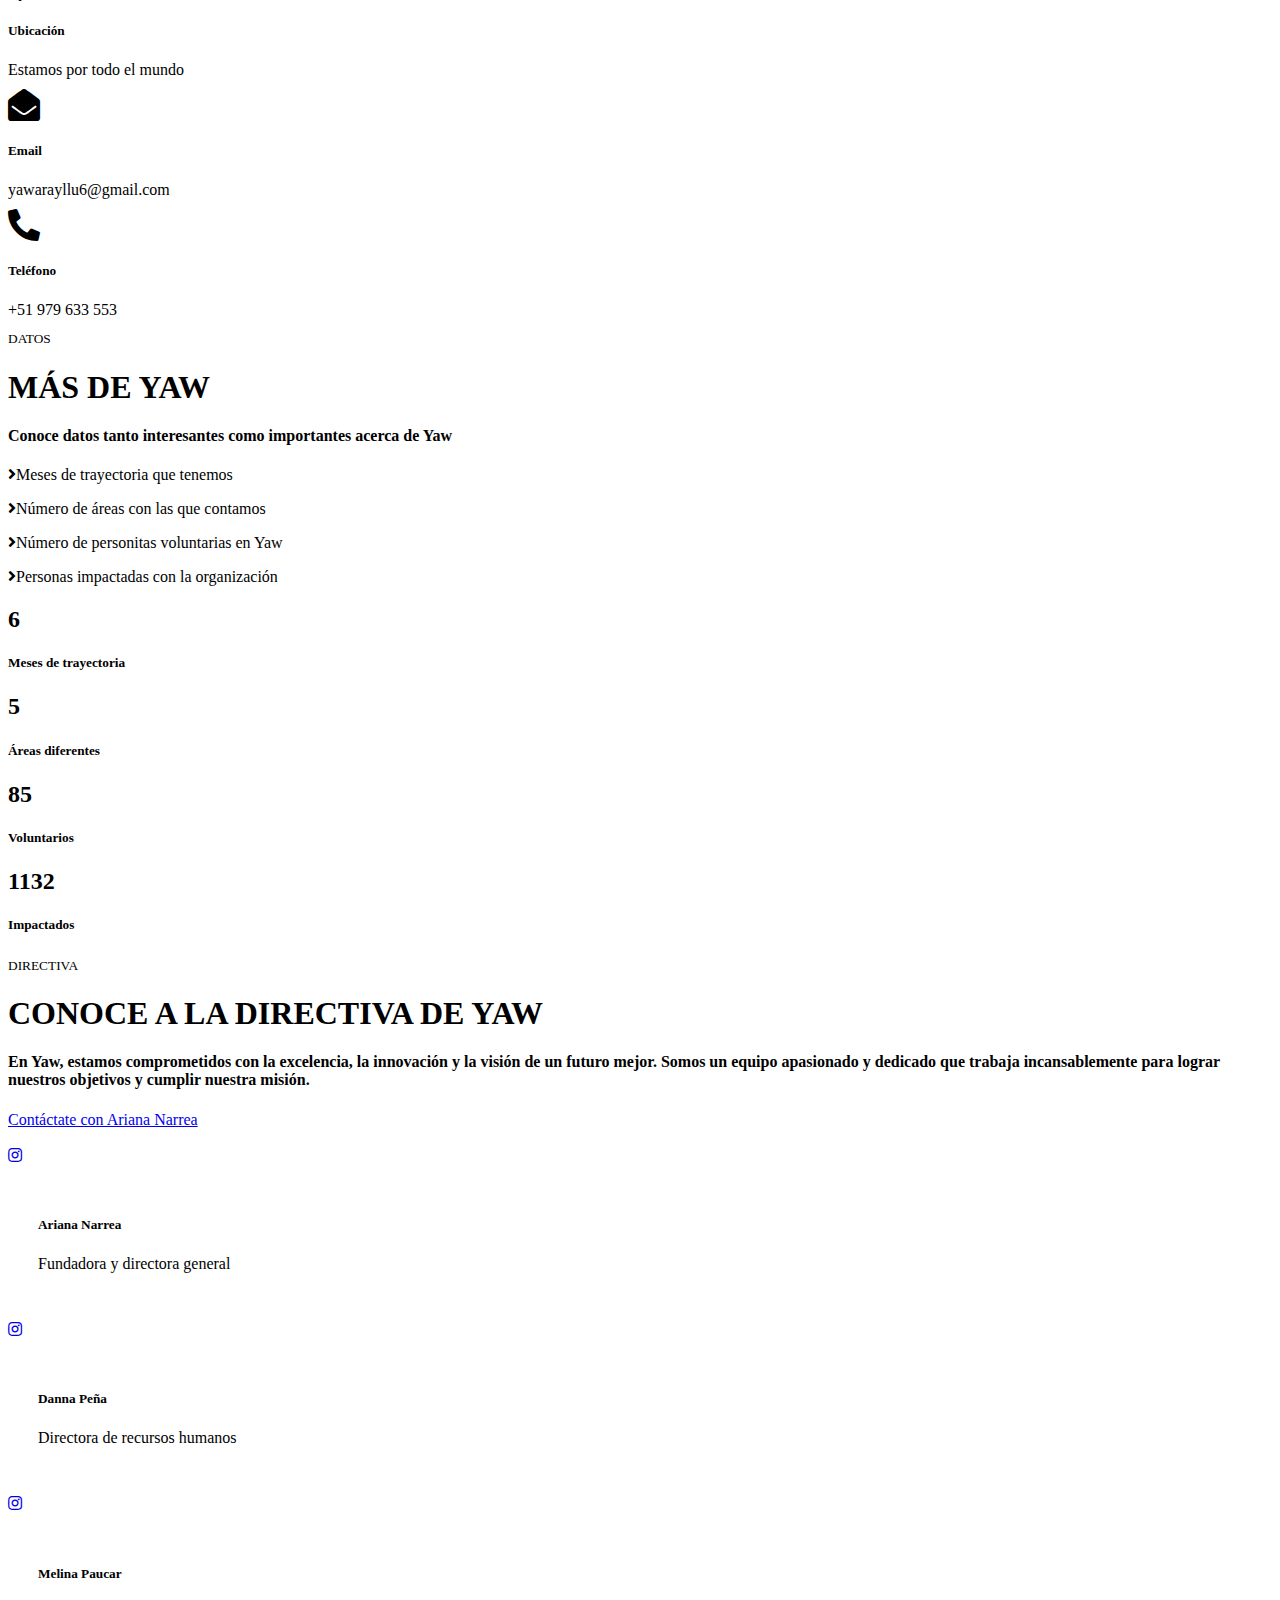
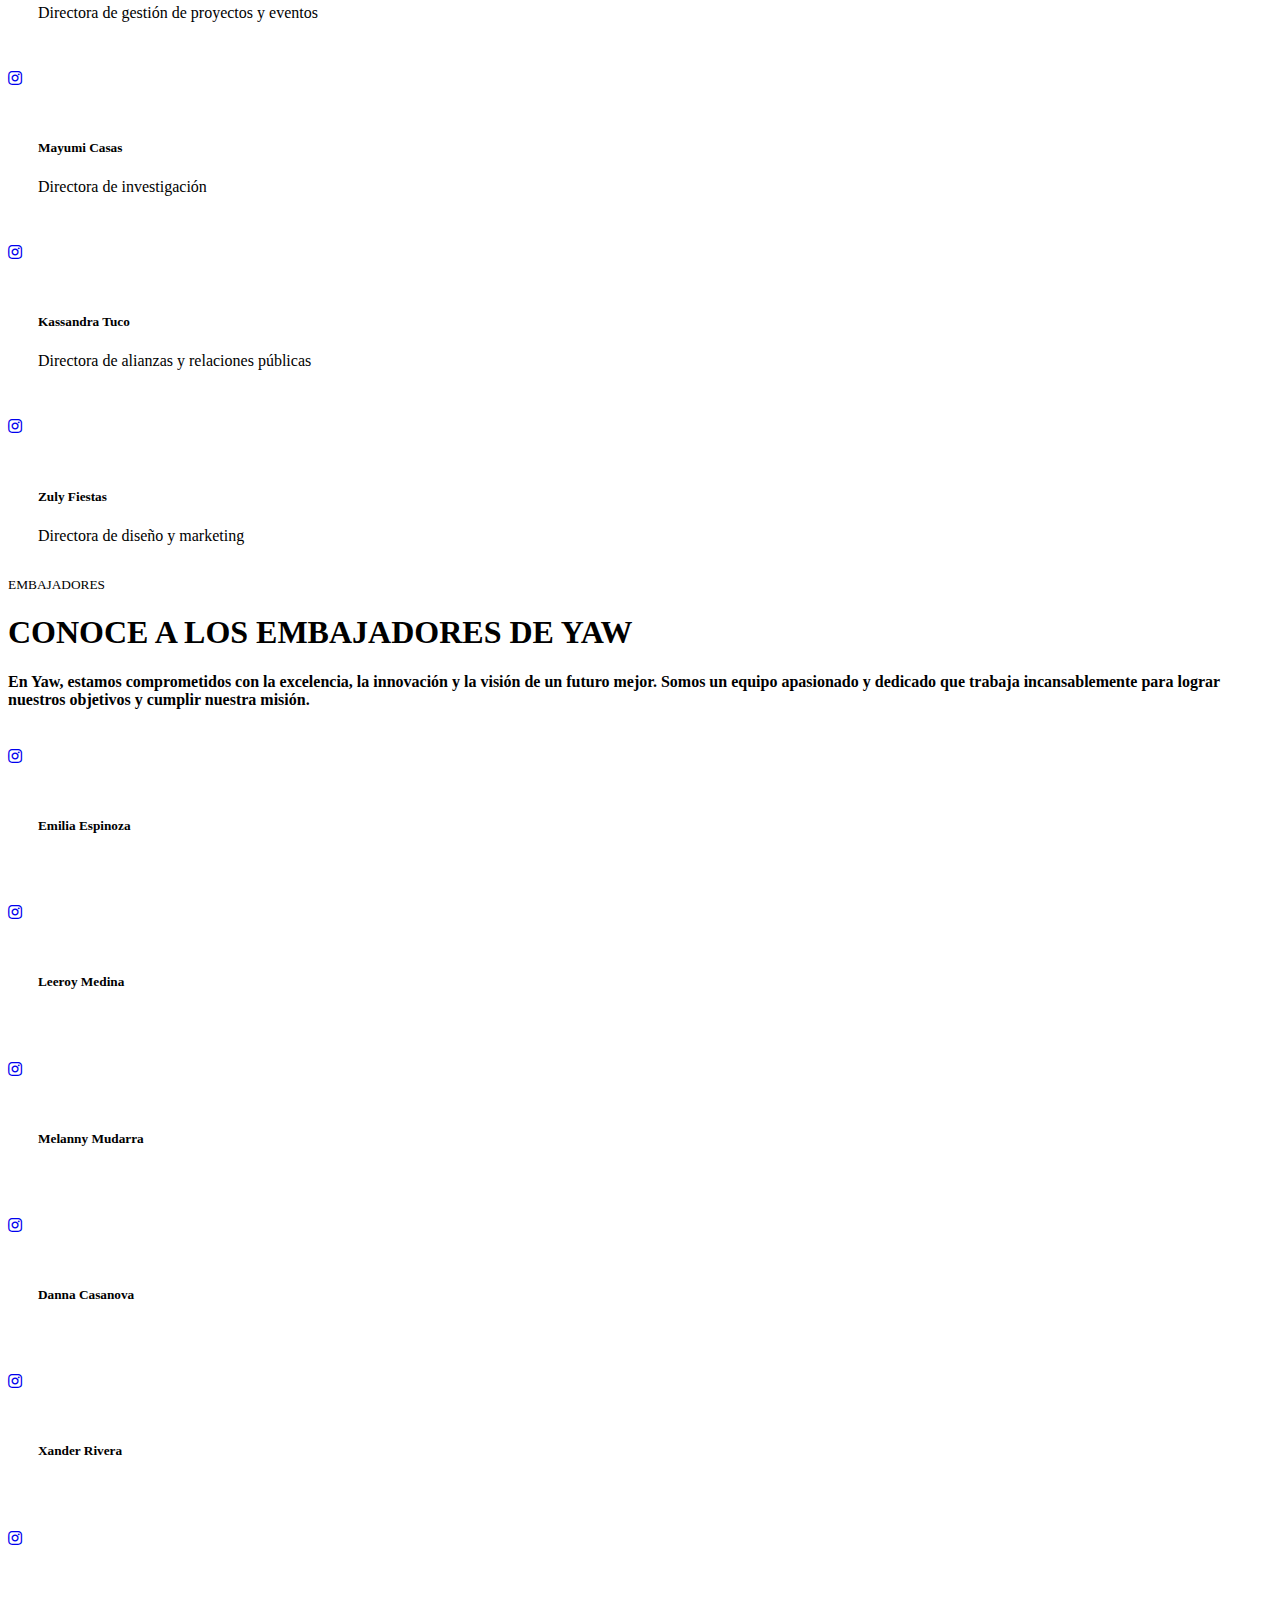
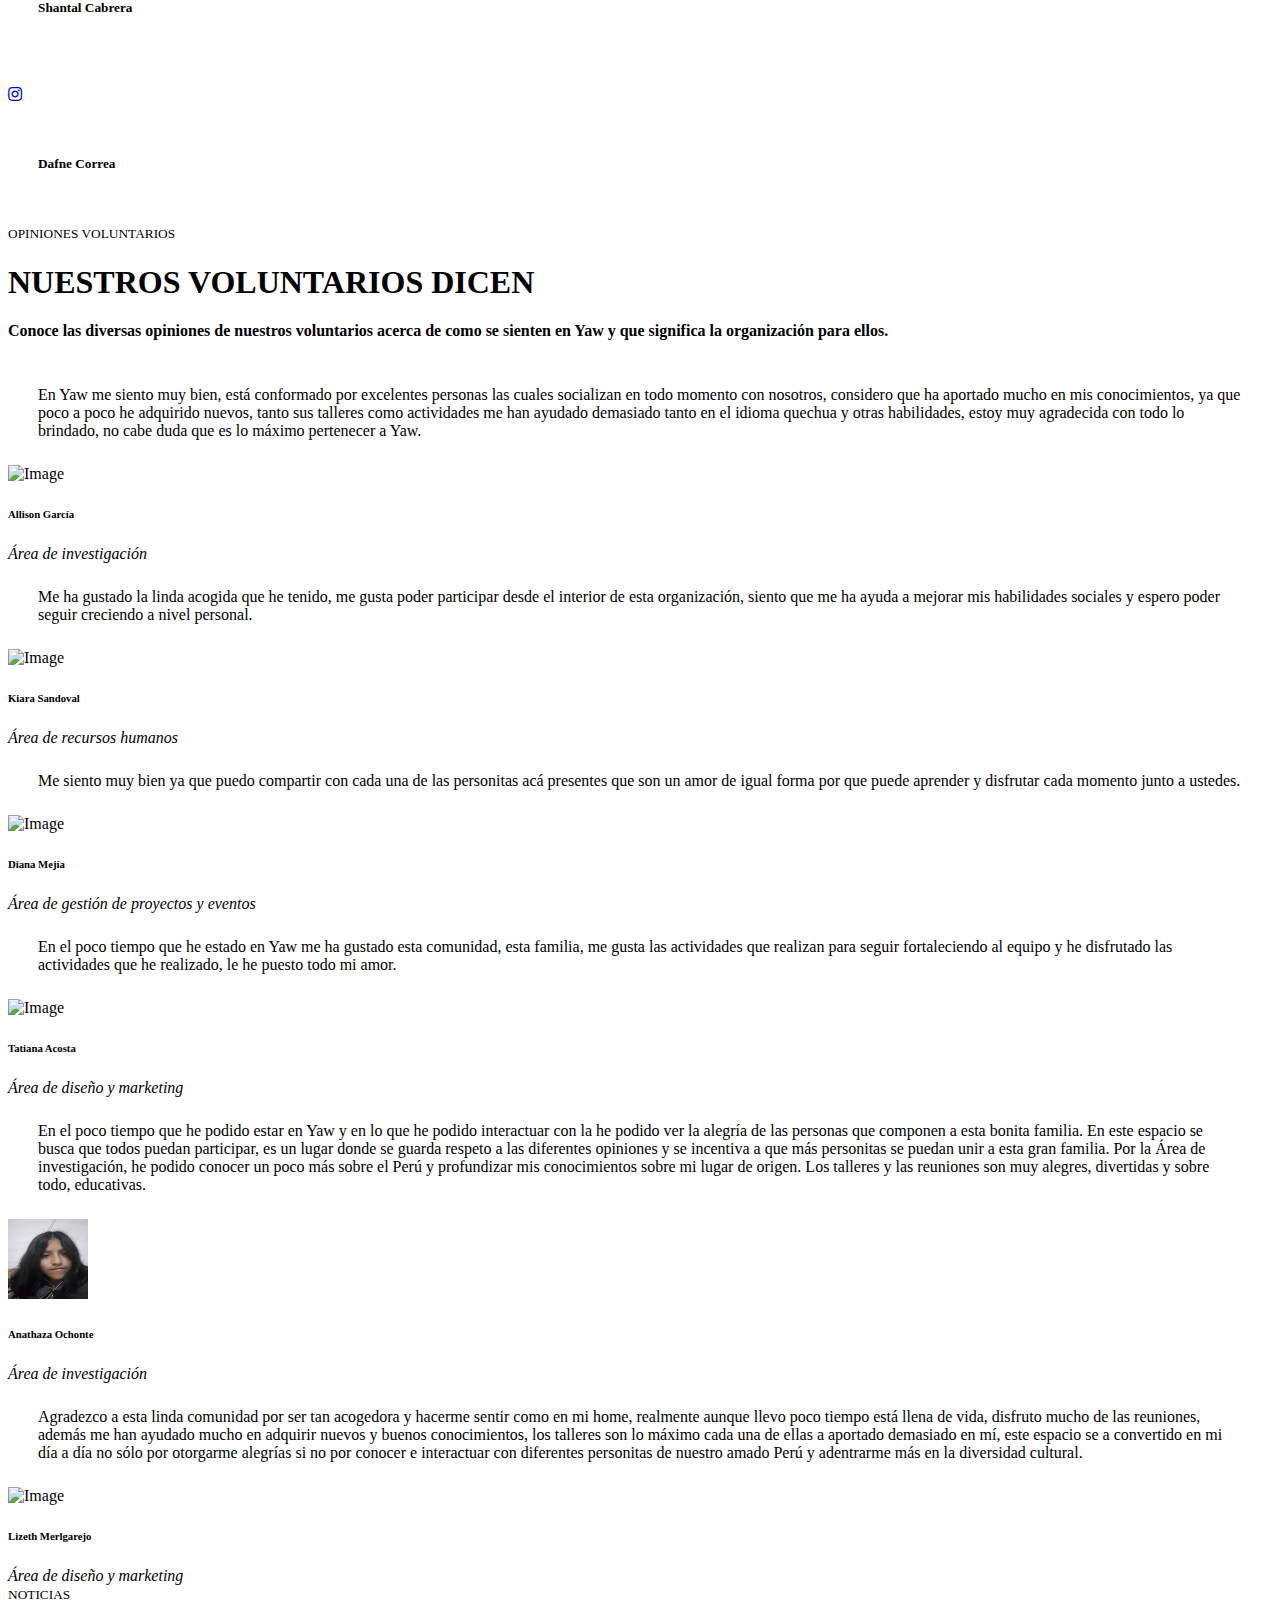
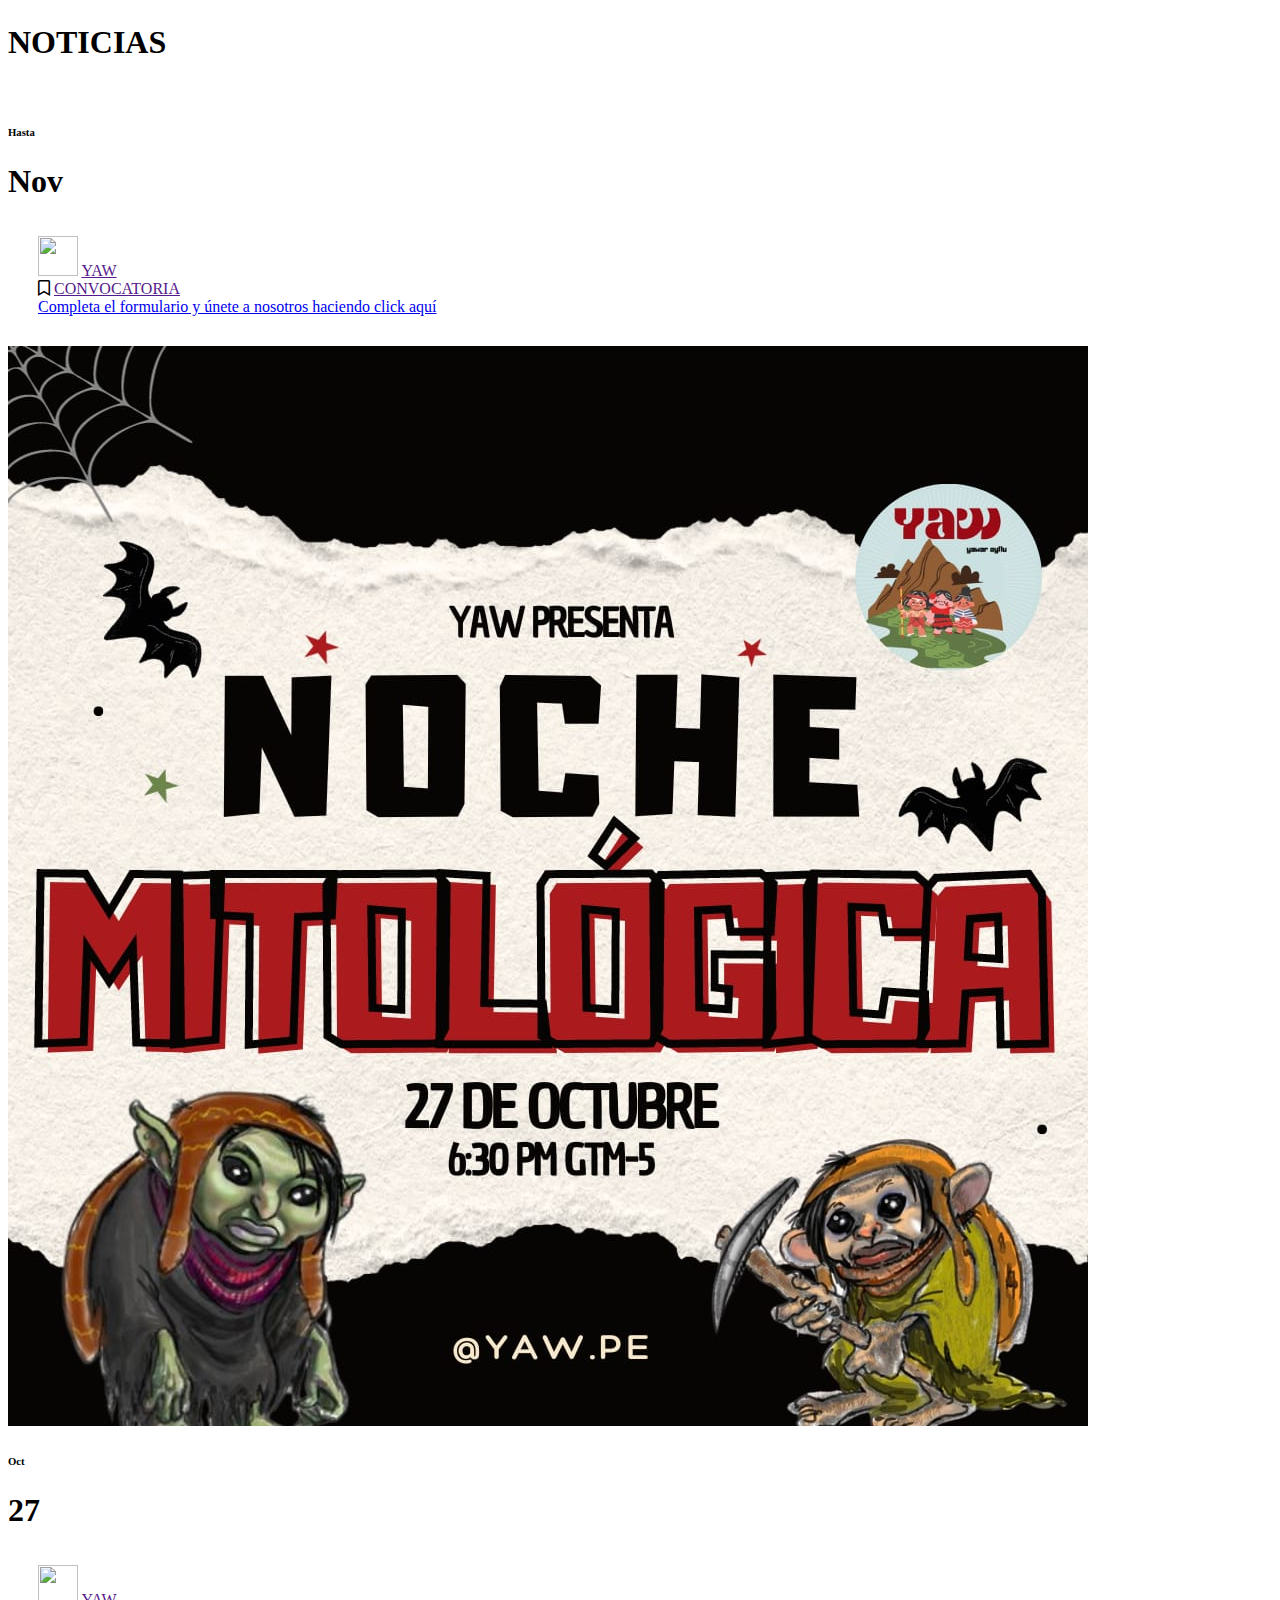
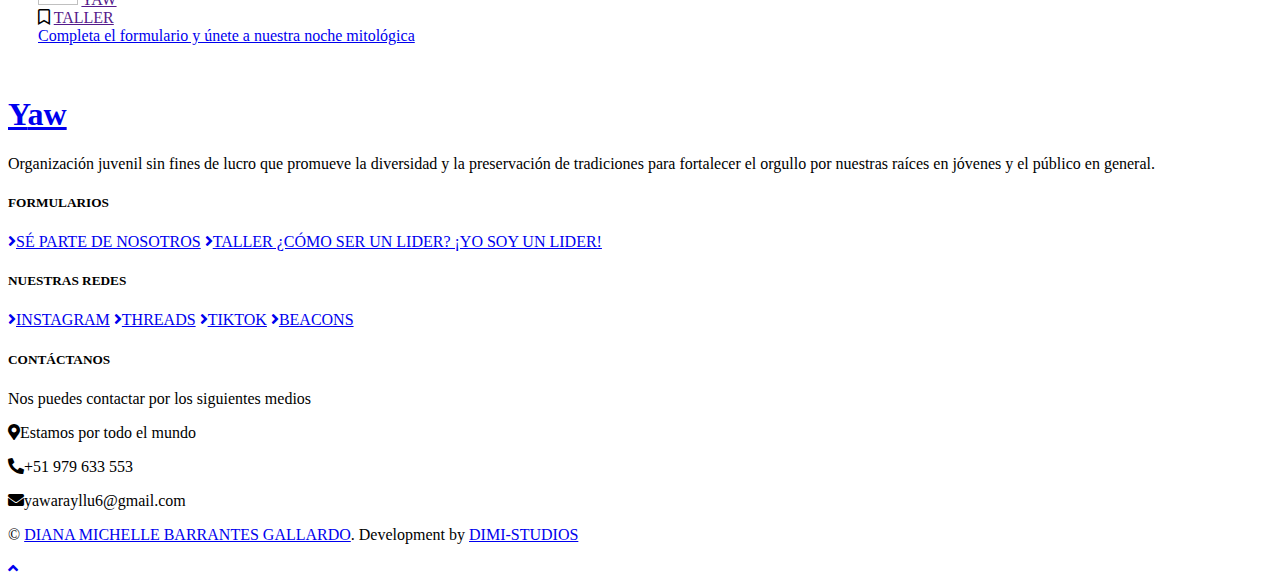
==== commit 1a34f700: "commit" ====
--- a/index.html
+++ b/index.html
@@ -3,7 +3,7 @@
 
 <head>
     <meta charset="utf-8">
-    <title>YAW</title>
+    <title>YAW - INICIO</title>
     <meta content="width=device-width, initial-scale=1.0" name="viewport">
     <meta content="YAWAR AYLLU" name="keywords">
     <meta content="YAWAR AYLLU" name="description">
@@ -39,16 +39,15 @@
                 <div class="collapse navbar-collapse justify-content-between" id="navbarCollapse">
                     <div class="navbar-nav ml-auto py-0">
                         <a href="index.html" class="nav-item nav-link active">INICIO</a>
-                        <a href="#" class="nav-item nav-link">NOSOTROS</a>
-                        <a href="#" class="nav-item nav-link">COMENTARIOS</a>
+                        <a href="about.html" class="nav-item nav-link">NOSOTROS</a>
+                        <a href="pricing.html" class="nav-item nav-link">EVENTOS</a>
                         <div class="nav-item dropdown">
                             <a href="#" class="nav-link dropdown-toggle" data-toggle="dropdown">ARTICULOS</a>
                             <div class="dropdown-menu border-0 rounded-0 m-0">
-                                <a href="#" class="dropdown-item">GENERAL</a>
-                                <a href="#" class="dropdown-item">DETALLE</a>
-                            </div>
-                        </div>
-                        <a href="#" class="nav-item nav-link">CONTACTANOS</a>
+                                <a href="blog.html" class="dropdown-item">GENERAL</a>
+                            </div>
+                        </div>
+                        <a href="https://beacons.ai/yawarayllu?fbclid=PAAaZJTN8qBzVwkllL8dKziM0c5r5MJMr17e97gynkjw7DYdAzzLaD60fQUOA" class="nav-item nav-link">CONTACTANOS</a>
                     </div>
                 </div>
             </nav>
@@ -112,7 +111,9 @@
                 <div class="col-lg-7 mt-5 mt-lg-0">
                     <small class="bg-primary text-white text-uppercase font-weight-bold px-1">¿QUIÉNES SOMOS?</small>
                     <h1 class="mt-2 mb-4">YAWAR AYLLU</h1>
-                    <p class="mb-4">Somos una organización juvenil sin fines de lucro con la finalidad de dar a conocer a los y las adolescentes/ jóvenes y público general la diversidad de nuestro país tanto lingüística, étnica y culturalmente como la conservación de tradiciones, promoviendo el orgullo de nuestras raíces.</p>
+                    <p class="mb-4">Somos una organización juvenil sin fines de lucro con la finalidad de EMPODERAR a las mentes jóvenes a ROMPER con la estigmatización, diferencias y brechas culturales del país, para la conservación y valoración de la diversidad cultural.</p>
+                    <small class="bg-primary text-white text-uppercase font-weight-bold px-1">VISIÓN</small>
+                    <p class="mb-4">Antes del pase de una GENERACIÓN, 6 de cada 10 adolescentes tendrán una nueva mentalidad abierta hacia la diversidad cultural.</p>
                     <a href="https://beacons.ai/yawarayllu?fbclid=PAAaZJTN8qBzVwkllL8dKziM0c5r5MJMr17e97gynkjw7DYdAzzLaD60fQUOA" class="btn btn-primary py-md-2 px-md-4 font-weight-semi-bold">CONÓCENOS</a>
                 </div>
             </div>
@@ -187,7 +188,7 @@
                         </div>
                         <div class="col-sm-6 pb-1">
                             <div class="d-flex flex-column align-items-center border px-4 mb-4">
-                                <h2 class="display-3 text-primary mb-3" data-toggle="counter-up">937</h2>
+                                <h2 class="display-3 text-primary mb-3" data-toggle="counter-up">1132</h2>
                                 <h5 class="font-weight-bold mb-4">Impactados</h5>
                             </div>
                         </div>
@@ -222,7 +223,7 @@
                             </div>
                             <div class="border border-top-0 text-center" style="padding: 30px;">
                                 <h5 class="font-weight-bold">Ariana Narrea</h5>
-                                <span>Directora general</span>
+                                <span>Fundadora y directora general</span>
                             </div>
                         </div>
                         <div class="team-item">
@@ -301,6 +302,123 @@
         </div>
     </div>
     <!-- Team End -->
+
+    <!-- Ambassadors start -->
+    <div class="container-fluid pt-5">
+        <div class="container">
+            <div class="row">
+                <div class="col-lg-4 mb-5">
+                    <small class="bg-primary text-white text-uppercase font-weight-bold px-1">EMBAJADORES</small>
+                    <h1 class="mt-2 mb-3">CONOCE A LOS EMBAJADORES DE YAW</h1>
+                    <h4 class="font-weight-normal text-muted mb-4">En Yaw, estamos comprometidos con la excelencia, la innovación y la visión de un futuro mejor. Somos un equipo apasionado y dedicado que trabaja incansablemente para lograr nuestros objetivos y cumplir nuestra misión.</h4>
+                </div>
+                <div class="col-lg-8 mb-5">
+                    <div class="owl-carousel team-carousel">
+                        <div class="team-item">
+                            <div class="position-relative">
+                                <img class="img-fluid w-100" src="img/EMILIA ESPINOZA.jpg" alt="">
+                                <div class="team-overlay position-absolute d-flex align-items-center justify-content-center m-3">
+                                    <div class="d-flex align-items-center justify-content-start">
+                                        <a class="btn btn-outline-secondary rounded-circle text-center px-0" style="width: 38px; height: 38px;" href="#"><i class="fab fa-instagram"></i></a>
+                                    </div>
+                                </div>
+                            </div>
+                            <div class="border border-top-0 text-center" style="padding: 30px;">
+                                <h5 class="font-weight-bold">Emilia Espinoza</h5>
+                                <span></span>
+                            </div>
+                        </div>
+                        <div class="team-item">
+                            <div class="position-relative">
+                                <img class="img-fluid w-100" src="img/LEEROY MEDINA.jpg" alt="">
+                                <div class="team-overlay position-absolute d-flex align-items-center justify-content-center m-3">
+                                    <div class="d-flex align-items-center justify-content-start">
+                                        <a class="btn btn-outline-secondary rounded-circle text-center px-0" style="width: 38px; height: 38px;" href="#"><i class="fab fa-instagram"></i></a>
+                                    </div>
+                                </div>
+                            </div>
+                            <div class="border border-top-0 text-center" style="padding: 30px;">
+                                <h5 class="font-weight-bold">Leeroy Medina</h5>
+                                <span></span>
+                            </div>
+                        </div>
+                        <div class="team-item">
+                            <div class="position-relative">
+                                <img class="img-fluid w-100" src="img/MELANNY MUDARRA.jpg" alt="">
+                                <div class="team-overlay position-absolute d-flex align-items-center justify-content-center m-3">
+                                    <div class="d-flex align-items-center justify-content-start">
+                                        <a class="btn btn-outline-secondary rounded-circle text-center px-0" style="width: 38px; height: 38px;" href="#"><i class="fab fa-instagram"></i></a>
+                                    </div>
+                                </div>
+                            </div>
+                            <div class="border border-top-0 text-center" style="padding: 30px;">
+                                <h5 class="font-weight-bold">Melanny Mudarra</h5>
+                                <span></span>
+                            </div>
+                        </div>
+                        <div class="team-item">
+                            <div class="position-relative">
+                                <img class="img-fluid w-100" src="img/DANNA CASANOVA.jpg" alt="">
+                                <div class="team-overlay position-absolute d-flex align-items-center justify-content-center m-3">
+                                    <div class="d-flex align-items-center justify-content-start">
+                                        <a class="btn btn-outline-secondary rounded-circle text-center px-0" style="width: 38px; height: 38px;" href="#"><i class="fab fa-instagram"></i></a>
+                                    </div>
+                                </div>
+                            </div>
+                            <div class="border border-top-0 text-center" style="padding: 30px;">
+                                <h5 class="font-weight-bold">Danna Casanova</h5>
+                                <span></span>
+                            </div>
+                        </div>
+                        <div class="team-item">
+                            <div class="position-relative">
+                                <img class="img-fluid w-100" src="img/ALEXANDER RIVERA.jpg" alt="">
+                                <div class="team-overlay position-absolute d-flex align-items-center justify-content-center m-3">
+                                    <div class="d-flex align-items-center justify-content-start">
+                                        <a class="btn btn-outline-secondary rounded-circle text-center px-0" style="width: 38px; height: 38px;" href="#"><i class="fab fa-instagram"></i></a>
+                                    </div>
+                                </div>
+                            </div>
+                            <div class="border border-top-0 text-center" style="padding: 30px;">
+                                <h5 class="font-weight-bold">Xander Rivera</h5>
+                                <span></span>
+                            </div>
+                        </div>
+                        <div class="team-item">
+                            <div class="position-relative">
+                                <img class="img-fluid w-100" src="img/SHANTAL CABRERA.jpg" alt="">
+                                <div class="team-overlay position-absolute d-flex align-items-center justify-content-center m-3">
+                                    <div class="d-flex align-items-center justify-content-start">
+                                        <a class="btn btn-outline-secondary rounded-circle text-center px-0" style="width: 38px; height: 38px;" href="#"><i class="fab fa-instagram"></i></a>
+                                    </div>
+                                </div>
+                            </div>
+                            <div class="border border-top-0 text-center" style="padding: 30px;">
+                                <h5 class="font-weight-bold">Shantal Cabrera</h5>
+                                <span></span>
+                            </div>
+                        </div>
+                        <div class="team-item">
+                            <div class="position-relative">
+                                <img class="img-fluid w-100" src="img/DAFNE CORREA.jpg" alt="">
+                                <div class="team-overlay position-absolute d-flex align-items-center justify-content-center m-3">
+                                    <div class="d-flex align-items-center justify-content-start">
+                                        <a class="btn btn-outline-secondary rounded-circle text-center px-0" style="width: 38px; height: 38px;" href="#"><i class="fab fa-instagram"></i></a>
+                                    </div>
+                                </div>
+                            </div>
+                            <div class="border border-top-0 text-center" style="padding: 30px;">
+                                <h5 class="font-weight-bold">Dafne Correa</h5>
+                                <span></span>
+                            </div>
+                        </div>
+                    </div>
+                </div>
+            </div>
+        </div>
+    </div>
+    <!-- Ambassadors end -->
+
 
     <!-- Testimonial Start -->
     <div class="container-fluid pt-5">
@@ -405,7 +523,7 @@
                         <div class="position-absolute bg-primary d-flex flex-column align-items-center justify-content-center"
                             style="width: 80px; height: 80px; bottom: 0; left: 0;">
                             <h6 class="text-uppercase mt-2 mb-n2">Hasta</h6>
-                            <h1 class="m-0">Oct</h1>
+                            <h1 class="m-0">Nov</h1>
                         </div>
                     </div>
                     <div class="border border-top-0" style="padding: 30px;">
@@ -424,25 +542,25 @@
                 </div>
                 <div class="col-md-6 mb-5">
                     <div class="position-relative">
-                        <img class="img-fluid w-100" src="img/LOGO CUADRADO YAW.png" alt="">
+                        <img class="img-fluid w-100" src="img/NOCHE_MITOLOGICA.jpg" alt="">
                         <div class="position-absolute bg-primary d-flex flex-column align-items-center justify-content-center"
                             style="width: 80px; height: 80px; bottom: 0; left: 0;">
-                            <h6 class="text-uppercase mt-2 mb-n2">Sep</h6>
-                            <h1 class="m-0">30</h1>
+                            <h6 class="text-uppercase mt-2 mb-n2">Oct</h6>
+                            <h1 class="m-0">27</h1>
                         </div>
                     </div>
                     <div class="border border-top-0" style="padding: 30px;">
                         <div class="d-flex mb-3">
                             <div class="d-flex align-items-center">
                                 <img class="rounded-circle" style="width: 40px; height: 40px;" src="img/LOGO REDONDO YAW .png" alt="">
-                                <a class="text-muted ml-2" href="">YAW Y TANTAYy</a>
+                                <a class="text-muted ml-2" href="">YAW</a>
                             </div>
                             <div class="d-flex align-items-center ml-4">
                                 <i class="far fa-bookmark text-primary"></i>
                                 <a class="text-muted ml-2" href="">TALLER</a>
                             </div>
                         </div>
-                        <a class="h5 font-weight-bold" href="https://forms.gle/raPwAhKkQpQFVMnBA">Completa el formulario y únete a nuestro taller junto con Tantay acerca del suicidio y cómo prevenirlo</a>
+                        <a class="h5 font-weight-bold" href="https://docs.google.com/forms/d/e/1FAIpQLSdLoI8xUygKdUquwp9rWYhY7iV08fKjt3jor8tDxVG0VutZGw/viewform?usp=sf_link">Completa el formulario y únete a nuestra noche mitológica</a>
                     </div>
                 </div>
                 
@@ -464,8 +582,8 @@
             <div class="col-lg-3 col-md-6 mb-5">
                 <h5 class="font-weight-bold text-primary mb-4">FORMULARIOS</h5>
                 <div class="d-flex flex-column justify-content-start">
-                    <a class="text-white mb-2" href="#" ><i class="fa fa-angle-right text-primary mr-2"></i>SÉ PARTE DE NOSOTROS</a>
-                    <a class="text-white mb-2" href="#"><i class="fa fa-angle-right text-primary mr-2"></i>TALLER ACERCA DEL SUICIDIO Y PREVENCIÓN </a>
+                    <a class="text-white mb-2" href="https://docs.google.com/forms/d/e/1FAIpQLSdSwESW-Xt0UFP7EiR-a9i7Ps6Qo7ovwc_W7YgEiWevde_QPw/viewform?usp=sf_link" ><i class="fa fa-angle-right text-primary mr-2"></i>SÉ PARTE DE NOSOTROS</a>
+                    <a class="text-white mb-2" href="https://docs.google.com/forms/d/e/1FAIpQLSc7uqx-I0oFHQWujNlgYA-wP7lIDzr2_2aPmpAhWfOa3sV3NQ/viewform?usp=sf_linkhttps://docs.google.com/forms/d/e/1FAIpQLSc7uqx-I0oFHQWujNlgYA-wP7lIDzr2_2aPmpAhWfOa3sV3NQ/viewform?usp=sf_link"><i class="fa fa-angle-right text-primary mr-2"></i>TALLER ¿CÓMO SER UN LIDER? ¡YO SOY UN LIDER! </a>
 
                 </div>
             </div>
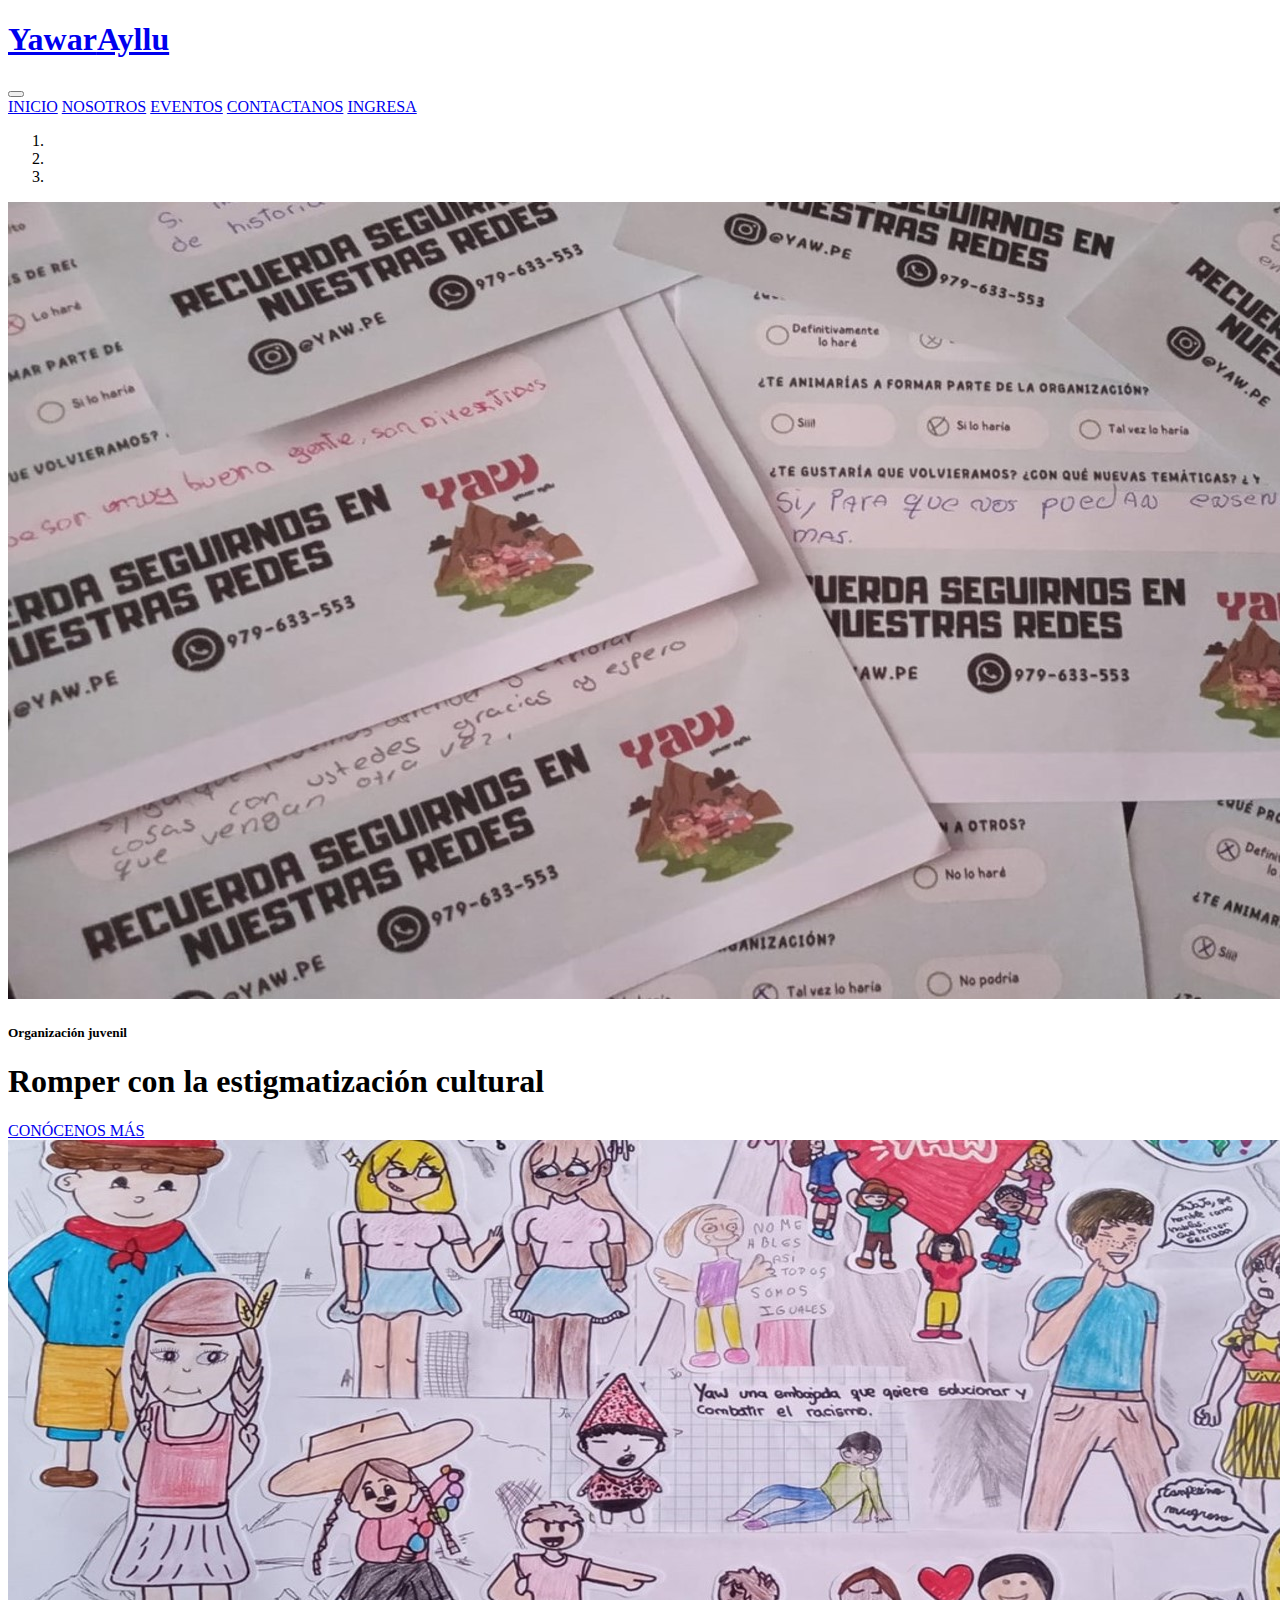
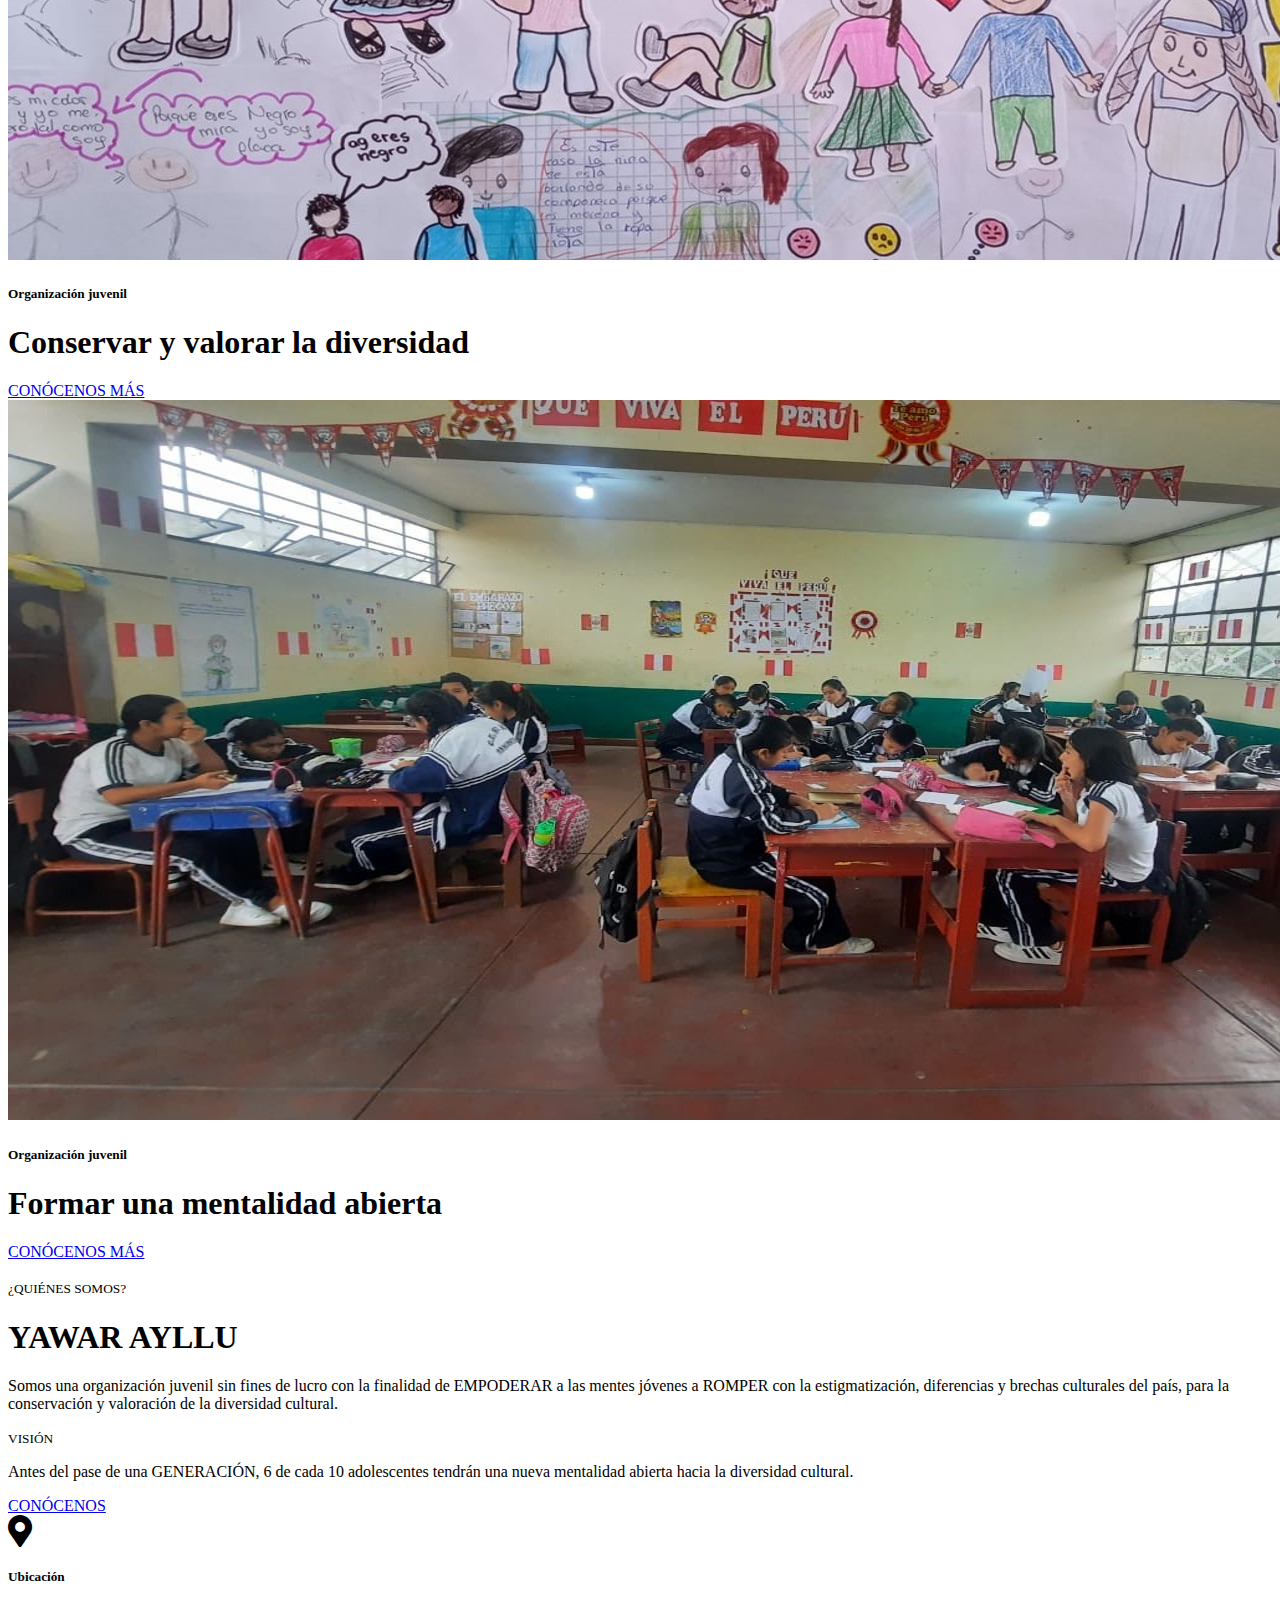
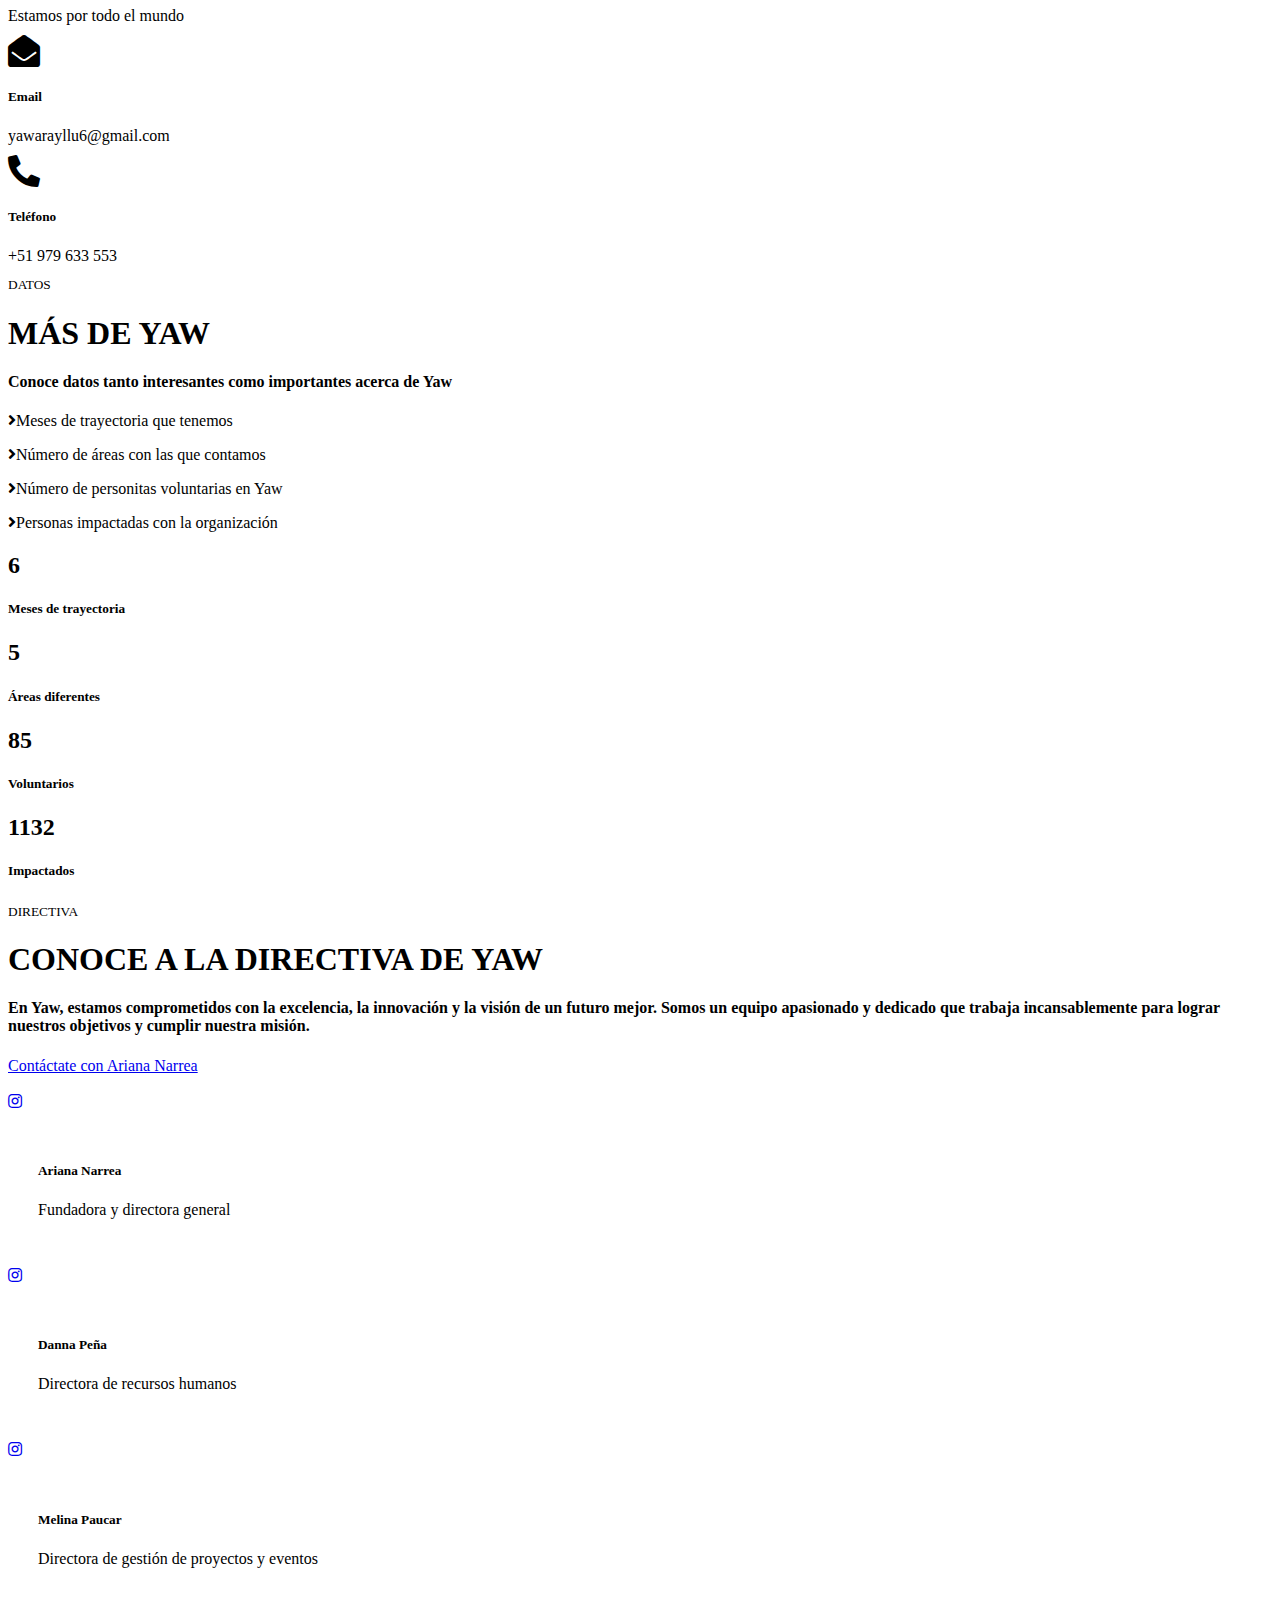
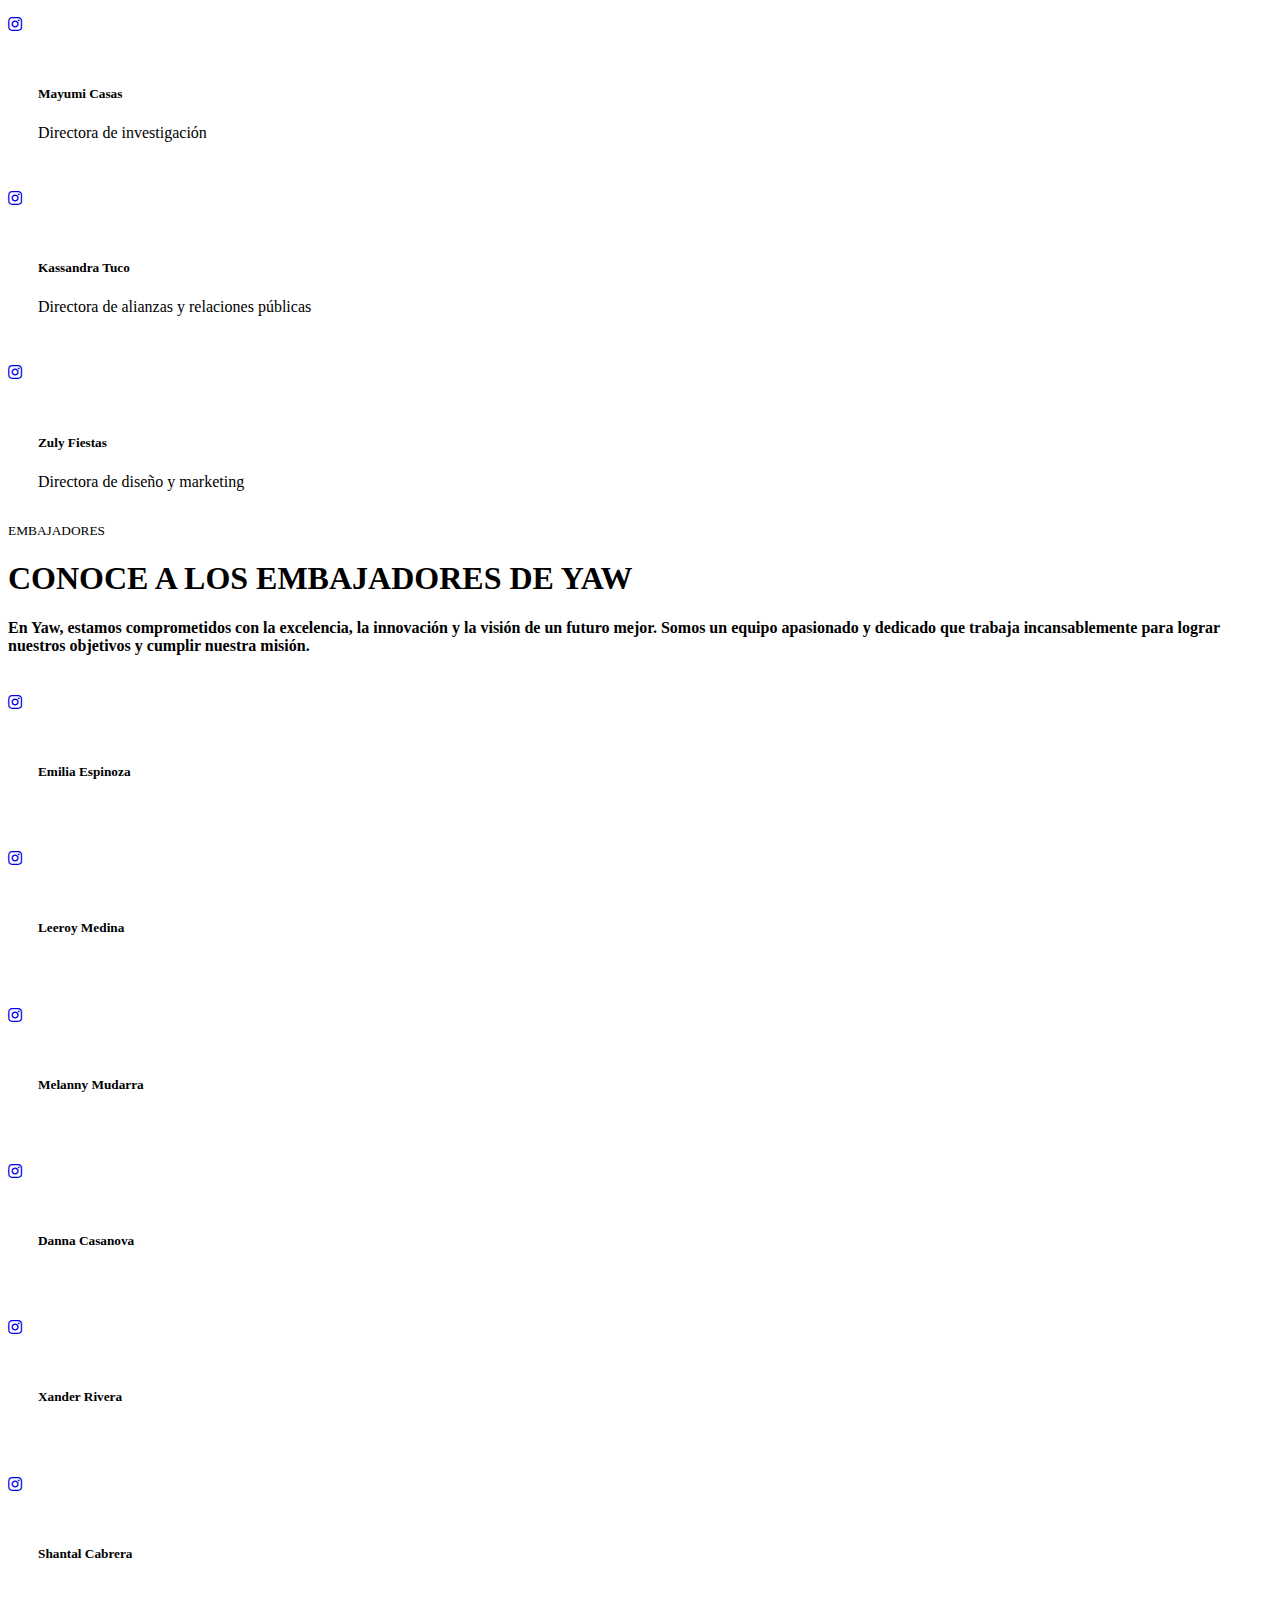
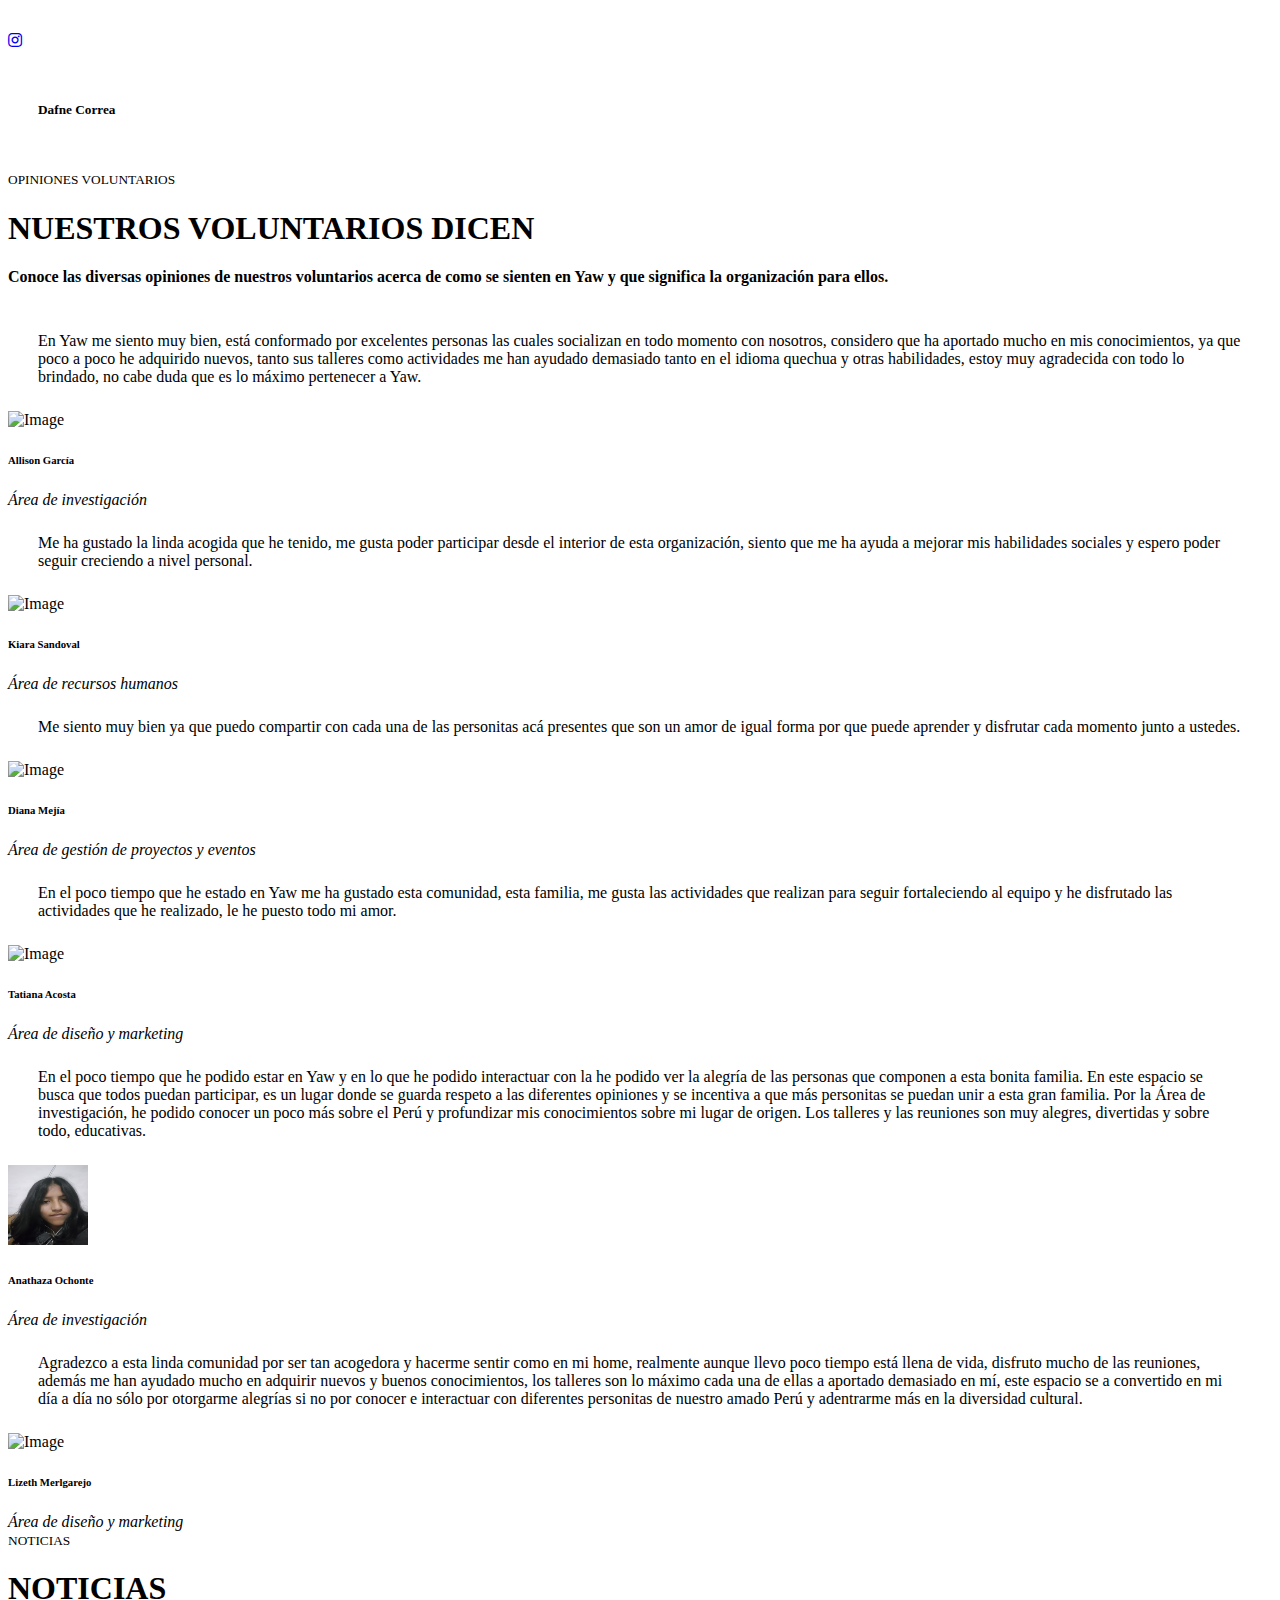
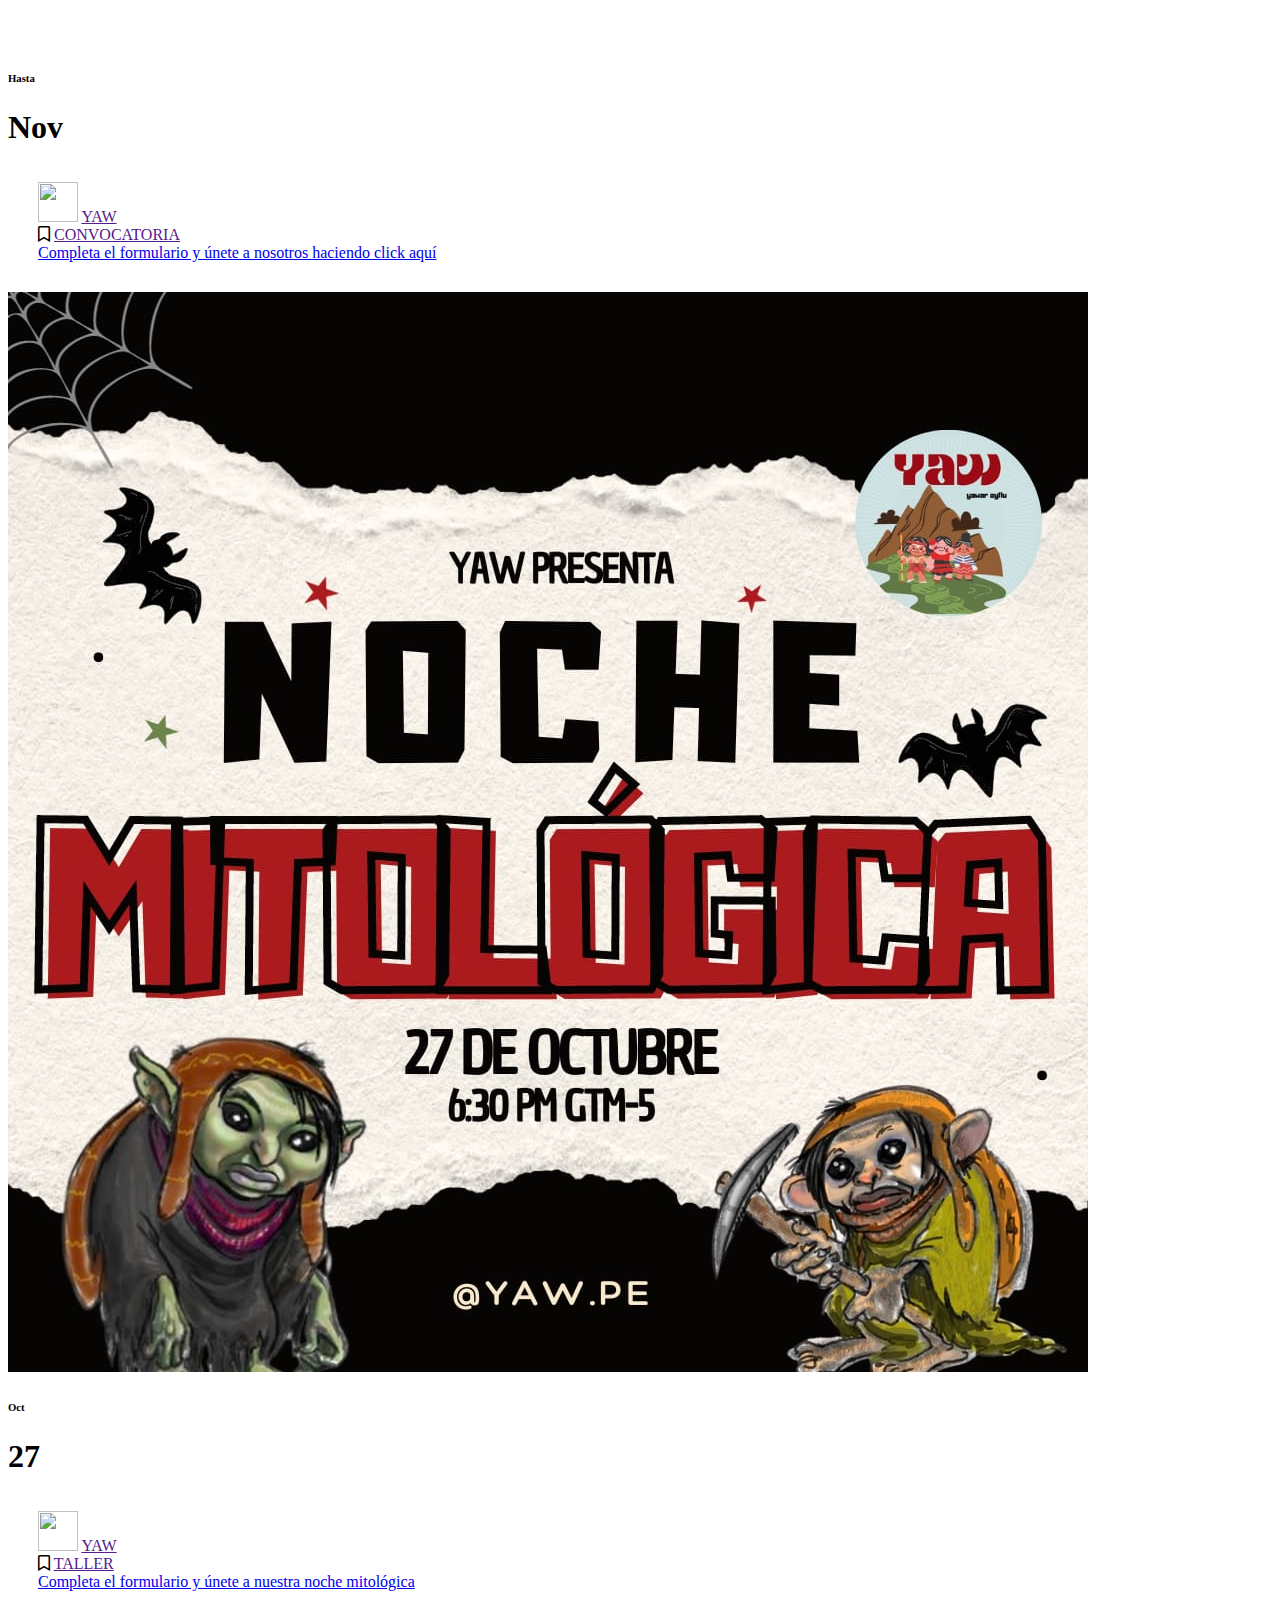
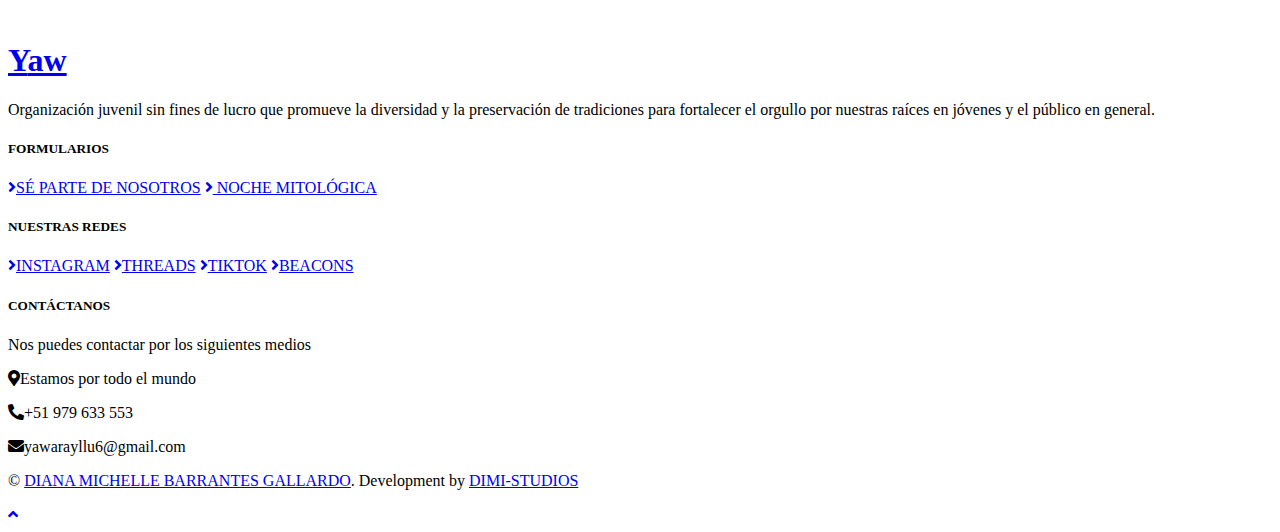
==== commit 7ff9d080: "x" ====
--- a/index.html
+++ b/index.html
@@ -41,13 +41,8 @@
                         <a href="index.html" class="nav-item nav-link active">INICIO</a>
                         <a href="about.html" class="nav-item nav-link">NOSOTROS</a>
                         <a href="pricing.html" class="nav-item nav-link">EVENTOS</a>
-                        <div class="nav-item dropdown">
-                            <a href="#" class="nav-link dropdown-toggle" data-toggle="dropdown">ARTICULOS</a>
-                            <div class="dropdown-menu border-0 rounded-0 m-0">
-                                <a href="blog.html" class="dropdown-item">GENERAL</a>
-                            </div>
-                        </div>
                         <a href="https://beacons.ai/yawarayllu?fbclid=PAAaZJTN8qBzVwkllL8dKziM0c5r5MJMr17e97gynkjw7DYdAzzLaD60fQUOA" class="nav-item nav-link">CONTACTANOS</a>
+                        <a href="login.html" class="nav-item nav-link">INGRESA</a>    
                     </div>
                 </div>
             </nav>
@@ -583,7 +578,7 @@
                 <h5 class="font-weight-bold text-primary mb-4">FORMULARIOS</h5>
                 <div class="d-flex flex-column justify-content-start">
                     <a class="text-white mb-2" href="https://docs.google.com/forms/d/e/1FAIpQLSdSwESW-Xt0UFP7EiR-a9i7Ps6Qo7ovwc_W7YgEiWevde_QPw/viewform?usp=sf_link" ><i class="fa fa-angle-right text-primary mr-2"></i>SÉ PARTE DE NOSOTROS</a>
-                    <a class="text-white mb-2" href="https://docs.google.com/forms/d/e/1FAIpQLSc7uqx-I0oFHQWujNlgYA-wP7lIDzr2_2aPmpAhWfOa3sV3NQ/viewform?usp=sf_linkhttps://docs.google.com/forms/d/e/1FAIpQLSc7uqx-I0oFHQWujNlgYA-wP7lIDzr2_2aPmpAhWfOa3sV3NQ/viewform?usp=sf_link"><i class="fa fa-angle-right text-primary mr-2"></i>TALLER ¿CÓMO SER UN LIDER? ¡YO SOY UN LIDER! </a>
+                    <a class="text-white mb-2" href="https://docs.google.com/forms/d/e/1FAIpQLSdLoI8xUygKdUquwp9rWYhY7iV08fKjt3jor8tDxVG0VutZGw/viewform"><i class="fa fa-angle-right text-primary mr-2"></i> NOCHE MITOLÓGICA </a>
 
                 </div>
             </div>
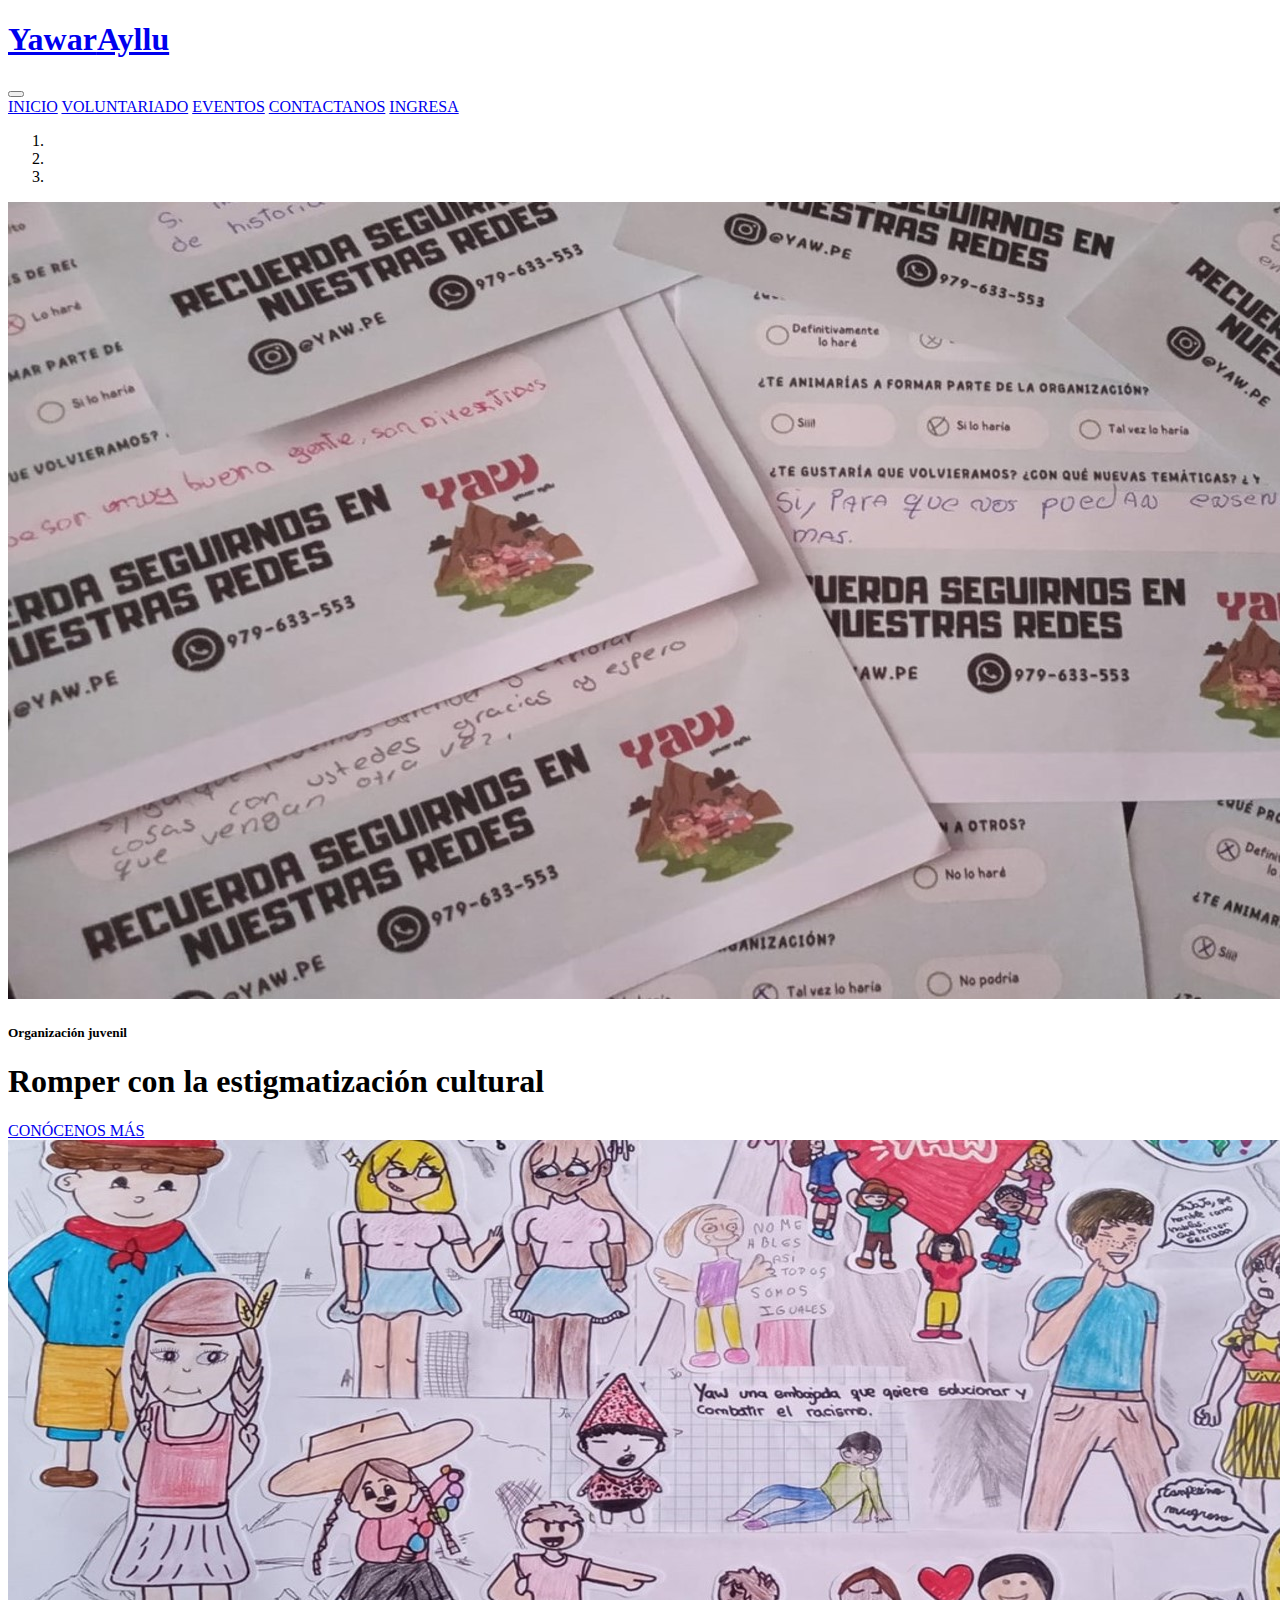
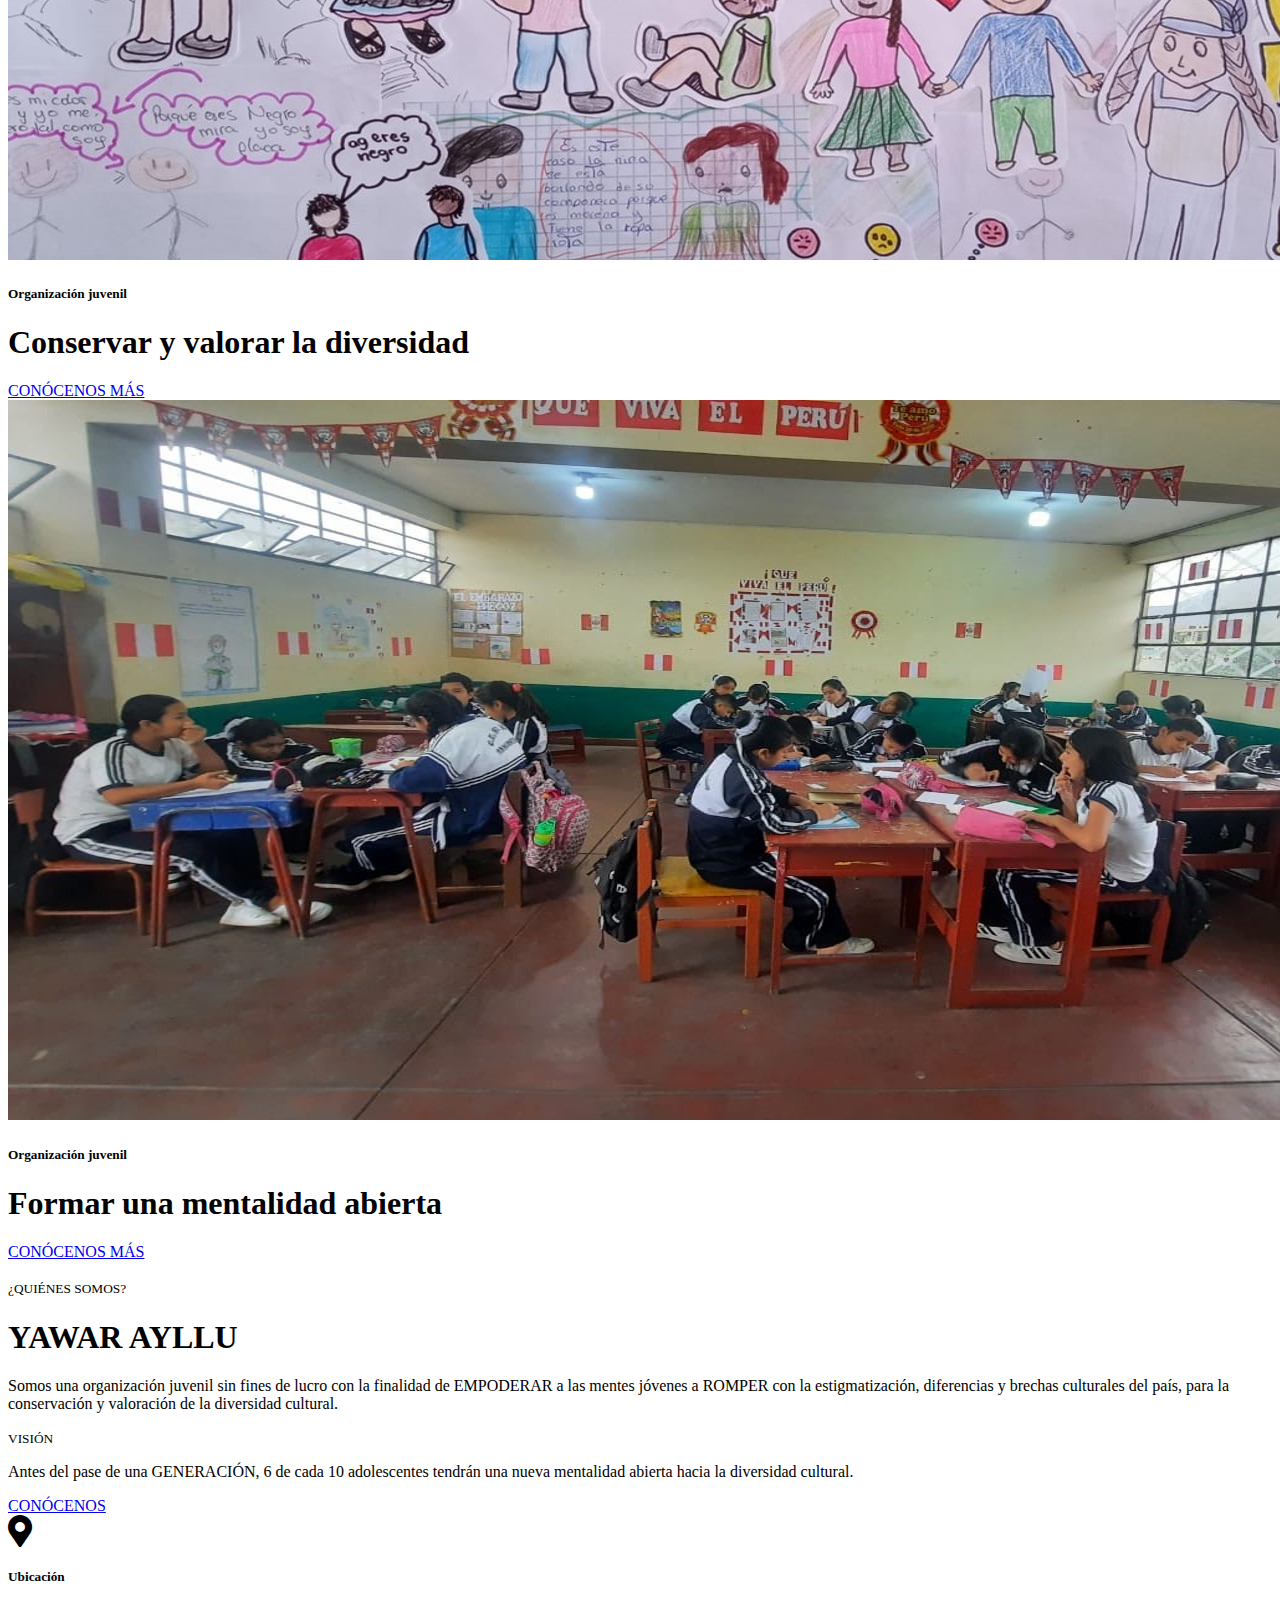
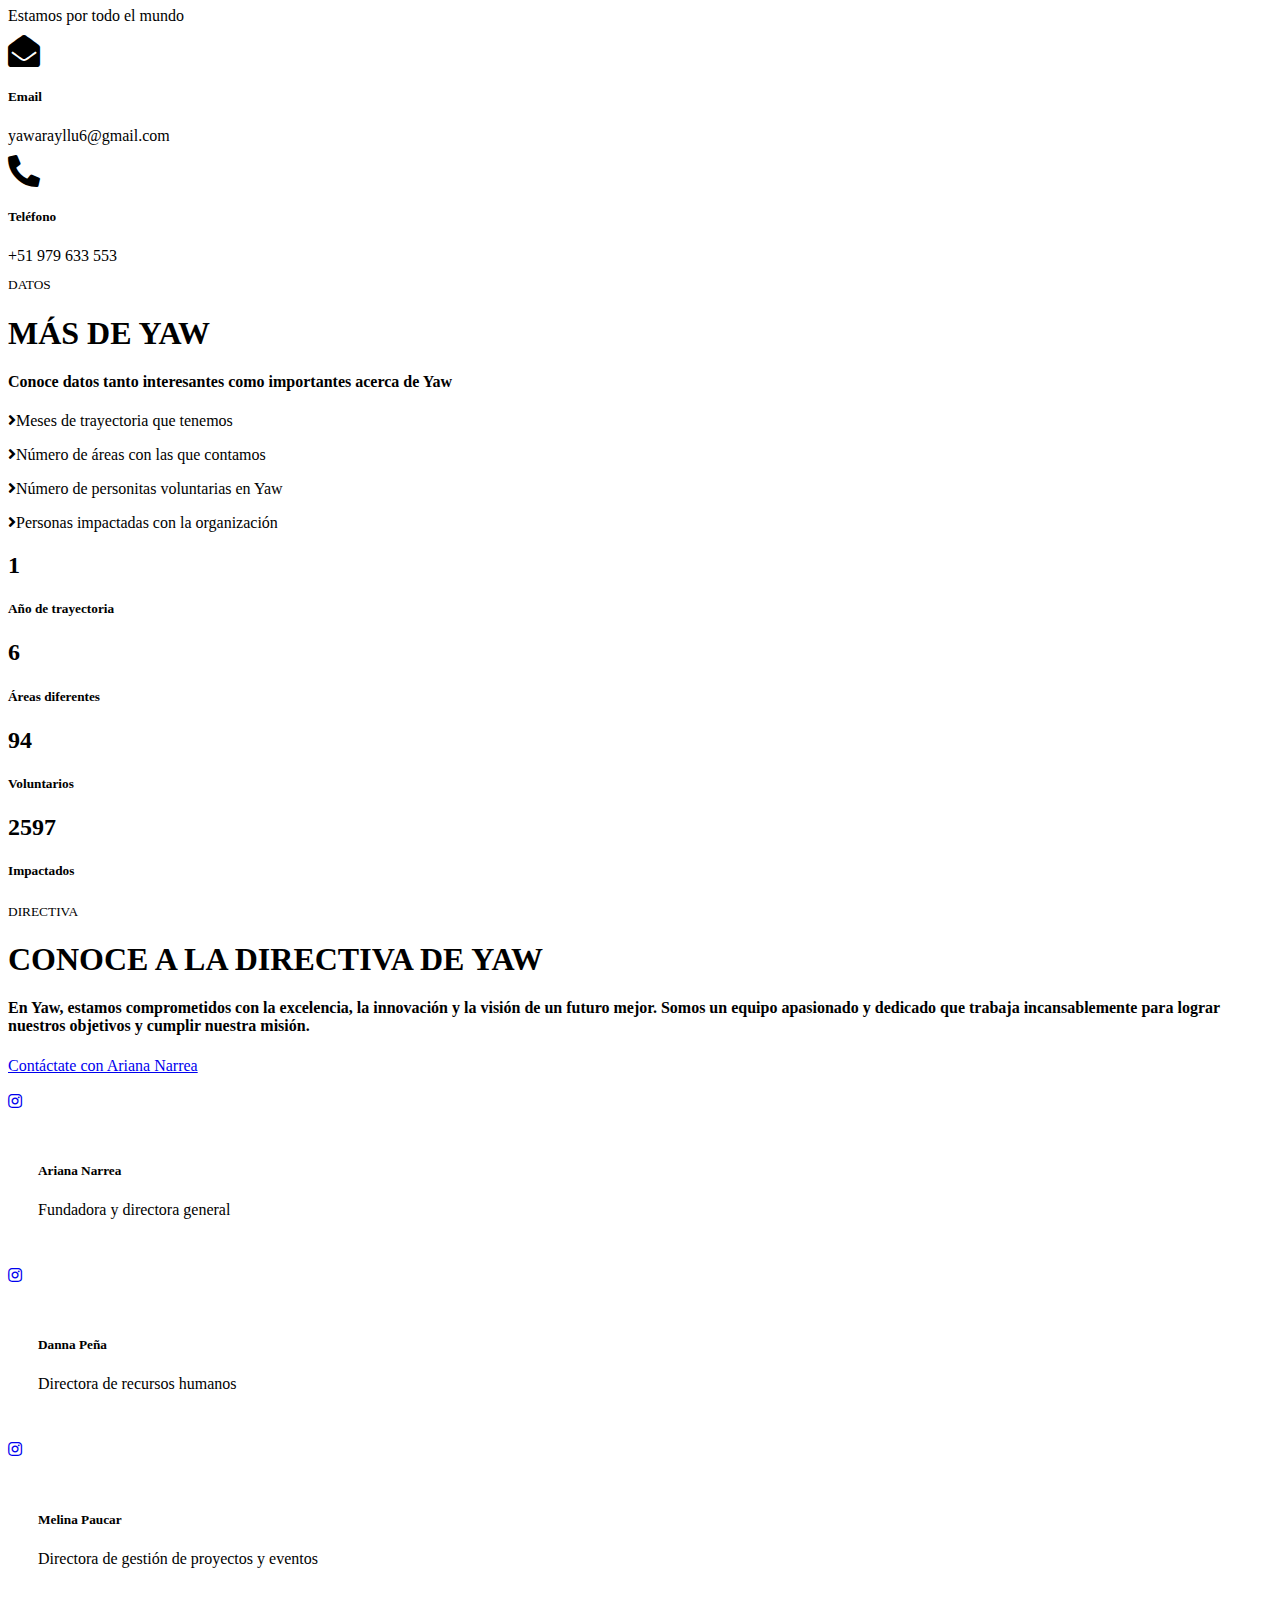
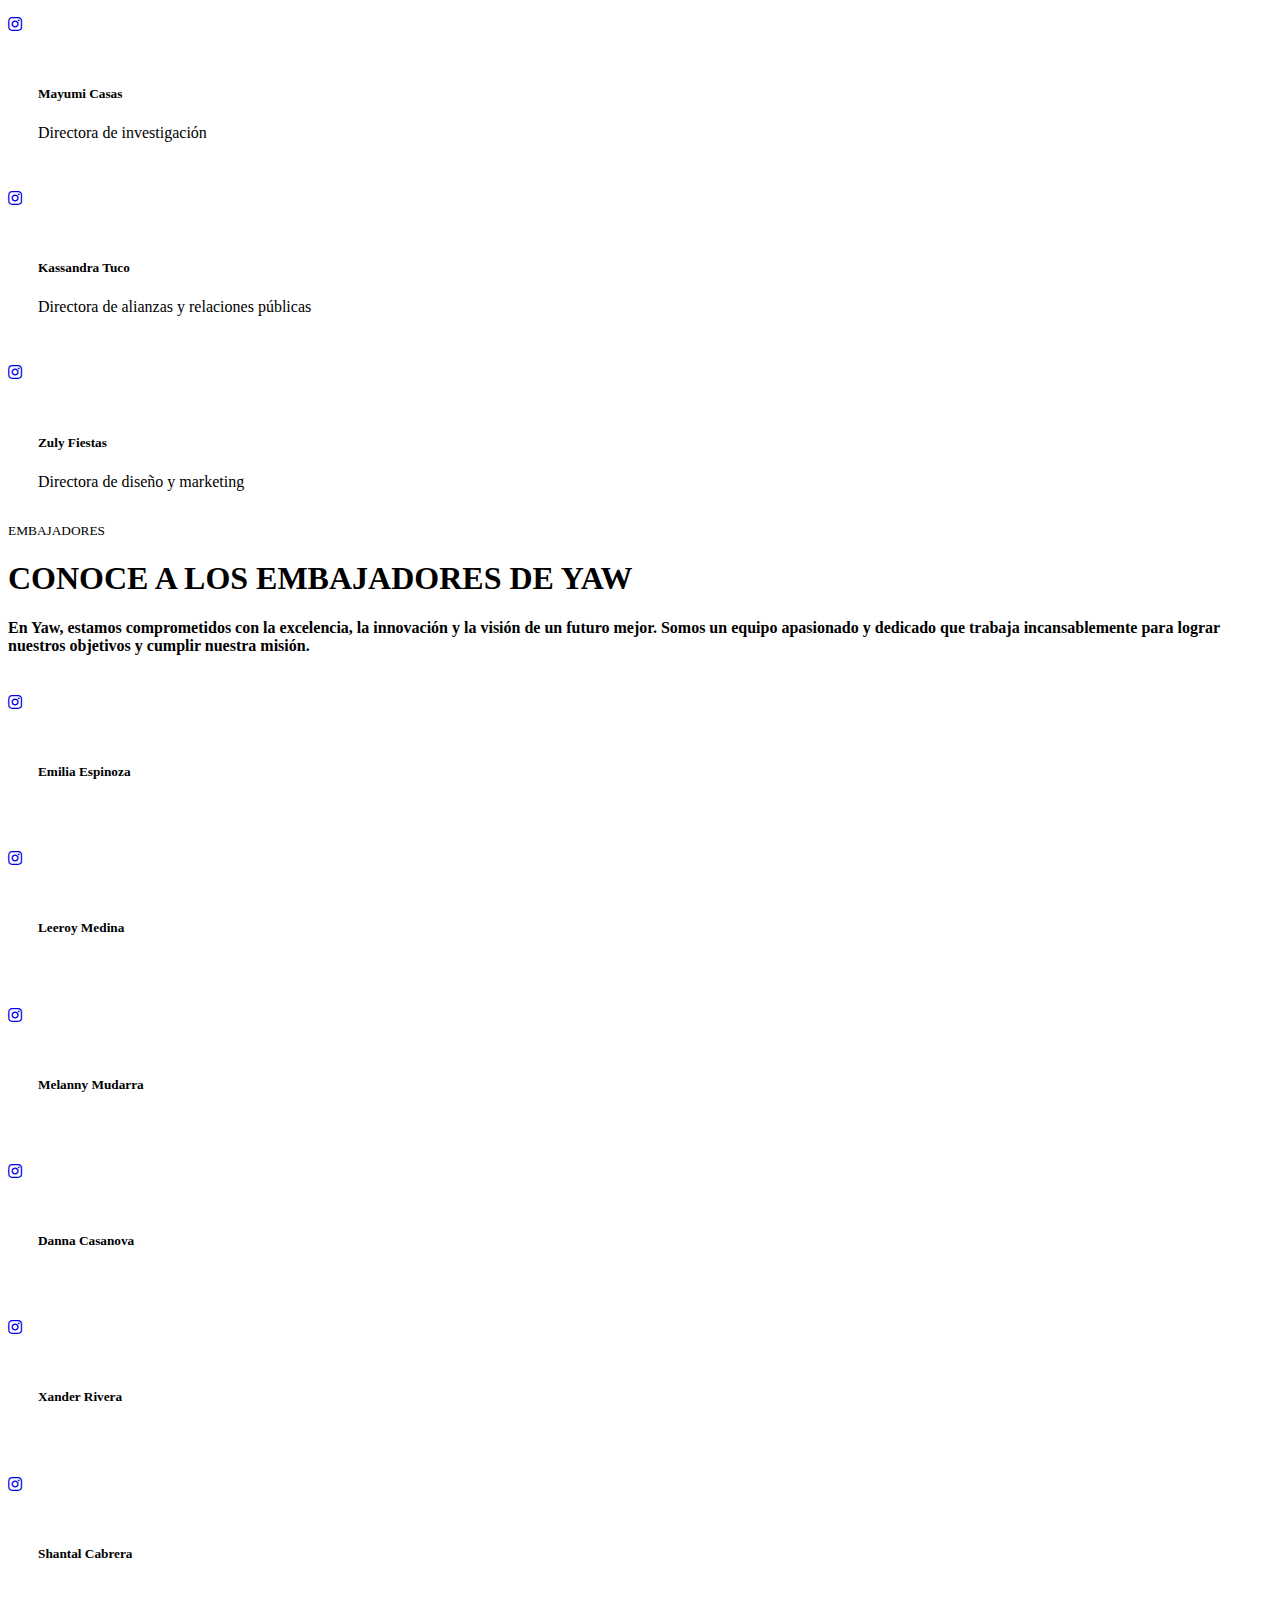
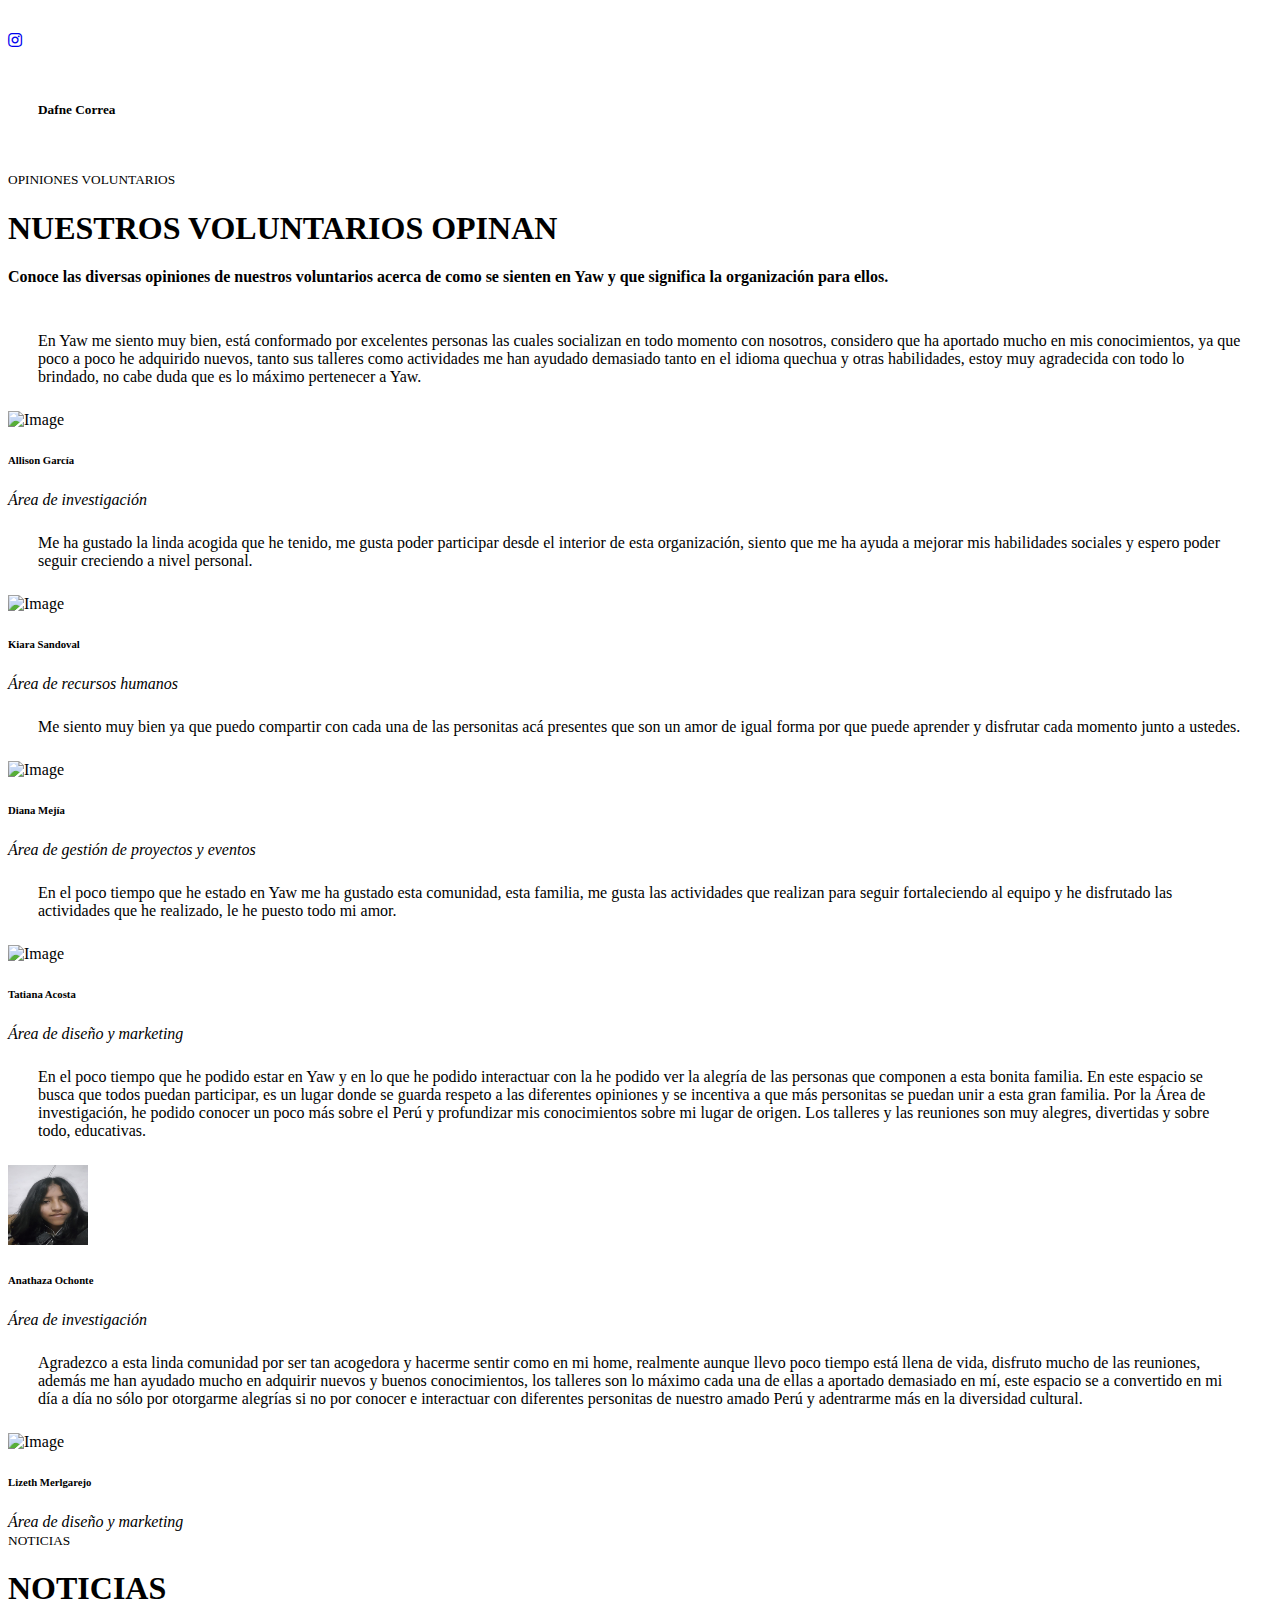
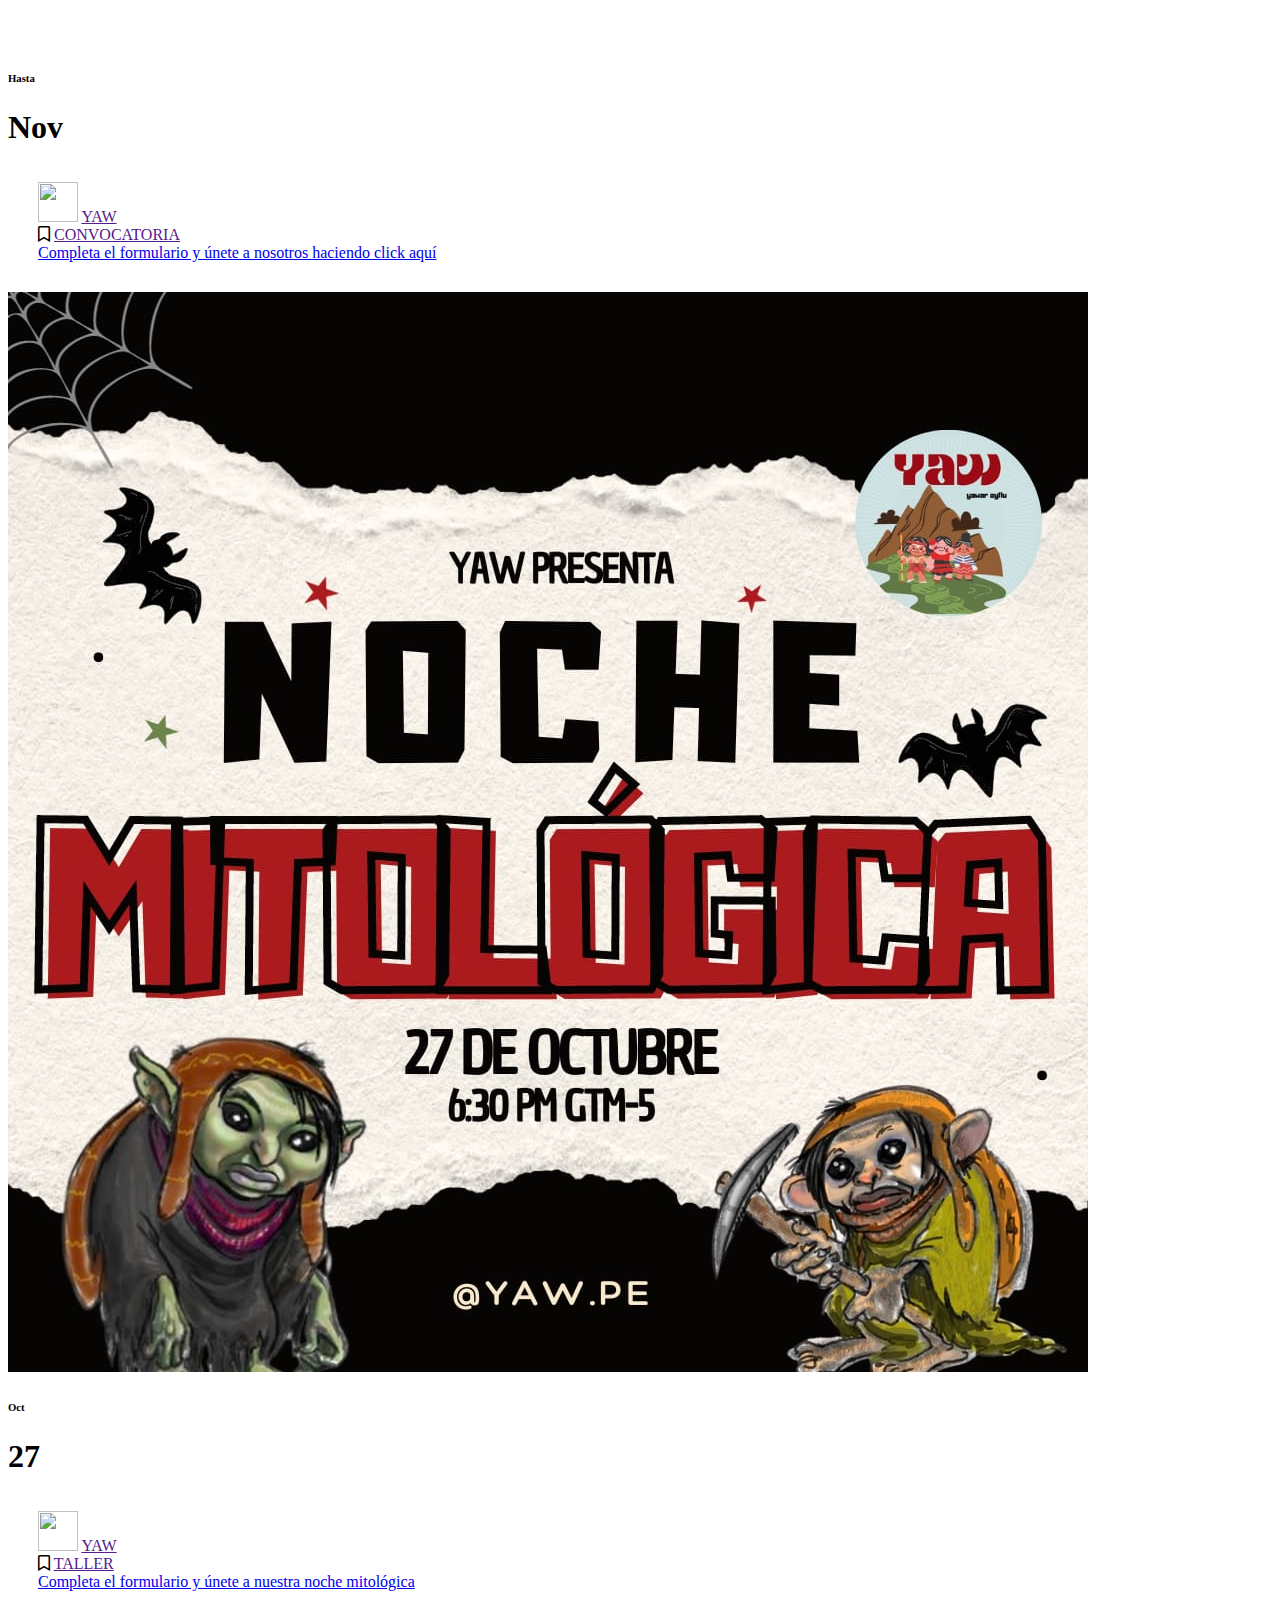
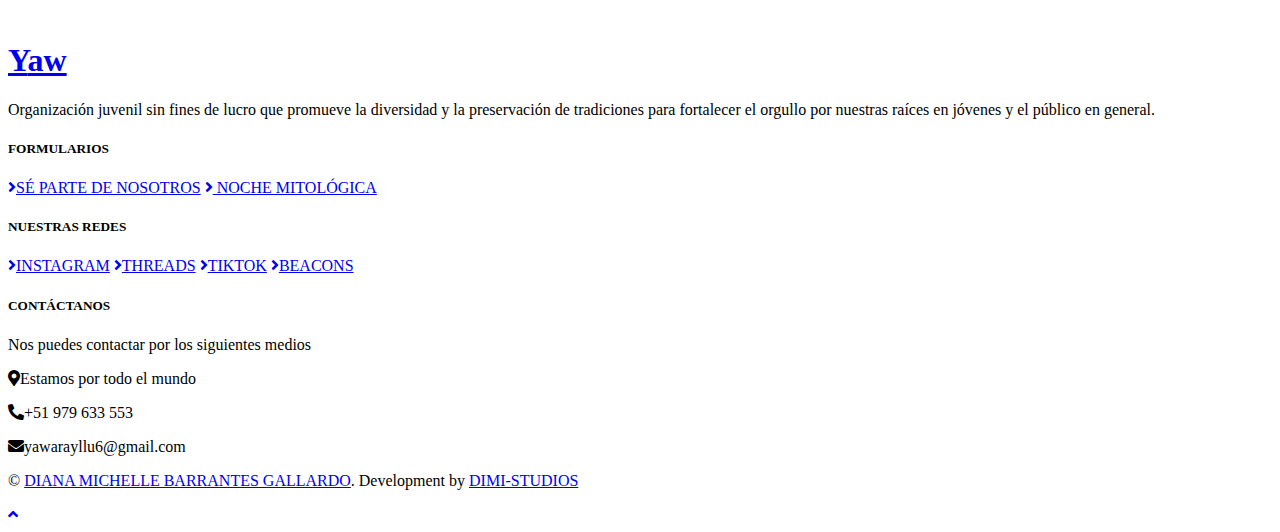
==== commit b95ea937: "x" ====
--- a/index.html
+++ b/index.html
@@ -39,7 +39,7 @@
                 <div class="collapse navbar-collapse justify-content-between" id="navbarCollapse">
                     <div class="navbar-nav ml-auto py-0">
                         <a href="index.html" class="nav-item nav-link active">INICIO</a>
-                        <a href="about.html" class="nav-item nav-link">NOSOTROS</a>
+                        <a href="volunteering.html" class="nav-item nav-link">VOLUNTARIADO</a>
                         <a href="pricing.html" class="nav-item nav-link">EVENTOS</a>
                         <a href="https://beacons.ai/yawarayllu?fbclid=PAAaZJTN8qBzVwkllL8dKziM0c5r5MJMr17e97gynkjw7DYdAzzLaD60fQUOA" class="nav-item nav-link">CONTACTANOS</a>
                         <a href="login.html" class="nav-item nav-link">INGRESA</a>    
@@ -165,25 +165,25 @@
                     <div class="row">
                         <div class="col-sm-6 pb-1">
                             <div class="d-flex flex-column align-items-center border px-4 mb-4">
-                                <h2 class="display-3 text-primary mb-3" data-toggle="counter-up">6</h2>
-                                <h5 class="font-weight-bold mb-4">Meses de trayectoria</h5>
+                                <h2 class="display-3 text-primary mb-3" data-toggle="counter-up">1</h2>
+                                <h5 class="font-weight-bold mb-4">Año de trayectoria</h5>
                             </div>
                         </div>
                         <div class="col-sm-6 pb-1">
                             <div class="d-flex flex-column align-items-center border px-4 mb-4">
-                                <h2 class="display-3 text-primary mb-3" data-toggle="counter-up">5</h2>
+                                <h2 class="display-3 text-primary mb-3" data-toggle="counter-up">6</h2>
                                 <h5 class="font-weight-bold mb-4">Áreas diferentes</h5>
                             </div>
                         </div>
                         <div class="col-sm-6 pb-1">
                             <div class="d-flex flex-column align-items-center border px-4 mb-4">
-                                <h2 class="display-3 text-primary mb-3" data-toggle="counter-up">85</h2>
+                                <h2 class="display-3 text-primary mb-3" data-toggle="counter-up">94</h2>
                                 <h5 class="font-weight-bold mb-4">Voluntarios</h5>
                             </div>
                         </div>
                         <div class="col-sm-6 pb-1">
                             <div class="d-flex flex-column align-items-center border px-4 mb-4">
-                                <h2 class="display-3 text-primary mb-3" data-toggle="counter-up">1132</h2>
+                                <h2 class="display-3 text-primary mb-3" data-toggle="counter-up">2597</h2>
                                 <h5 class="font-weight-bold mb-4">Impactados</h5>
                             </div>
                         </div>
@@ -421,7 +421,7 @@
             <div class="row">
                 <div class="col-lg-4 mb-5">
                     <small class="bg-primary text-white text-uppercase font-weight-bold px-1">OPINIONES VOLUNTARIOS</small>
-                    <h1 class="mt-2 mb-3">NUESTROS VOLUNTARIOS DICEN</h1>
+                    <h1 class="mt-2 mb-3">NUESTROS VOLUNTARIOS OPINAN</h1>
                     <h4 class="font-weight-normal text-muted mb-4">Conoce las diversas opiniones de nuestros voluntarios acerca de como se sienten en Yaw y que significa la organización para ellos.</h4>
                 </div>
                 <div class="col-lg-8 mb-5">
